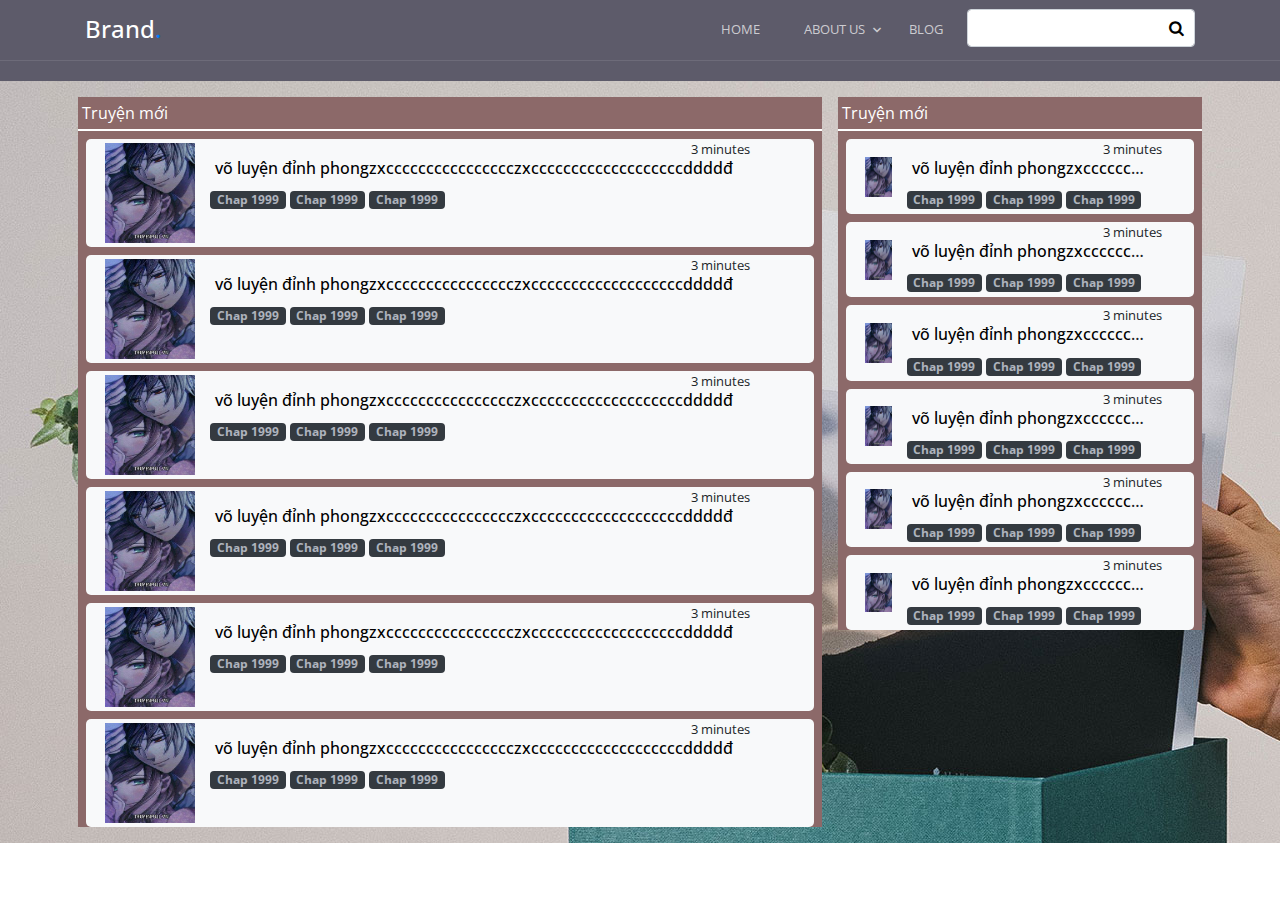
==== index.html @ face268f "version 1.0" ====
<!doctype html>
<html lang="en">
  <head>
    <!-- Required meta tags -->
    <meta charset="utf-8">
    <meta name="viewport" content="width=device-width, initial-scale=1, shrink-to-fit=no">
    
    <link href="https://fonts.googleapis.com/css?family=Open+Sans:300,400,700" rel="stylesheet">

    <link rel="stylesheet" href="fonts/icomoon/style.css">

    <link rel="stylesheet" href="css/owl.carousel.min.css">

    <!-- Bootstrap CSS -->
    <link rel="stylesheet" href="css/bootstrap.min.css">
    
    <!-- Style -->
    <link rel="stylesheet" href="css/style.css">

    <link rel="stylesheet" href="https://pro.fontawesome.com/releases/v5.10.0/css/all.css" integrity="sha384-AYmEC3Yw5cVb3ZcuHtOA93w35dYTsvhLPVnYs9eStHfGJvOvKxVfELGroGkvsg+p" crossorigin="anonymous"/>

    <title>Website Menu #1</title>
  </head>
  <body>


    <div class="site-mobile-menu site-navbar-target">
      <div class="site-mobile-menu-header">
        <div class="site-mobile-menu-close mt-3">
          <span class="icon-close2 js-menu-toggle"></span>
        </div>
      </div>
      <div class="site-mobile-menu-body"></div>
    </div>
   
    
    <header class="site-navbar js-sticky-header site-navbar-target" role="banner">

      <div class="container">
        <div class="row align-items-center">
          
          <div class="col-6 col-xl-2">
            <h1 class="mb-0 site-logo"><a href="index.html">Brand<span class="text-primary">.</span> </a></h1>
          </div>

          <div class="col-12 col-md-10 d-none d-xl-block">
            <nav class="site-navigation position-relative text-right" role="navigation">

              <ul class="site-menu main-menu js-clone-nav mr-auto d-none d-lg-block">
                
                <li><a href="#home-section" class="nav-link">Home</a></li>
                <li class="has-children">
                  <a href="#about-section" class="nav-link">About Us</a>
                  <ul class="dropdown">
                    <li><a href="#team-section" class="nav-link">Team</a></li>
                    <li><a href="#pricing-section" class="nav-link">Pricing</a></li>
                    <li><a href="#faq-section" class="nav-link">FAQ</a></li>
                    <li><a href="#gallery-section" class="nav-link">Gallery</a></li>
                    <li><a href="#services-section" class="nav-link">Services</a></li>
                    <li><a href="#testimonials-section" class="nav-link">Testimonials</a></li>
                    <li class="has-children">
                      <a href="#">More Links</a>
                      <ul class="dropdown">
                        <li><a href="#">Menu One</a></li>
                        <li><a href="#">Menu Two</a></li>
                        <li><a href="#">Menu Three</a></li>
                      </ul>
                    </li>
                  </ul>
                </li>
                
                
                <li><a href="#blog-section " class="nav-link">Blog</a></li>
                <li class="position-relative "><button class="icon-search position-absolute" style="right: 5px;top: 10px;border:none;background: #ffffff"></button><input class="form-control" type="text" style="display: inline-block;"></li>
                
                
              </ul>
            </nav>
          </div>
          

          <div class="col-6 d-inline-block d-xl-none ml-md-0 py-3" style="position: relative; top: 3px;"><a href="#" class="site-menu-toggle js-menu-toggle float-right"><span class="icon-menu h3"></span></a></div>

        </div>
      </div>
      
    </header>

    <div class="hero">
      
    </div>
    <div class="container-fluid" style="height:auto;background: url(images/hero_2.jpg); background-repeat: no-repeat;
  background-attachment: fixed;">
      
    <section class="container main">
      <div class="row">
          <div class="col-md-8 p-2 mt-2">
            <div class="left" style="background:#8c6969;">
                <div class="title p-1 text-white">
                  <i class="fas fa-tag"></i>
                  <span>Truyện mới</span> 
                </div>
                <div style="border: 1px solid white;"></div>
                <div class="content">
                  <div class=" row post p-1 bg-light m-2" style="border-radius: 5px;">
                    <div class="col-3 col-sm-3 col-md-3 col-lg-2 img-post d-flex align-items-center" class="test">
                      <a href="" style="width: 100%;"><img style="max-height: 100px;width: 100%;" src="images/asktoH1OrJ8Cqa0BngI2.jpg" alt=""></a>
                    </div>
                    
                    <div class="col-9 col-sm-9 col-md-9 col-lg-9 mt-3 pl-0 content-post">
                      
                      <h2 class="h6 title-post" style="width: 100%;white-space: nowrap; overflow: hidden;text-overflow: ellipsis;padding-left: 5px;" ><a style="color: black;"  href="detail.html">võ luyện đỉnh phongzxcccccccccccccccczxcccccccccccccccccccddddđ</a></h2>
                      
                      
                      <span class="badge badge-dark"><a class="chap-link" style="color: #e7ecf7b0;padding: 2px;" href="">Chap 1999</a></span>
                      <span class="badge badge-dark"><a class="chap-link" style="color: #e7ecf7b0;padding: 2px;" href="">Chap 1999</a></span>
                      <span class="badge badge-dark"><a class="chap-link" style="color: #e7ecf7b0;padding: 2px;" href="">Chap 1999</a></span>
                      
                       <small class="position-absolute"  style="top:-19px;right: 0px;" ><i class="far fa-bell"></i> 3 minutes</small> 
                    </div>

                  </div>
                  <div class=" row post p-1 bg-light m-2" style="border-radius: 5px;">
                    <div class="col-3 col-sm-3 col-md-3 col-lg-2 img-post d-flex align-items-center" class="test">
                      <a href="" style="width: 100%;"><img style="max-height: 100px;width: 100%;" src="images/asktoH1OrJ8Cqa0BngI2.jpg" alt=""></a>
                    </div>
                    
                    <div class="col-9 col-sm-9 col-md-9 col-lg-9 mt-3 pl-0">
                      
                      <h2 class="h6 title-post" style="width: 100%;white-space: nowrap; overflow: hidden;text-overflow: ellipsis;padding-left: 5px;" ><a style="color: black;"  href="">võ luyện đỉnh phongzxcccccccccccccccczxcccccccccccccccccccddddđ</a></h2>
                      
                      
                      <span class="badge badge-dark"><a class="chap-link" style="color: #e7ecf7b0;padding: 2px;" href="">Chap 1999</a></span>
                      <span class="badge badge-dark"><a class="chap-link" style="color: #e7ecf7b0;padding: 2px;" href="">Chap 1999</a></span>
                      <span class="badge badge-dark"><a class="chap-link" style="color: #e7ecf7b0;padding: 2px;" href="">Chap 1999</a></span>
                      
                       <small class="position-absolute"  style="top:-19px;right: 0px;" ><i class="far fa-bell"></i> 3 minutes</small> 
                    </div>
                    
                  </div>
                  <div class=" row post p-1 bg-light m-2" style="border-radius: 5px;">
                    <div class="col-3 col-sm-3 col-md-3 col-lg-2 img-post d-flex align-items-center" class="test">
                      <a href="" style="width: 100%;"><img style="max-height: 100px;width: 100%;" src="images/asktoH1OrJ8Cqa0BngI2.jpg" alt=""></a>
                    </div>
                    
                    <div class="col-9 col-sm-9 col-md-9 col-lg-9 mt-3 pl-0">
                      
                      <h2 class="h6 title-post" style="width: 100%;white-space: nowrap; overflow: hidden;text-overflow: ellipsis;padding-left: 5px;" ><a style="color: black;"  href="">võ luyện đỉnh phongzxcccccccccccccccczxcccccccccccccccccccddddđ</a></h2>
                      
                      
                      <span class="badge badge-dark"><a class="chap-link" style="color: #e7ecf7b0;padding: 2px;" href="">Chap 1999</a></span>
                      <span class="badge badge-dark"><a class="chap-link" style="color: #e7ecf7b0;padding: 2px;" href="">Chap 1999</a></span>
                      <span class="badge badge-dark"><a class="chap-link" style="color: #e7ecf7b0;padding: 2px;" href="">Chap 1999</a></span>
                      
                       <small class="position-absolute"  style="top:-19px;right: 0px;" ><i class="far fa-bell"></i> 3 minutes</small> 
                    </div>
                    
                  </div>
                  <div class=" row post p-1 bg-light m-2" style="border-radius: 5px;">
                    <div class="col-3 col-sm-3 col-md-3 col-lg-2 img-post d-flex align-items-center" class="test">
                      <a href="" style="width: 100%;"><img style="max-height: 100px;width: 100%;" src="images/asktoH1OrJ8Cqa0BngI2.jpg" alt=""></a>
                    </div>
                    
                    <div class="col-9 col-sm-9 col-md-9 col-lg-9 mt-3 pl-0">
                      
                      <h2 class="h6 title-post" style="width: 100%;white-space: nowrap; overflow: hidden;text-overflow: ellipsis;padding-left: 5px;" ><a style="color: black;"  href="">võ luyện đỉnh phongzxcccccccccccccccczxcccccccccccccccccccddddđ</a></h2>
                      
                      
                      <span class="badge badge-dark"><a class="chap-link" style="color: #e7ecf7b0;padding: 2px;" href="">Chap 1999</a></span>
                      <span class="badge badge-dark"><a class="chap-link" style="color: #e7ecf7b0;padding: 2px;" href="">Chap 1999</a></span>
                      <span class="badge badge-dark"><a class="chap-link" style="color: #e7ecf7b0;padding: 2px;" href="">Chap 1999</a></span>
                      
                       <small class="position-absolute"  style="top:-19px;right: 0px;" ><i class="far fa-bell"></i> 3 minutes</small> 
                    </div>
                    
                  </div>
                  <div class=" row post p-1 bg-light m-2" style="border-radius: 5px;">
                    <div class="col-3 col-sm-3 col-md-3 col-lg-2 img-post d-flex align-items-center" class="test">
                      <a href="" style="width: 100%;"><img style="max-height: 100px;width: 100%;" src="images/asktoH1OrJ8Cqa0BngI2.jpg" alt=""></a>
                    </div>
                    
                    <div class="col-9 col-sm-9 col-md-9 col-lg-9 mt-3 pl-0">
                      
                      <h2 class="h6 title-post" style="width: 100%;white-space: nowrap; overflow: hidden;text-overflow: ellipsis;padding-left: 5px;" ><a style="color: black;"  href="">võ luyện đỉnh phongzxcccccccccccccccczxcccccccccccccccccccddddđ</a></h2>
                      
                      
                      <span class="badge badge-dark"><a class="chap-link" style="color: #e7ecf7b0;padding: 2px;" href="">Chap 1999</a></span>
                      <span class="badge badge-dark"><a class="chap-link" style="color: #e7ecf7b0;padding: 2px;" href="">Chap 1999</a></span>
                      <span class="badge badge-dark"><a class="chap-link" style="color: #e7ecf7b0;padding: 2px;" href="">Chap 1999</a></span>
                      
                       <small class="position-absolute"  style="top:-19px;right: 0px;" ><i class="far fa-bell"></i> 3 minutes</small> 
                    </div>
                    
                  </div>
                  <div class=" row post p-1 bg-light m-2" style="border-radius: 5px;">
                    <div class="col-3 col-sm-3 col-md-3 col-lg-2 img-post d-flex align-items-center" class="test">
                      <a href="" style="width: 100%;"><img style="max-height: 100px;width: 100%;" src="images/asktoH1OrJ8Cqa0BngI2.jpg" alt=""></a>
                    </div>
                    
                    <div class="col-9 col-sm-9 col-md-9 col-lg-9 mt-3 pl-0">
                      
                      <h2 class="h6 title-post" style="width: 100%;white-space: nowrap; overflow: hidden;text-overflow: ellipsis;padding-left: 5px;" ><a style="color: black;"  href="">võ luyện đỉnh phongzxcccccccccccccccczxcccccccccccccccccccddddđ</a></h2>
                      
                      
                      <span class="badge badge-dark"><a class="chap-link" style="color: #e7ecf7b0;padding: 2px;" href="">Chap 1999</a></span>
                      <span class="badge badge-dark"><a class="chap-link" style="color: #e7ecf7b0;padding: 2px;" href="">Chap 1999</a></span>
                      <span class="badge badge-dark"><a class="chap-link" style="color: #e7ecf7b0;padding: 2px;" href="">Chap 1999</a></span>
                      
                       <small class="position-absolute"  style="top:-19px;right: 0px;" ><i class="far fa-bell"></i> 3 minutes</small> 
                    </div>
                    
                  </div>
                 
                </div> 
              
            </div>
          </div>
          <div class="col-md-4 p-2 main-right mt-2">
            <div class="right" style="background: #8c6969;">
                <div class="title p-1 text-white">
                  <i class="fas fa-tag"></i>
                  <span>Truyện mới</span> 
                </div>
                <div style="border: 1px solid white;"></div>
                <div class="content">
                  <div class=" row post p-1 bg-light m-2" style="border-radius: 5px;">
                    <div class="col-3 col-sm-3 col-md-3 col-lg-2 img-post d-flex align-items-center" class="test">
                      <a href="" style="width: 100%;"><img style="max-height: 100px;width: 100%;" src="images/asktoH1OrJ8Cqa0BngI2.jpg" alt=""></a>
                    </div>
                    
                    <div class="col-9 col-sm-9 col-md-9 col-lg-9 mt-3 pl-0">
                      
                      <h2 class="h6 title-post" style="width: 100%;white-space: nowrap; overflow: hidden;text-overflow: ellipsis;padding-left: 5px;" ><a style="color: black;"  href="">võ luyện đỉnh phongzxcccccccccccccccczxcccccccccccccccccccddddđ</a></h2>
                      
                      
                      <span class="badge badge-dark"><a class="chap-link" style="color: #e7ecf7b0;padding: 2px;" href="">Chap 1999</a></span>
                      <span class="badge badge-dark"><a class="chap-link" style="color: #e7ecf7b0;padding: 2px;" href="">Chap 1999</a></span>
                      <span class="badge badge-dark"><a class="chap-link" style="color: #e7ecf7b0;padding: 2px;" href="">Chap 1999</a></span>
                      
                       <small class="position-absolute"  style="top:-19px;right: 0px;" ><i class="far fa-bell"></i> 3 minutes</small> 
                    </div>
                  </div>
                  <div class=" row post p-1 bg-light m-2" style="border-radius: 5px;">
                    <div class="col-3 col-sm-3 col-md-3 col-lg-2 img-post d-flex align-items-center" class="test">
                      <a href="" style="width: 100%;"><img style="max-height: 100px;width: 100%;" src="images/asktoH1OrJ8Cqa0BngI2.jpg" alt=""></a>
                    </div>
                    
                    <div class="col-9 col-sm-9 col-md-9 col-lg-9 mt-3 pl-0">
                      
                      <h2 class="h6 title-post" style="width: 100%;white-space: nowrap; overflow: hidden;text-overflow: ellipsis;padding-left: 5px;" ><a style="color: black;"  href="">võ luyện đỉnh phongzxcccccccccccccccczxcccccccccccccccccccddddđ</a></h2>
                      
                      
                      <span class="badge badge-dark"><a class="chap-link" style="color: #e7ecf7b0;padding: 2px;" href="">Chap 1999</a></span>
                      <span class="badge badge-dark"><a class="chap-link" style="color: #e7ecf7b0;padding: 2px;" href="">Chap 1999</a></span>
                      <span class="badge badge-dark"><a class="chap-link" style="color: #e7ecf7b0;padding: 2px;" href="">Chap 1999</a></span>
                      
                       <small class="position-absolute"  style="top:-19px;right: 0px;" ><i class="far fa-bell"></i> 3 minutes</small> 
                    </div>
                  </div>
                  <div class=" row post p-1 bg-light m-2" style="border-radius: 5px;">
                    <div class="col-3 col-sm-3 col-md-3 col-lg-2 img-post d-flex align-items-center" class="test">
                      <a href="" style="width: 100%;"><img style="max-height: 100px;width: 100%;" src="images/asktoH1OrJ8Cqa0BngI2.jpg" alt=""></a>
                    </div>
                    
                    <div class="col-9 col-sm-9 col-md-9 col-lg-9 mt-3 pl-0">
                      
                      <h2 class="h6 title-post" style="width: 100%;white-space: nowrap; overflow: hidden;text-overflow: ellipsis;padding-left: 5px;" ><a style="color: black;"  href="">võ luyện đỉnh phongzxcccccccccccccccczxcccccccccccccccccccddddđ</a></h2>
                      
                      
                      <span class="badge badge-dark"><a class="chap-link" style="color: #e7ecf7b0;padding: 2px;" href="">Chap 1999</a></span>
                      <span class="badge badge-dark"><a class="chap-link" style="color: #e7ecf7b0;padding: 2px;" href="">Chap 1999</a></span>
                      <span class="badge badge-dark"><a class="chap-link" style="color: #e7ecf7b0;padding: 2px;" href="">Chap 1999</a></span>
                      
                       <small class="position-absolute"  style="top:-19px;right: 0px;" ><i class="far fa-bell"></i> 3 minutes</small> 
                    </div>
                  </div>
                  <div class=" row post p-1 bg-light m-2" style="border-radius: 5px;">
                    <div class="col-3 col-sm-3 col-md-3 col-lg-2 img-post d-flex align-items-center" class="test">
                      <a href="" style="width: 100%;"><img style="max-height: 100px;width: 100%;" src="images/asktoH1OrJ8Cqa0BngI2.jpg" alt=""></a>
                    </div>
                    
                    <div class="col-9 col-sm-9 col-md-9 col-lg-9 mt-3 pl-0">
                      
                      <h2 class="h6 title-post" style="width: 100%;white-space: nowrap; overflow: hidden;text-overflow: ellipsis;padding-left: 5px;" ><a style="color: black;"  href="">võ luyện đỉnh phongzxcccccccccccccccczxcccccccccccccccccccddddđ</a></h2>
                      
                      
                      <span class="badge badge-dark"><a class="chap-link" style="color: #e7ecf7b0;padding: 2px;" href="">Chap 1999</a></span>
                      <span class="badge badge-dark"><a class="chap-link" style="color: #e7ecf7b0;padding: 2px;" href="">Chap 1999</a></span>
                      <span class="badge badge-dark"><a class="chap-link" style="color: #e7ecf7b0;padding: 2px;" href="">Chap 1999</a></span>
                      
                       <small class="position-absolute"  style="top:-19px;right: 0px;" ><i class="far fa-bell"></i> 3 minutes</small> 
                    </div>
                  </div>
                  <div class=" row post p-1 bg-light m-2" style="border-radius: 5px;">
                    <div class="col-3 col-sm-3 col-md-3 col-lg-2 img-post d-flex align-items-center" class="test">
                      <a href="" style="width: 100%;"><img style="max-height: 100px;width: 100%;" src="images/asktoH1OrJ8Cqa0BngI2.jpg" alt=""></a>
                    </div>
                    
                    <div class="col-9 col-sm-9 col-md-9 col-lg-9 mt-3 pl-0">
                      
                      <h2 class="h6 title-post" style="width: 100%;white-space: nowrap; overflow: hidden;text-overflow: ellipsis;padding-left: 5px;" ><a style="color: black;"  href="">võ luyện đỉnh phongzxcccccccccccccccczxcccccccccccccccccccddddđ</a></h2>
                      
                      
                      <span class="badge badge-dark"><a class="chap-link" style="color: #e7ecf7b0;padding: 2px;" href="">Chap 1999</a></span>
                      <span class="badge badge-dark"><a class="chap-link" style="color: #e7ecf7b0;padding: 2px;" href="">Chap 1999</a></span>
                      <span class="badge badge-dark"><a class="chap-link" style="color: #e7ecf7b0;padding: 2px;" href="">Chap 1999</a></span>
                      
                       <small class="position-absolute"  style="top:-19px;right: 0px;" ><i class="far fa-bell"></i> 3 minutes</small> 
                    </div>
                  </div>
                  <div class=" row post p-1 bg-light m-2" style="border-radius: 5px;">
                    <div class="col-3 col-sm-3 col-md-3 col-lg-2 img-post d-flex align-items-center" class="test">
                      <a href="" style="width: 100%;"><img style="max-height: 100px;width: 100%;" src="images/asktoH1OrJ8Cqa0BngI2.jpg" alt=""></a>
                    </div>
                    
                    <div class="col-9 col-sm-9 col-md-9 col-lg-9 mt-3 pl-0">
                      
                      <h2 class="h6 title-post" style="width: 100%;white-space: nowrap; overflow: hidden;text-overflow: ellipsis;padding-left: 5px;" ><a style="color: black;"  href="">võ luyện đỉnh phongzxcccccccccccccccczxcccccccccccccccccccddddđ</a></h2>
                      
                      
                      <span class="badge badge-dark"><a class="chap-link" style="color: #e7ecf7b0;padding: 2px;" href="">Chap 1999</a></span>
                      <span class="badge badge-dark"><a class="chap-link" style="color: #e7ecf7b0;padding: 2px;" href="">Chap 1999</a></span>
                      <span class="badge badge-dark"><a class="chap-link" style="color: #e7ecf7b0;padding: 2px;" href="">Chap 1999</a></span>
                      
                       <small class="position-absolute"  style="top:-19px;right: 0px;" ><i class="far fa-bell"></i> 3 minutes</small> 
                    </div>
                  </div>
                 
                </div> 
              
            </div>
          </div>
      </div>
        
    </section>
    </div>

  
    
    

    <script src="js/jquery-3.3.1.min.js"></script>
    <script src="js/popper.min.js"></script>
    <script src="js/bootstrap.min.js"></script>
    <script src="js/jquery.sticky.js"></script>
    <script src="js/main.js"></script>
  </body>
</html>
---- fonts/icomoon/style.css ----
@font-face {
  font-family: 'icomoon';
  src:  url('fonts/icomoon.eot?10si43');
  src:  url('fonts/icomoon.eot?10si43#iefix') format('embedded-opentype'),
    url('fonts/icomoon.ttf?10si43') format('truetype'),
    url('fonts/icomoon.woff?10si43') format('woff'),
    url('fonts/icomoon.svg?10si43#icomoon') format('svg');
  font-weight: normal;
  font-style: normal;
}

[class^="icon-"], [class*=" icon-"] {
  /* use !important to prevent issues with browser extensions that change fonts */
  font-family: 'icomoon' !important;
  speak: none;
  font-style: normal;
  font-weight: normal;
  font-variant: normal;
  text-transform: none;
  line-height: 1;

  /* Better Font Rendering =========== */
  -webkit-font-smoothing: antialiased;
  -moz-osx-font-smoothing: grayscale;
}

.icon-asterisk:before {
  content: "\f069";
}
.icon-plus:before {
  content: "\f067";
}
.icon-question:before {
  content: "\f128";
}
.icon-minus:before {
  content: "\f068";
}
.icon-glass:before {
  content: "\f000";
}
.icon-music:before {
  content: "\f001";
}
.icon-search:before {
  content: "\f002";
}
.icon-envelope-o:before {
  content: "\f003";
}
.icon-heart:before {
  content: "\f004";
}
.icon-star:before {
  content: "\f005";
}
.icon-star-o:before {
  content: "\f006";
}
.icon-user:before {
  content: "\f007";
}
.icon-film:before {
  content: "\f008";
}
.icon-th-large:before {
  content: "\f009";
}
.icon-th:before {
  content: "\f00a";
}
.icon-th-list:before {
  content: "\f00b";
}
.icon-check:before {
  content: "\f00c";
}
.icon-close:before {
  content: "\f00d";
}
.icon-remove:before {
  content: "\f00d";
}
.icon-times:before {
  content: "\f00d";
}
.icon-search-plus:before {
  content: "\f00e";
}
.icon-search-minus:before {
  content: "\f010";
}
.icon-power-off:before {
  content: "\f011";
}
.icon-signal:before {
  content: "\f012";
}
.icon-cog:before {
  content: "\f013";
}
.icon-gear:before {
  content: "\f013";
}
.icon-trash-o:before {
  content: "\f014";
}
.icon-home:before {
  content: "\f015";
}
.icon-file-o:before {
  content: "\f016";
}
.icon-clock-o:before {
  content: "\f017";
}
.icon-road:before {
  content: "\f018";
}
.icon-download:before {
  content: "\f019";
}
.icon-arrow-circle-o-down:before {
  content: "\f01a";
}
.icon-arrow-circle-o-up:before {
  content: "\f01b";
}
.icon-inbox:before {
  content: "\f01c";
}
.icon-play-circle-o:before {
  content: "\f01d";
}
.icon-repeat:before {
  content: "\f01e";
}
.icon-rotate-right:before {
  content: "\f01e";
}
.icon-refresh:before {
  content: "\f021";
}
.icon-list-alt:before {
  content: "\f022";
}
.icon-lock:before {
  content: "\f023";
}
.icon-flag:before {
  content: "\f024";
}
.icon-headphones:before {
  content: "\f025";
}
.icon-volume-off:before {
  content: "\f026";
}
.icon-volume-down:before {
  content: "\f027";
}
.icon-volume-up:before {
  content: "\f028";
}
.icon-qrcode:before {
  content: "\f029";
}
.icon-barcode:before {
  content: "\f02a";
}
.icon-tag:before {
  content: "\f02b";
}
.icon-tags:before {
  content: "\f02c";
}
.icon-book:before {
  content: "\f02d";
}
.icon-bookmark:before {
  content: "\f02e";
}
.icon-print:before {
  content: "\f02f";
}
.icon-camera:before {
  content: "\f030";
}
.icon-font:before {
  content: "\f031";
}
.icon-bold:before {
  content: "\f032";
}
.icon-italic:before {
  content: "\f033";
}
.icon-text-height:before {
  content: "\f034";
}
.icon-text-width:before {
  content: "\f035";
}
.icon-align-left:before {
  content: "\f036";
}
.icon-align-center:before {
  content: "\f037";
}
.icon-align-right:before {
  content: "\f038";
}
.icon-align-justify:before {
  content: "\f039";
}
.icon-list:before {
  content: "\f03a";
}
.icon-dedent:before {
  content: "\f03b";
}
.icon-outdent:before {
  content: "\f03b";
}
.icon-indent:before {
  content: "\f03c";
}
.icon-video-camera:before {
  content: "\f03d";
}
.icon-image:before {
  content: "\f03e";
}
.icon-photo:before {
  content: "\f03e";
}
.icon-picture-o:before {
  content: "\f03e";
}
.icon-pencil:before {
  content: "\f040";
}
.icon-map-marker:before {
  content: "\f041";
}
.icon-adjust:before {
  content: "\f042";
}
.icon-tint:before {
  content: "\f043";
}
.icon-edit:before {
  content: "\f044";
}
.icon-pencil-square-o:before {
  content: "\f044";
}
.icon-share-square-o:before {
  content: "\f045";
}
.icon-check-square-o:before {
  content: "\f046";
}
.icon-arrows:before {
  content: "\f047";
}
.icon-step-backward:before {
  content: "\f048";
}
.icon-fast-backward:before {
  content: "\f049";
}
.icon-backward:before {
  content: "\f04a";
}
.icon-play:before {
  content: "\f04b";
}
.icon-pause:before {
  content: "\f04c";
}
.icon-stop:before {
  content: "\f04d";
}
.icon-forward:before {
  content: "\f04e";
}
.icon-fast-forward:before {
  content: "\f050";
}
.icon-step-forward:before {
  content: "\f051";
}
.icon-eject:before {
  content: "\f052";
}
.icon-chevron-left:before {
  content: "\f053";
}
.icon-chevron-right:before {
  content: "\f054";
}
.icon-plus-circle:before {
  content: "\f055";
}
.icon-minus-circle:before {
  content: "\f056";
}
.icon-times-circle:before {
  content: "\f057";
}
.icon-check-circle:before {
  content: "\f058";
}
.icon-question-circle:before {
  content: "\f059";
}
.icon-info-circle:before {
  content: "\f05a";
}
.icon-crosshairs:before {
  content: "\f05b";
}
.icon-times-circle-o:before {
  content: "\f05c";
}
.icon-check-circle-o:before {
  content: "\f05d";
}
.icon-ban:before {
  content: "\f05e";
}
.icon-arrow-left:before {
  content: "\f060";
}
.icon-arrow-right:before {
  content: "\f061";
}
.icon-arrow-up:before {
  content: "\f062";
}
.icon-arrow-down:before {
  content: "\f063";
}
.icon-mail-forward:before {
  content: "\f064";
}
.icon-share:before {
  content: "\f064";
}
.icon-expand:before {
  content: "\f065";
}
.icon-compress:before {
  content: "\f066";
}
.icon-exclamation-circle:before {
  content: "\f06a";
}
.icon-gift:before {
  content: "\f06b";
}
.icon-leaf:before {
  content: "\f06c";
}
.icon-fire:before {
  content: "\f06d";
}
.icon-eye:before {
  content: "\f06e";
}
.icon-eye-slash:before {
  content: "\f070";
}
.icon-exclamation-triangle:before {
  content: "\f071";
}
.icon-warning:before {
  content: "\f071";
}
.icon-plane:before {
  content: "\f072";
}
.icon-calendar:before {
  content: "\f073";
}
.icon-random:before {
  content: "\f074";
}
.icon-comment:before {
  content: "\f075";
}
.icon-magnet:before {
  content: "\f076";
}
.icon-chevron-up:before {
  content: "\f077";
}
.icon-chevron-down:before {
  content: "\f078";
}
.icon-retweet:before {
  content: "\f079";
}
.icon-shopping-cart:before {
  content: "\f07a";
}
.icon-folder:before {
  content: "\f07b";
}
.icon-folder-open:before {
  content: "\f07c";
}
.icon-arrows-v:before {
  content: "\f07d";
}
.icon-arrows-h:before {
  content: "\f07e";
}
.icon-bar-chart:before {
  content: "\f080";
}
.icon-bar-chart-o:before {
  content: "\f080";
}
.icon-twitter-square:before {
  content: "\f081";
}
.icon-facebook-square:before {
  content: "\f082";
}
.icon-camera-retro:before {
  content: "\f083";
}
.icon-key:before {
  content: "\f084";
}
.icon-cogs:before {
  content: "\f085";
}
.icon-gears:before {
  content: "\f085";
}
.icon-comments:before {
  content: "\f086";
}
.icon-thumbs-o-up:before {
  content: "\f087";
}
.icon-thumbs-o-down:before {
  content: "\f088";
}
.icon-star-half:before {
  content: "\f089";
}
.icon-heart-o:before {
  content: "\f08a";
}
.icon-sign-out:before {
  content: "\f08b";
}
.icon-linkedin-square:before {
  content: "\f08c";
}
.icon-thumb-tack:before {
  content: "\f08d";
}
.icon-external-link:before {
  content: "\f08e";
}
.icon-sign-in:before {
  content: "\f090";
}
.icon-trophy:before {
  content: "\f091";
}
.icon-github-square:before {
  content: "\f092";
}
.icon-upload:before {
  content: "\f093";
}
.icon-lemon-o:before {
  content: "\f094";
}
.icon-phone:before {
  content: "\f095";
}
.icon-square-o:before {
  content: "\f096";
}
.icon-bookmark-o:before {
  content: "\f097";
}
.icon-phone-square:before {
  content: "\f098";
}
.icon-twitter:before {
  content: "\f099";
}
.icon-facebook:before {
  content: "\f09a";
}
.icon-facebook-f:before {
  content: "\f09a";
}
.icon-github:before {
  content: "\f09b";
}
.icon-unlock:before {
  content: "\f09c";
}
.icon-credit-card:before {
  content: "\f09d";
}
.icon-feed:before {
  content: "\f09e";
}
.icon-rss:before {
  content: "\f09e";
}
.icon-hdd-o:before {
  content: "\f0a0";
}
.icon-bullhorn:before {
  content: "\f0a1";
}
.icon-bell-o:before {
  content: "\f0a2";
}
.icon-certificate:before {
  content: "\f0a3";
}
.icon-hand-o-right:before {
  content: "\f0a4";
}
.icon-hand-o-left:before {
  content: "\f0a5";
}
.icon-hand-o-up:before {
  content: "\f0a6";
}
.icon-hand-o-down:before {
  content: "\f0a7";
}
.icon-arrow-circle-left:before {
  content: "\f0a8";
}
.icon-arrow-circle-right:before {
  content: "\f0a9";
}
.icon-arrow-circle-up:before {
  content: "\f0aa";
}
.icon-arrow-circle-down:before {
  content: "\f0ab";
}
.icon-globe:before {
  content: "\f0ac";
}
.icon-wrench:before {
  content: "\f0ad";
}
.icon-tasks:before {
  content: "\f0ae";
}
.icon-filter:before {
  content: "\f0b0";
}
.icon-briefcase:before {
  content: "\f0b1";
}
.icon-arrows-alt:before {
  content: "\f0b2";
}
.icon-group:before {
  content: "\f0c0";
}
.icon-users:before {
  content: "\f0c0";
}
.icon-chain:before {
  content: "\f0c1";
}
.icon-link:before {
  content: "\f0c1";
}
.icon-cloud:before {
  content: "\f0c2";
}
.icon-flask:before {
  content: "\f0c3";
}
.icon-cut:before {
  content: "\f0c4";
}
.icon-scissors:before {
  content: "\f0c4";
}
.icon-copy:before {
  content: "\f0c5";
}
.icon-files-o:before {
  content: "\f0c5";
}
.icon-paperclip:before {
  content: "\f0c6";
}
.icon-floppy-o:before {
  content: "\f0c7";
}
.icon-save:before {
  content: "\f0c7";
}
.icon-square:before {
  content: "\f0c8";
}
.icon-bars:before {
  content: "\f0c9";
}
.icon-navicon:before {
  content: "\f0c9";
}
.icon-reorder:before {
  content: "\f0c9";
}
.icon-list-ul:before {
  content: "\f0ca";
}
.icon-list-ol:before {
  content: "\f0cb";
}
.icon-strikethrough:before {
  content: "\f0cc";
}
.icon-underline:before {
  content: "\f0cd";
}
.icon-table:before {
  content: "\f0ce";
}
.icon-magic:before {
  content: "\f0d0";
}
.icon-truck:before {
  content: "\f0d1";
}
.icon-pinterest:before {
  content: "\f0d2";
}
.icon-pinterest-square:before {
  content: "\f0d3";
}
.icon-google-plus-square:before {
  content: "\f0d4";
}
.icon-google-plus:before {
  content: "\f0d5";
}
.icon-money:before {
  content: "\f0d6";
}
.icon-caret-down:before {
  content: "\f0d7";
}
.icon-caret-up:before {
  content: "\f0d8";
}
.icon-caret-left:before {
  content: "\f0d9";
}
.icon-caret-right:before {
  content: "\f0da";
}
.icon-columns:before {
  content: "\f0db";
}
.icon-sort:before {
  content: "\f0dc";
}
.icon-unsorted:before {
  content: "\f0dc";
}
.icon-sort-desc:before {
  content: "\f0dd";
}
.icon-sort-down:before {
  content: "\f0dd";
}
.icon-sort-asc:before {
  content: "\f0de";
}
.icon-sort-up:before {
  content: "\f0de";
}
.icon-envelope:before {
  content: "\f0e0";
}
.icon-linkedin:before {
  content: "\f0e1";
}
.icon-rotate-left:before {
  content: "\f0e2";
}
.icon-undo:before {
  content: "\f0e2";
}
.icon-gavel:before {
  content: "\f0e3";
}
.icon-legal:before {
  content: "\f0e3";
}
.icon-dashboard:before {
  content: "\f0e4";
}
.icon-tachometer:before {
  content: "\f0e4";
}
.icon-comment-o:before {
  content: "\f0e5";
}
.icon-comments-o:before {
  content: "\f0e6";
}
.icon-bolt:before {
  content: "\f0e7";
}
.icon-flash:before {
  content: "\f0e7";
}
.icon-sitemap:before {
  content: "\f0e8";
}
.icon-umbrella:before {
  content: "\f0e9";
}
.icon-clipboard:before {
  content: "\f0ea";
}
.icon-paste:before {
  content: "\f0ea";
}
.icon-lightbulb-o:before {
  content: "\f0eb";
}
.icon-exchange:before {
  content: "\f0ec";
}
.icon-cloud-download:before {
  content: "\f0ed";
}
.icon-cloud-upload:before {
  content: "\f0ee";
}
.icon-user-md:before {
  content: "\f0f0";
}
.icon-stethoscope:before {
  content: "\f0f1";
}
.icon-suitcase:before {
  content: "\f0f2";
}
.icon-bell:before {
  content: "\f0f3";
}
.icon-coffee:before {
  content: "\f0f4";
}
.icon-cutlery:before {
  content: "\f0f5";
}
.icon-file-text-o:before {
  content: "\f0f6";
}
.icon-building-o:before {
  content: "\f0f7";
}
.icon-hospital-o:before {
  content: "\f0f8";
}
.icon-ambulance:before {
  content: "\f0f9";
}
.icon-medkit:before {
  content: "\f0fa";
}
.icon-fighter-jet:before {
  content: "\f0fb";
}
.icon-beer:before {
  content: "\f0fc";
}
.icon-h-square:before {
  content: "\f0fd";
}
.icon-plus-square:before {
  content: "\f0fe";
}
.icon-angle-double-left:before {
  content: "\f100";
}
.icon-angle-double-right:before {
  content: "\f101";
}
.icon-angle-double-up:before {
  content: "\f102";
}
.icon-angle-double-down:before {
  content: "\f103";
}
.icon-angle-left:before {
  content: "\f104";
}
.icon-angle-right:before {
  content: "\f105";
}
.icon-angle-up:before {
  content: "\f106";
}
.icon-angle-down:before {
  content: "\f107";
}
.icon-desktop:before {
  content: "\f108";
}
.icon-laptop:before {
  content: "\f109";
}
.icon-tablet:before {
  content: "\f10a";
}
.icon-mobile:before {
  content: "\f10b";
}
.icon-mobile-phone:before {
  content: "\f10b";
}
.icon-circle-o:before {
  content: "\f10c";
}
.icon-quote-left:before {
  content: "\f10d";
}
.icon-quote-right:before {
  content: "\f10e";
}
.icon-spinner:before {
  content: "\f110";
}
.icon-circle:before {
  content: "\f111";
}
.icon-mail-reply:before {
  content: "\f112";
}
.icon-reply:before {
  content: "\f112";
}
.icon-github-alt:before {
  content: "\f113";
}
.icon-folder-o:before {
  content: "\f114";
}
.icon-folder-open-o:before {
  content: "\f115";
}
.icon-smile-o:before {
  content: "\f118";
}
.icon-frown-o:before {
  content: "\f119";
}
.icon-meh-o:before {
  content: "\f11a";
}
.icon-gamepad:before {
  content: "\f11b";
}
.icon-keyboard-o:before {
  content: "\f11c";
}
.icon-flag-o:before {
  content: "\f11d";
}
.icon-flag-checkered:before {
  content: "\f11e";
}
.icon-terminal:before {
  content: "\f120";
}
.icon-code:before {
  content: "\f121";
}
.icon-mail-reply-all:before {
  content: "\f122";
}
.icon-reply-all:before {
  content: "\f122";
}
.icon-star-half-empty:before {
  content: "\f123";
}
.icon-star-half-full:before {
  content: "\f123";
}
.icon-star-half-o:before {
  content: "\f123";
}
.icon-location-arrow:before {
  content: "\f124";
}
.icon-crop:before {
  content: "\f125";
}
.icon-code-fork:before {
  content: "\f126";
}
.icon-chain-broken:before {
  content: "\f127";
}
.icon-unlink:before {
  content: "\f127";
}
.icon-info:before {
  content: "\f129";
}
.icon-exclamation:before {
  content: "\f12a";
}
.icon-superscript:before {
  content: "\f12b";
}
.icon-subscript:before {
  content: "\f12c";
}
.icon-eraser:before {
  content: "\f12d";
}
.icon-puzzle-piece:before {
  content: "\f12e";
}
.icon-microphone:before {
  content: "\f130";
}
.icon-microphone-slash:before {
  content: "\f131";
}
.icon-shield:before {
  content: "\f132";
}
.icon-calendar-o:before {
  content: "\f133";
}
.icon-fire-extinguisher:before {
  content: "\f134";
}
.icon-rocket:before {
  content: "\f135";
}
.icon-maxcdn:before {
  content: "\f136";
}
.icon-chevron-circle-left:before {
  content: "\f137";
}
.icon-chevron-circle-right:before {
  content: "\f138";
}
.icon-chevron-circle-up:before {
  content: "\f139";
}
.icon-chevron-circle-down:before {
  content: "\f13a";
}
.icon-html5:before {
  content: "\f13b";
}
.icon-css3:before {
  content: "\f13c";
}
.icon-anchor:before {
  content: "\f13d";
}
.icon-unlock-alt:before {
  content: "\f13e";
}
.icon-bullseye:before {
  content: "\f140";
}
.icon-ellipsis-h:before {
  content: "\f141";
}
.icon-ellipsis-v:before {
  content: "\f142";
}
.icon-rss-square:before {
  content: "\f143";
}
.icon-play-circle:before {
  content: "\f144";
}
.icon-ticket:before {
  content: "\f145";
}
.icon-minus-square:before {
  content: "\f146";
}
.icon-minus-square-o:before {
  content: "\f147";
}
.icon-level-up:before {
  content: "\f148";
}
.icon-level-down:before {
  content: "\f149";
}
.icon-check-square:before {
  content: "\f14a";
}
.icon-pencil-square:before {
  content: "\f14b";
}
.icon-external-link-square:before {
  content: "\f14c";
}
.icon-share-square:before {
  content: "\f14d";
}
.icon-compass:before {
  content: "\f14e";
}
.icon-caret-square-o-down:before {
  content: "\f150";
}
.icon-toggle-down:before {
  content: "\f150";
}
.icon-caret-square-o-up:before {
  content: "\f151";
}
.icon-toggle-up:before {
  content: "\f151";
}
.icon-caret-square-o-right:before {
  content: "\f152";
}
.icon-toggle-right:before {
  content: "\f152";
}
.icon-eur:before {
  content: "\f153";
}
.icon-euro:before {
  content: "\f153";
}
.icon-gbp:before {
  content: "\f154";
}
.icon-dollar:before {
  content: "\f155";
}
.icon-usd:before {
  content: "\f155";
}
.icon-inr:before {
  content: "\f156";
}
.icon-rupee:before {
  content: "\f156";
}
.icon-cny:before {
  content: "\f157";
}
.icon-jpy:before {
  content: "\f157";
}
.icon-rmb:before {
  content: "\f157";
}
.icon-yen:before {
  content: "\f157";
}
.icon-rouble:before {
  content: "\f158";
}
.icon-rub:before {
  content: "\f158";
}
.icon-ruble:before {
  content: "\f158";
}
.icon-krw:before {
  content: "\f159";
}
.icon-won:before {
  content: "\f159";
}
.icon-bitcoin:before {
  content: "\f15a";
}
.icon-btc:before {
  content: "\f15a";
}
.icon-file:before {
  content: "\f15b";
}
.icon-file-text:before {
  content: "\f15c";
}
.icon-sort-alpha-asc:before {
  content: "\f15d";
}
.icon-sort-alpha-desc:before {
  content: "\f15e";
}
.icon-sort-amount-asc:before {
  content: "\f160";
}
.icon-sort-amount-desc:before {
  content: "\f161";
}
.icon-sort-numeric-asc:before {
  content: "\f162";
}
.icon-sort-numeric-desc:before {
  content: "\f163";
}
.icon-thumbs-up:before {
  content: "\f164";
}
.icon-thumbs-down:before {
  content: "\f165";
}
.icon-youtube-square:before {
  content: "\f166";
}
.icon-youtube:before {
  content: "\f167";
}
.icon-xing:before {
  content: "\f168";
}
.icon-xing-square:before {
  content: "\f169";
}
.icon-youtube-play:before {
  content: "\f16a";
}
.icon-dropbox:before {
  content: "\f16b";
}
.icon-stack-overflow:before {
  content: "\f16c";
}
.icon-instagram:before {
  content: "\f16d";
}
.icon-flickr:before {
  content: "\f16e";
}
.icon-adn:before {
  content: "\f170";
}
.icon-bitbucket:before {
  content: "\f171";
}
.icon-bitbucket-square:before {
  content: "\f172";
}
.icon-tumblr:before {
  content: "\f173";
}
.icon-tumblr-square:before {
  content: "\f174";
}
.icon-long-arrow-down:before {
  content: "\f175";
}
.icon-long-arrow-up:before {
  content: "\f176";
}
.icon-long-arrow-left:before {
  content: "\f177";
}
.icon-long-arrow-right:before {
  content: "\f178";
}
.icon-apple:before {
  content: "\f179";
}
.icon-windows:before {
  content: "\f17a";
}
.icon-android:before {
  content: "\f17b";
}
.icon-linux:before {
  content: "\f17c";
}
.icon-dribbble:before {
  content: "\f17d";
}
.icon-skype:before {
  content: "\f17e";
}
.icon-foursquare:before {
  content: "\f180";
}
.icon-trello:before {
  content: "\f181";
}
.icon-female:before {
  content: "\f182";
}
.icon-male:before {
  content: "\f183";
}
.icon-gittip:before {
  content: "\f184";
}
.icon-gratipay:before {
  content: "\f184";
}
.icon-sun-o:before {
  content: "\f185";
}
.icon-moon-o:before {
  content: "\f186";
}
.icon-archive:before {
  content: "\f187";
}
.icon-bug:before {
  content: "\f188";
}
.icon-vk:before {
  content: "\f189";
}
.icon-weibo:before {
  content: "\f18a";
}
.icon-renren:before {
  content: "\f18b";
}
.icon-pagelines:before {
  content: "\f18c";
}
.icon-stack-exchange:before {
  content: "\f18d";
}
.icon-arrow-circle-o-right:before {
  content: "\f18e";
}
.icon-arrow-circle-o-left:before {
  content: "\f190";
}
.icon-caret-square-o-left:before {
  content: "\f191";
}
.icon-toggle-left:before {
  content: "\f191";
}
.icon-dot-circle-o:before {
  content: "\f192";
}
.icon-wheelchair:before {
  content: "\f193";
}
.icon-vimeo-square:before {
  content: "\f194";
}
.icon-try:before {
  content: "\f195";
}
.icon-turkish-lira:before {
  content: "\f195";
}
.icon-plus-square-o:before {
  content: "\f196";
}
.icon-space-shuttle:before {
  content: "\f197";
}
.icon-slack:before {
  content: "\f198";
}
.icon-envelope-square:before {
  content: "\f199";
}
.icon-wordpress:before {
  content: "\f19a";
}
.icon-openid:before {
  content: "\f19b";
}
.icon-bank:before {
  content: "\f19c";
}
.icon-institution:before {
  content: "\f19c";
}
.icon-university:before {
  content: "\f19c";
}
.icon-graduation-cap:before {
  content: "\f19d";
}
.icon-mortar-board:before {
  content: "\f19d";
}
.icon-yahoo:before {
  content: "\f19e";
}
.icon-google:before {
  content: "\f1a0";
}
.icon-reddit:before {
  content: "\f1a1";
}
.icon-reddit-square:before {
  content: "\f1a2";
}
.icon-stumbleupon-circle:before {
  content: "\f1a3";
}
.icon-stumbleupon:before {
  content: "\f1a4";
}
.icon-delicious:before {
  content: "\f1a5";
}
.icon-digg:before {
  content: "\f1a6";
}
.icon-pied-piper-pp:before {
  content: "\f1a7";
}
.icon-pied-piper-alt:before {
  content: "\f1a8";
}
.icon-drupal:before {
  content: "\f1a9";
}
.icon-joomla:before {
  content: "\f1aa";
}
.icon-language:before {
  content: "\f1ab";
}
.icon-fax:before {
  content: "\f1ac";
}
.icon-building:before {
  content: "\f1ad";
}
.icon-child:before {
  content: "\f1ae";
}
.icon-paw:before {
  content: "\f1b0";
}
.icon-spoon:before {
  content: "\f1b1";
}
.icon-cube:before {
  content: "\f1b2";
}
.icon-cubes:before {
  content: "\f1b3";
}
.icon-behance:before {
  content: "\f1b4";
}
.icon-behance-square:before {
  content: "\f1b5";
}
.icon-steam:before {
  content: "\f1b6";
}
.icon-steam-square:before {
  content: "\f1b7";
}
.icon-recycle:before {
  content: "\f1b8";
}
.icon-automobile:before {
  content: "\f1b9";
}
.icon-car:before {
  content: "\f1b9";
}
.icon-cab:before {
  content: "\f1ba";
}
.icon-taxi:before {
  content: "\f1ba";
}
.icon-tree:before {
  content: "\f1bb";
}
.icon-spotify:before {
  content: "\f1bc";
}
.icon-deviantart:before {
  content: "\f1bd";
}
.icon-soundcloud:before {
  content: "\f1be";
}
.icon-database:before {
  content: "\f1c0";
}
.icon-file-pdf-o:before {
  content: "\f1c1";
}
.icon-file-word-o:before {
  content: "\f1c2";
}
.icon-file-excel-o:before {
  content: "\f1c3";
}
.icon-file-powerpoint-o:before {
  content: "\f1c4";
}
.icon-file-image-o:before {
  content: "\f1c5";
}
.icon-file-photo-o:before {
  content: "\f1c5";
}
.icon-file-picture-o:before {
  content: "\f1c5";
}
.icon-file-archive-o:before {
  content: "\f1c6";
}
.icon-file-zip-o:before {
  content: "\f1c6";
}
.icon-file-audio-o:before {
  content: "\f1c7";
}
.icon-file-sound-o:before {
  content: "\f1c7";
}
.icon-file-movie-o:before {
  content: "\f1c8";
}
.icon-file-video-o:before {
  content: "\f1c8";
}
.icon-file-code-o:before {
  content: "\f1c9";
}
.icon-vine:before {
  content: "\f1ca";
}
.icon-codepen:before {
  content: "\f1cb";
}
.icon-jsfiddle:before {
  content: "\f1cc";
}
.icon-life-bouy:before {
  content: "\f1cd";
}
.icon-life-buoy:before {
  content: "\f1cd";
}
.icon-life-ring:before {
  content: "\f1cd";
}
.icon-life-saver:before {
  content: "\f1cd";
}
.icon-support:before {
  content: "\f1cd";
}
.icon-circle-o-notch:before {
  content: "\f1ce";
}
.icon-ra:before {
  content: "\f1d0";
}
.icon-rebel:before {
  content: "\f1d0";
}
.icon-resistance:before {
  content: "\f1d0";
}
.icon-empire:before {
  content: "\f1d1";
}
.icon-ge:before {
  content: "\f1d1";
}
.icon-git-square:before {
  content: "\f1d2";
}
.icon-git:before {
  content: "\f1d3";
}
.icon-hacker-news:before {
  content: "\f1d4";
}
.icon-y-combinator-square:before {
  content: "\f1d4";
}
.icon-yc-square:before {
  content: "\f1d4";
}
.icon-tencent-weibo:before {
  content: "\f1d5";
}
.icon-qq:before {
  content: "\f1d6";
}
.icon-wechat:before {
  content: "\f1d7";
}
.icon-weixin:before {
  content: "\f1d7";
}
.icon-paper-plane:before {
  content: "\f1d8";
}
.icon-send:before {
  content: "\f1d8";
}
.icon-paper-plane-o:before {
  content: "\f1d9";
}
.icon-send-o:before {
  content: "\f1d9";
}
.icon-history:before {
  content: "\f1da";
}
.icon-circle-thin:before {
  content: "\f1db";
}
.icon-header:before {
  content: "\f1dc";
}
.icon-paragraph:before {
  content: "\f1dd";
}
.icon-sliders:before {
  content: "\f1de";
}
.icon-share-alt:before {
  content: "\f1e0";
}
.icon-share-alt-square:before {
  content: "\f1e1";
}
.icon-bomb:before {
  content: "\f1e2";
}
.icon-futbol-o:before {
  content: "\f1e3";
}
.icon-soccer-ball-o:before {
  content: "\f1e3";
}
.icon-tty:before {
  content: "\f1e4";
}
.icon-binoculars:before {
  content: "\f1e5";
}
.icon-plug:before {
  content: "\f1e6";
}
.icon-slideshare:before {
  content: "\f1e7";
}
.icon-twitch:before {
  content: "\f1e8";
}
.icon-yelp:before {
  content: "\f1e9";
}
.icon-newspaper-o:before {
  content: "\f1ea";
}
.icon-wifi:before {
  content: "\f1eb";
}
.icon-calculator:before {
  content: "\f1ec";
}
.icon-paypal:before {
  content: "\f1ed";
}
.icon-google-wallet:before {
  content: "\f1ee";
}
.icon-cc-visa:before {
  content: "\f1f0";
}
.icon-cc-mastercard:before {
  content: "\f1f1";
}
.icon-cc-discover:before {
  content: "\f1f2";
}
.icon-cc-amex:before {
  content: "\f1f3";
}
.icon-cc-paypal:before {
  content: "\f1f4";
}
.icon-cc-stripe:before {
  content: "\f1f5";
}
.icon-bell-slash:before {
  content: "\f1f6";
}
.icon-bell-slash-o:before {
  content: "\f1f7";
}
.icon-trash:before {
  content: "\f1f8";
}
.icon-copyright:before {
  content: "\f1f9";
}
.icon-at:before {
  content: "\f1fa";
}
.icon-eyedropper:before {
  content: "\f1fb";
}
.icon-paint-brush:before {
  content: "\f1fc";
}
.icon-birthday-cake:before {
  content: "\f1fd";
}
.icon-area-chart:before {
  content: "\f1fe";
}
.icon-pie-chart:before {
  content: "\f200";
}
.icon-line-chart:before {
  content: "\f201";
}
.icon-lastfm:before {
  content: "\f202";
}
.icon-lastfm-square:before {
  content: "\f203";
}
.icon-toggle-off:before {
  content: "\f204";
}
.icon-toggle-on:before {
  content: "\f205";
}
.icon-bicycle:before {
  content: "\f206";
}
.icon-bus:before {
  content: "\f207";
}
.icon-ioxhost:before {
  content: "\f208";
}
.icon-angellist:before {
  content: "\f209";
}
.icon-cc:before {
  content: "\f20a";
}
.icon-ils:before {
  content: "\f20b";
}
.icon-shekel:before {
  content: "\f20b";
}
.icon-sheqel:before {
  content: "\f20b";
}
.icon-meanpath:before {
  content: "\f20c";
}
.icon-buysellads:before {
  content: "\f20d";
}
.icon-connectdevelop:before {
  content: "\f20e";
}
.icon-dashcube:before {
  content: "\f210";
}
.icon-forumbee:before {
  content: "\f211";
}
.icon-leanpub:before {
  content: "\f212";
}
.icon-sellsy:before {
  content: "\f213";
}
.icon-shirtsinbulk:before {
  content: "\f214";
}
.icon-simplybuilt:before {
  content: "\f215";
}
.icon-skyatlas:before {
  content: "\f216";
}
.icon-cart-plus:before {
  content: "\f217";
}
.icon-cart-arrow-down:before {
  content: "\f218";
}
.icon-diamond:before {
  content: "\f219";
}
.icon-ship:before {
  content: "\f21a";
}
.icon-user-secret:before {
  content: "\f21b";
}
.icon-motorcycle:before {
  content: "\f21c";
}
.icon-street-view:before {
  content: "\f21d";
}
.icon-heartbeat:before {
  content: "\f21e";
}
.icon-venus:before {
  content: "\f221";
}
.icon-mars:before {
  content: "\f222";
}
.icon-mercury:before {
  content: "\f223";
}
.icon-intersex:before {
  content: "\f224";
}
.icon-transgender:before {
  content: "\f224";
}
.icon-transgender-alt:before {
  content: "\f225";
}
.icon-venus-double:before {
  content: "\f226";
}
.icon-mars-double:before {
  content: "\f227";
}
.icon-venus-mars:before {
  content: "\f228";
}
.icon-mars-stroke:before {
  content: "\f229";
}
.icon-mars-stroke-v:before {
  content: "\f22a";
}
.icon-mars-stroke-h:before {
  content: "\f22b";
}
.icon-neuter:before {
  content: "\f22c";
}
.icon-genderless:before {
  content: "\f22d";
}
.icon-facebook-official:before {
  content: "\f230";
}
.icon-pinterest-p:before {
  content: "\f231";
}
.icon-whatsapp:before {
  content: "\f232";
}
.icon-server:before {
  content: "\f233";
}
.icon-user-plus:before {
  content: "\f234";
}
.icon-user-times:before {
  content: "\f235";
}
.icon-bed:before {
  content: "\f236";
}
.icon-hotel:before {
  content: "\f236";
}
.icon-viacoin:before {
  content: "\f237";
}
.icon-train:before {
  content: "\f238";
}
.icon-subway:before {
  content: "\f239";
}
.icon-medium:before {
  content: "\f23a";
}
.icon-y-combinator:before {
  content: "\f23b";
}
.icon-yc:before {
  content: "\f23b";
}
.icon-optin-monster:before {
  content: "\f23c";
}
.icon-opencart:before {
  content: "\f23d";
}
.icon-expeditedssl:before {
  content: "\f23e";
}
.icon-battery:before {
  content: "\f240";
}
.icon-battery-4:before {
  content: "\f240";
}
.icon-battery-full:before {
  content: "\f240";
}
.icon-battery-3:before {
  content: "\f241";
}
.icon-battery-three-quarters:before {
  content: "\f241";
}
.icon-battery-2:before {
  content: "\f242";
}
.icon-battery-half:before {
  content: "\f242";
}
.icon-battery-1:before {
  content: "\f243";
}
.icon-battery-quarter:before {
  content: "\f243";
}
.icon-battery-0:before {
  content: "\f244";
}
.icon-battery-empty:before {
  content: "\f244";
}
.icon-mouse-pointer:before {
  content: "\f245";
}
.icon-i-cursor:before {
  content: "\f246";
}
.icon-object-group:before {
  content: "\f247";
}
.icon-object-ungroup:before {
  content: "\f248";
}
.icon-sticky-note:before {
  content: "\f249";
}
.icon-sticky-note-o:before {
  content: "\f24a";
}
.icon-cc-jcb:before {
  content: "\f24b";
}
.icon-cc-diners-club:before {
  content: "\f24c";
}
.icon-clone:before {
  content: "\f24d";
}
.icon-balance-scale:before {
  content: "\f24e";
}
.icon-hourglass-o:before {
  content: "\f250";
}
.icon-hourglass-1:before {
  content: "\f251";
}
.icon-hourglass-start:before {
  content: "\f251";
}
.icon-hourglass-2:before {
  content: "\f252";
}
.icon-hourglass-half:before {
  content: "\f252";
}
.icon-hourglass-3:before {
  content: "\f253";
}
.icon-hourglass-end:before {
  content: "\f253";
}
.icon-hourglass:before {
  content: "\f254";
}
.icon-hand-grab-o:before {
  content: "\f255";
}
.icon-hand-rock-o:before {
  content: "\f255";
}
.icon-hand-paper-o:before {
  content: "\f256";
}
.icon-hand-stop-o:before {
  content: "\f256";
}
.icon-hand-scissors-o:before {
  content: "\f257";
}
.icon-hand-lizard-o:before {
  content: "\f258";
}
.icon-hand-spock-o:before {
  content: "\f259";
}
.icon-hand-pointer-o:before {
  content: "\f25a";
}
.icon-hand-peace-o:before {
  content: "\f25b";
}
.icon-trademark:before {
  content: "\f25c";
}
.icon-registered:before {
  content: "\f25d";
}
.icon-creative-commons:before {
  content: "\f25e";
}
.icon-gg:before {
  content: "\f260";
}
.icon-gg-circle:before {
  content: "\f261";
}
.icon-tripadvisor:before {
  content: "\f262";
}
.icon-odnoklassniki:before {
  content: "\f263";
}
.icon-odnoklassniki-square:before {
  content: "\f264";
}
.icon-get-pocket:before {
  content: "\f265";
}
.icon-wikipedia-w:before {
  content: "\f266";
}
.icon-safari:before {
  content: "\f267";
}
.icon-chrome:before {
  content: "\f268";
}
.icon-firefox:before {
  content: "\f269";
}
.icon-opera:before {
  content: "\f26a";
}
.icon-internet-explorer:before {
  content: "\f26b";
}
.icon-television:before {
  content: "\f26c";
}
.icon-tv:before {
  content: "\f26c";
}
.icon-contao:before {
  content: "\f26d";
}
.icon-500px:before {
  content: "\f26e";
}
.icon-amazon:before {
  content: "\f270";
}
.icon-calendar-plus-o:before {
  content: "\f271";
}
.icon-calendar-minus-o:before {
  content: "\f272";
}
.icon-calendar-times-o:before {
  content: "\f273";
}
.icon-calendar-check-o:before {
  content: "\f274";
}
.icon-industry:before {
  content: "\f275";
}
.icon-map-pin:before {
  content: "\f276";
}
.icon-map-signs:before {
  content: "\f277";
}
.icon-map-o:before {
  content: "\f278";
}
.icon-map:before {
  content: "\f279";
}
.icon-commenting:before {
  content: "\f27a";
}
.icon-commenting-o:before {
  content: "\f27b";
}
.icon-houzz:before {
  content: "\f27c";
}
.icon-vimeo:before {
  content: "\f27d";
}
.icon-black-tie:before {
  content: "\f27e";
}
.icon-fonticons:before {
  content: "\f280";
}
.icon-reddit-alien:before {
  content: "\f281";
}
.icon-edge:before {
  content: "\f282";
}
.icon-credit-card-alt:before {
  content: "\f283";
}
.icon-codiepie:before {
  content: "\f284";
}
.icon-modx:before {
  content: "\f285";
}
.icon-fort-awesome:before {
  content: "\f286";
}
.icon-usb:before {
  content: "\f287";
}
.icon-product-hunt:before {
  content: "\f288";
}
.icon-mixcloud:before {
  content: "\f289";
}
.icon-scribd:before {
  content: "\f28a";
}
.icon-pause-circle:before {
  content: "\f28b";
}
.icon-pause-circle-o:before {
  content: "\f28c";
}
.icon-stop-circle:before {
  content: "\f28d";
}
.icon-stop-circle-o:before {
  content: "\f28e";
}
.icon-shopping-bag:before {
  content: "\f290";
}
.icon-shopping-basket:before {
  content: "\f291";
}
.icon-hashtag:before {
  content: "\f292";
}
.icon-bluetooth:before {
  content: "\f293";
}
.icon-bluetooth-b:before {
  content: "\f294";
}
.icon-percent:before {
  content: "\f295";
}
.icon-gitlab:before {
  content: "\f296";
}
.icon-wpbeginner:before {
  content: "\f297";
}
.icon-wpforms:before {
  content: "\f298";
}
.icon-envira:before {
  content: "\f299";
}
.icon-universal-access:before {
  content: "\f29a";
}
.icon-wheelchair-alt:before {
  content: "\f29b";
}
.icon-question-circle-o:before {
  content: "\f29c";
}
.icon-blind:before {
  content: "\f29d";
}
.icon-audio-description:before {
  content: "\f29e";
}
.icon-volume-control-phone:before {
  content: "\f2a0";
}
.icon-braille:before {
  content: "\f2a1";
}
.icon-assistive-listening-systems:before {
  content: "\f2a2";
}
.icon-american-sign-language-interpreting:before {
  content: "\f2a3";
}
.icon-asl-interpreting:before {
  content: "\f2a3";
}
.icon-deaf:before {
  content: "\f2a4";
}
.icon-deafness:before {
  content: "\f2a4";
}
.icon-hard-of-hearing:before {
  content: "\f2a4";
}
.icon-glide:before {
  content: "\f2a5";
}
.icon-glide-g:before {
  content: "\f2a6";
}
.icon-sign-language:before {
  content: "\f2a7";
}
.icon-signing:before {
  content: "\f2a7";
}
.icon-low-vision:before {
  content: "\f2a8";
}
.icon-viadeo:before {
  content: "\f2a9";
}
.icon-viadeo-square:before {
  content: "\f2aa";
}
.icon-snapchat:before {
  content: "\f2ab";
}
.icon-snapchat-ghost:before {
  content: "\f2ac";
}
.icon-snapchat-square:before {
  content: "\f2ad";
}
.icon-pied-piper:before {
  content: "\f2ae";
}
.icon-first-order:before {
  content: "\f2b0";
}
.icon-yoast:before {
  content: "\f2b1";
}
.icon-themeisle:before {
  content: "\f2b2";
}
.icon-google-plus-circle:before {
  content: "\f2b3";
}
.icon-google-plus-official:before {
  content: "\f2b3";
}
.icon-fa:before {
  content: "\f2b4";
}
.icon-font-awesome:before {
  content: "\f2b4";
}
.icon-handshake-o:before {
  content: "\f2b5";
}
.icon-envelope-open:before {
  content: "\f2b6";
}
.icon-envelope-open-o:before {
  content: "\f2b7";
}
.icon-linode:before {
  content: "\f2b8";
}
.icon-address-book:before {
  content: "\f2b9";
}
.icon-address-book-o:before {
  content: "\f2ba";
}
.icon-address-card:before {
  content: "\f2bb";
}
.icon-vcard:before {
  content: "\f2bb";
}
.icon-address-card-o:before {
  content: "\f2bc";
}
.icon-vcard-o:before {
  content: "\f2bc";
}
.icon-user-circle:before {
  content: "\f2bd";
}
.icon-user-circle-o:before {
  content: "\f2be";
}
.icon-user-o:before {
  content: "\f2c0";
}
.icon-id-badge:before {
  content: "\f2c1";
}
.icon-drivers-license:before {
  content: "\f2c2";
}
.icon-id-card:before {
  content: "\f2c2";
}
.icon-drivers-license-o:before {
  content: "\f2c3";
}
.icon-id-card-o:before {
  content: "\f2c3";
}
.icon-quora:before {
  content: "\f2c4";
}
.icon-free-code-camp:before {
  content: "\f2c5";
}
.icon-telegram:before {
  content: "\f2c6";
}
.icon-thermometer:before {
  content: "\f2c7";
}
.icon-thermometer-4:before {
  content: "\f2c7";
}
.icon-thermometer-full:before {
  content: "\f2c7";
}
.icon-thermometer-3:before {
  content: "\f2c8";
}
.icon-thermometer-three-quarters:before {
  content: "\f2c8";
}
.icon-thermometer-2:before {
  content: "\f2c9";
}
.icon-thermometer-half:before {
  content: "\f2c9";
}
.icon-thermometer-1:before {
  content: "\f2ca";
}
.icon-thermometer-quarter:before {
  content: "\f2ca";
}
.icon-thermometer-0:before {
  content: "\f2cb";
}
.icon-thermometer-empty:before {
  content: "\f2cb";
}
.icon-shower:before {
  content: "\f2cc";
}
.icon-bath:before {
  content: "\f2cd";
}
.icon-bathtub:before {
  content: "\f2cd";
}
.icon-s15:before {
  content: "\f2cd";
}
.icon-podcast:before {
  content: "\f2ce";
}
.icon-window-maximize:before {
  content: "\f2d0";
}
.icon-window-minimize:before {
  content: "\f2d1";
}
.icon-window-restore:before {
  content: "\f2d2";
}
.icon-times-rectangle:before {
  content: "\f2d3";
}
.icon-window-close:before {
  content: "\f2d3";
}
.icon-times-rectangle-o:before {
  content: "\f2d4";
}
.icon-window-close-o:before {
  content: "\f2d4";
}
.icon-bandcamp:before {
  content: "\f2d5";
}
.icon-grav:before {
  content: "\f2d6";
}
.icon-etsy:before {
  content: "\f2d7";
}
.icon-imdb:before {
  content: "\f2d8";
}
.icon-ravelry:before {
  content: "\f2d9";
}
.icon-eercast:before {
  content: "\f2da";
}
.icon-microchip:before {
  content: "\f2db";
}
.icon-snowflake-o:before {
  content: "\f2dc";
}
.icon-superpowers:before {
  content: "\f2dd";
}
.icon-wpexplorer:before {
  content: "\f2de";
}
.icon-meetup:before {
  content: "\f2e0";
}
.icon-3d_rotation:before {
  content: "\e84d";
}
.icon-ac_unit:before {
  content: "\eb3b";
}
.icon-alarm:before {
  content: "\e855";
}
.icon-access_alarms:before {
  content: "\e191";
}
.icon-schedule:before {
  content: "\e8b5";
}
.icon-accessibility:before {
  content: "\e84e";
}
.icon-accessible:before {
  content: "\e914";
}
.icon-account_balance:before {
  content: "\e84f";
}
.icon-account_balance_wallet:before {
  content: "\e850";
}
.icon-account_box:before {
  content: "\e851";
}
.icon-account_circle:before {
  content: "\e853";
}
.icon-adb:before {
  content: "\e60e";
}
.icon-add:before {
  content: "\e145";
}
.icon-add_a_photo:before {
  content: "\e439";
}
.icon-alarm_add:before {
  content: "\e856";
}
.icon-add_alert:before {
  content: "\e003";
}
.icon-add_box:before {
  content: "\e146";
}
.icon-add_circle:before {
  content: "\e147";
}
.icon-control_point:before {
  content: "\e3ba";
}
.icon-add_location:before {
  content: "\e567";
}
.icon-add_shopping_cart:before {
  content: "\e854";
}
.icon-queue:before {
  content: "\e03c";
}
.icon-add_to_queue:before {
  content: "\e05c";
}
.icon-adjust2:before {
  content: "\e39e";
}
.icon-airline_seat_flat:before {
  content: "\e630";
}
.icon-airline_seat_flat_angled:before {
  content: "\e631";
}
.icon-airline_seat_individual_suite:before {
  content: "\e632";
}
.icon-airline_seat_legroom_extra:before {
  content: "\e633";
}
.icon-airline_seat_legroom_normal:before {
  content: "\e634";
}
.icon-airline_seat_legroom_reduced:before {
  content: "\e635";
}
.icon-airline_seat_recline_extra:before {
  content: "\e636";
}
.icon-airline_seat_recline_normal:before {
  content: "\e637";
}
.icon-flight:before {
  content: "\e539";
}
.icon-airplanemode_inactive:before {
  content: "\e194";
}
.icon-airplay:before {
  content: "\e055";
}
.icon-airport_shuttle:before {
  content: "\eb3c";
}
.icon-alarm_off:before {
  content: "\e857";
}
.icon-alarm_on:before {
  content: "\e858";
}
.icon-album:before {
  content: "\e019";
}
.icon-all_inclusive:before {
  content: "\eb3d";
}
.icon-all_out:before {
  content: "\e90b";
}
.icon-android2:before {
  content: "\e859";
}
.icon-announcement:before {
  content: "\e85a";
}
.icon-apps:before {
  content: "\e5c3";
}
.icon-archive2:before {
  content: "\e149";
}
.icon-arrow_back:before {
  content: "\e5c4";
}
.icon-arrow_downward:before {
  content: "\e5db";
}
.icon-arrow_drop_down:before {
  content: "\e5c5";
}
.icon-arrow_drop_down_circle:before {
  content: "\e5c6";
}
.icon-arrow_drop_up:before {
  content: "\e5c7";
}
.icon-arrow_forward:before {
  content: "\e5c8";
}
.icon-arrow_upward:before {
  content: "\e5d8";
}
.icon-art_track:before {
  content: "\e060";
}
.icon-aspect_ratio:before {
  content: "\e85b";
}
.icon-poll:before {
  content: "\e801";
}
.icon-assignment:before {
  content: "\e85d";
}
.icon-assignment_ind:before {
  content: "\e85e";
}
.icon-assignment_late:before {
  content: "\e85f";
}
.icon-assignment_return:before {
  content: "\e860";
}
.icon-assignment_returned:before {
  content: "\e861";
}
.icon-assignment_turned_in:before {
  content: "\e862";
}
.icon-assistant:before {
  content: "\e39f";
}
.icon-flag2:before {
  content: "\e153";
}
.icon-attach_file:before {
  content: "\e226";
}
.icon-attach_money:before {
  content: "\e227";
}
.icon-attachment:before {
  content: "\e2bc";
}
.icon-audiotrack:before {
  content: "\e3a1";
}
.icon-autorenew:before {
  content: "\e863";
}
.icon-av_timer:before {
  content: "\e01b";
}
.icon-backspace:before {
  content: "\e14a";
}
.icon-cloud_upload:before {
  content: "\e2c3";
}
.icon-battery_alert:before {
  content: "\e19c";
}
.icon-battery_charging_full:before {
  content: "\e1a3";
}
.icon-battery_std:before {
  content: "\e1a5";
}
.icon-battery_unknown:before {
  content: "\e1a6";
}
.icon-beach_access:before {
  content: "\eb3e";
}
.icon-beenhere:before {
  content: "\e52d";
}
.icon-block:before {
  content: "\e14b";
}
.icon-bluetooth2:before {
  content: "\e1a7";
}
.icon-bluetooth_searching:before {
  content: "\e1aa";
}
.icon-bluetooth_connected:before {
  content: "\e1a8";
}
.icon-bluetooth_disabled:before {
  content: "\e1a9";
}
.icon-blur_circular:before {
  content: "\e3a2";
}
.icon-blur_linear:before {
  content: "\e3a3";
}
.icon-blur_off:before {
  content: "\e3a4";
}
.icon-blur_on:before {
  content: "\e3a5";
}
.icon-class:before {
  content: "\e86e";
}
.icon-turned_in:before {
  content: "\e8e6";
}
.icon-turned_in_not:before {
  content: "\e8e7";
}
.icon-border_all:before {
  content: "\e228";
}
.icon-border_bottom:before {
  content: "\e229";
}
.icon-border_clear:before {
  content: "\e22a";
}
.icon-border_color:before {
  content: "\e22b";
}
.icon-border_horizontal:before {
  content: "\e22c";
}
.icon-border_inner:before {
  content: "\e22d";
}
.icon-border_left:before {
  content: "\e22e";
}
.icon-border_outer:before {
  content: "\e22f";
}
.icon-border_right:before {
  content: "\e230";
}
.icon-border_style:before {
  content: "\e231";
}
.icon-border_top:before {
  content: "\e232";
}
.icon-border_vertical:before {
  content: "\e233";
}
.icon-branding_watermark:before {
  content: "\e06b";
}
.icon-brightness_1:before {
  content: "\e3a6";
}
.icon-brightness_2:before {
  content: "\e3a7";
}
.icon-brightness_3:before {
  content: "\e3a8";
}
.icon-brightness_4:before {
  content: "\e3a9";
}
.icon-brightness_low:before {
  content: "\e1ad";
}
.icon-brightness_medium:before {
  content: "\e1ae";
}
.icon-brightness_high:before {
  content: "\e1ac";
}
.icon-brightness_auto:before {
  content: "\e1ab";
}
.icon-broken_image:before {
  content: "\e3ad";
}
.icon-brush:before {
  content: "\e3ae";
}
.icon-bubble_chart:before {
  content: "\e6dd";
}
.icon-bug_report:before {
  content: "\e868";
}
.icon-build:before {
  content: "\e869";
}
.icon-burst_mode:before {
  content: "\e43c";
}
.icon-domain:before {
  content: "\e7ee";
}
.icon-business_center:before {
  content: "\eb3f";
}
.icon-cached:before {
  content: "\e86a";
}
.icon-cake:before {
  content: "\e7e9";
}
.icon-phone2:before {
  content: "\e0cd";
}
.icon-call_end:before {
  content: "\e0b1";
}
.icon-call_made:before {
  content: "\e0b2";
}
.icon-merge_type:before {
  content: "\e252";
}
.icon-call_missed:before {
  content: "\e0b4";
}
.icon-call_missed_outgoing:before {
  content: "\e0e4";
}
.icon-call_received:before {
  content: "\e0b5";
}
.icon-call_split:before {
  content: "\e0b6";
}
.icon-call_to_action:before {
  content: "\e06c";
}
.icon-camera2:before {
  content: "\e3af";
}
.icon-photo_camera:before {
  content: "\e412";
}
.icon-camera_enhance:before {
  content: "\e8fc";
}
.icon-camera_front:before {
  content: "\e3b1";
}
.icon-camera_rear:before {
  content: "\e3b2";
}
.icon-camera_roll:before {
  content: "\e3b3";
}
.icon-cancel:before {
  content: "\e5c9";
}
.icon-redeem:before {
  content: "\e8b1";
}
.icon-card_membership:before {
  content: "\e8f7";
}
.icon-card_travel:before {
  content: "\e8f8";
}
.icon-casino:before {
  content: "\eb40";
}
.icon-cast:before {
  content: "\e307";
}
.icon-cast_connected:before {
  content: "\e308";
}
.icon-center_focus_strong:before {
  content: "\e3b4";
}
.icon-center_focus_weak:before {
  content: "\e3b5";
}
.icon-change_history:before {
  content: "\e86b";
}
.icon-chat:before {
  content: "\e0b7";
}
.icon-chat_bubble:before {
  content: "\e0ca";
}
.icon-chat_bubble_outline:before {
  content: "\e0cb";
}
.icon-check2:before {
  content: "\e5ca";
}
.icon-check_box:before {
  content: "\e834";
}
.icon-check_box_outline_blank:before {
  content: "\e835";
}
.icon-check_circle:before {
  content: "\e86c";
}
.icon-navigate_before:before {
  content: "\e408";
}
.icon-navigate_next:before {
  content: "\e409";
}
.icon-child_care:before {
  content: "\eb41";
}
.icon-child_friendly:before {
  content: "\eb42";
}
.icon-chrome_reader_mode:before {
  content: "\e86d";
}
.icon-close2:before {
  content: "\e5cd";
}
.icon-clear_all:before {
  content: "\e0b8";
}
.icon-closed_caption:before {
  content: "\e01c";
}
.icon-wb_cloudy:before {
  content: "\e42d";
}
.icon-cloud_circle:before {
  content: "\e2be";
}
.icon-cloud_done:before {
  content: "\e2bf";
}
.icon-cloud_download:before {
  content: "\e2c0";
}
.icon-cloud_off:before {
  content: "\e2c1";
}
.icon-cloud_queue:before {
  content: "\e2c2";
}
.icon-code2:before {
  content: "\e86f";
}
.icon-photo_library:before {
  content: "\e413";
}
.icon-collections_bookmark:before {
  content: "\e431";
}
.icon-palette:before {
  content: "\e40a";
}
.icon-colorize:before {
  content: "\e3b8";
}
.icon-comment2:before {
  content: "\e0b9";
}
.icon-compare:before {
  content: "\e3b9";
}
.icon-compare_arrows:before {
  content: "\e915";
}
.icon-laptop2:before {
  content: "\e31e";
}
.icon-confirmation_number:before {
  content: "\e638";
}
.icon-contact_mail:before {
  content: "\e0d0";
}
.icon-contact_phone:before {
  content: "\e0cf";
}
.icon-contacts:before {
  content: "\e0ba";
}
.icon-content_copy:before {
  content: "\e14d";
}
.icon-content_cut:before {
  content: "\e14e";
}
.icon-content_paste:before {
  content: "\e14f";
}
.icon-control_point_duplicate:before {
  content: "\e3bb";
}
.icon-copyright2:before {
  content: "\e90c";
}
.icon-mode_edit:before {
  content: "\e254";
}
.icon-create_new_folder:before {
  content: "\e2cc";
}
.icon-payment:before {
  content: "\e8a1";
}
.icon-crop2:before {
  content: "\e3be";
}
.icon-crop_16_9:before {
  content: "\e3bc";
}
.icon-crop_3_2:before {
  content: "\e3bd";
}
.icon-crop_landscape:before {
  content: "\e3c3";
}
.icon-crop_7_5:before {
  content: "\e3c0";
}
.icon-crop_din:before {
  content: "\e3c1";
}
.icon-crop_free:before {
  content: "\e3c2";
}
.icon-crop_original:before {
  content: "\e3c4";
}
.icon-crop_portrait:before {
  content: "\e3c5";
}
.icon-crop_rotate:before {
  content: "\e437";
}
.icon-crop_square:before {
  content: "\e3c6";
}
.icon-dashboard2:before {
  content: "\e871";
}
.icon-data_usage:before {
  content: "\e1af";
}
.icon-date_range:before {
  content: "\e916";
}
.icon-dehaze:before {
  content: "\e3c7";
}
.icon-delete:before {
  content: "\e872";
}
.icon-delete_forever:before {
  content: "\e92b";
}
.icon-delete_sweep:before {
  content: "\e16c";
}
.icon-description:before {
  content: "\e873";
}
.icon-desktop_mac:before {
  content: "\e30b";
}
.icon-desktop_windows:before {
  content: "\e30c";
}
.icon-details:before {
  content: "\e3c8";
}
.icon-developer_board:before {
  content: "\e30d";
}
.icon-developer_mode:before {
  content: "\e1b0";
}
.icon-device_hub:before {
  content: "\e335";
}
.icon-phonelink:before {
  content: "\e326";
}
.icon-devices_other:before {
  content: "\e337";
}
.icon-dialer_sip:before {
  content: "\e0bb";
}
.icon-dialpad:before {
  content: "\e0bc";
}
.icon-directions:before {
  content: "\e52e";
}
.icon-directions_bike:before {
  content: "\e52f";
}
.icon-directions_boat:before {
  content: "\e532";
}
.icon-directions_bus:before {
  content: "\e530";
}
.icon-directions_car:before {
  content: "\e531";
}
.icon-directions_railway:before {
  content: "\e534";
}
.icon-directions_run:before {
  content: "\e566";
}
.icon-directions_transit:before {
  content: "\e535";
}
.icon-directions_walk:before {
  content: "\e536";
}
.icon-disc_full:before {
  content: "\e610";
}
.icon-dns:before {
  content: "\e875";
}
.icon-not_interested:before {
  content: "\e033";
}
.icon-do_not_disturb_alt:before {
  content: "\e611";
}
.icon-do_not_disturb_off:before {
  content: "\e643";
}
.icon-remove_circle:before {
  content: "\e15c";
}
.icon-dock:before {
  content: "\e30e";
}
.icon-done:before {
  content: "\e876";
}
.icon-done_all:before {
  content: "\e877";
}
.icon-donut_large:before {
  content: "\e917";
}
.icon-donut_small:before {
  content: "\e918";
}
.icon-drafts:before {
  content: "\e151";
}
.icon-drag_handle:before {
  content: "\e25d";
}
.icon-time_to_leave:before {
  content: "\e62c";
}
.icon-dvr:before {
  content: "\e1b2";
}
.icon-edit_location:before {
  content: "\e568";
}
.icon-eject2:before {
  content: "\e8fb";
}
.icon-markunread:before {
  content: "\e159";
}
.icon-enhanced_encryption:before {
  content: "\e63f";
}
.icon-equalizer:before {
  content: "\e01d";
}
.icon-error:before {
  content: "\e000";
}
.icon-error_outline:before {
  content: "\e001";
}
.icon-euro_symbol:before {
  content: "\e926";
}
.icon-ev_station:before {
  content: "\e56d";
}
.icon-insert_invitation:before {
  content: "\e24f";
}
.icon-event_available:before {
  content: "\e614";
}
.icon-event_busy:before {
  content: "\e615";
}
.icon-event_note:before {
  content: "\e616";
}
.icon-event_seat:before {
  content: "\e903";
}
.icon-exit_to_app:before {
  content: "\e879";
}
.icon-expand_less:before {
  content: "\e5ce";
}
.icon-expand_more:before {
  content: "\e5cf";
}
.icon-explicit:before {
  content: "\e01e";
}
.icon-explore:before {
  content: "\e87a";
}
.icon-exposure:before {
  content: "\e3ca";
}
.icon-exposure_neg_1:before {
  content: "\e3cb";
}
.icon-exposure_neg_2:before {
  content: "\e3cc";
}
.icon-exposure_plus_1:before {
  content: "\e3cd";
}
.icon-exposure_plus_2:before {
  content: "\e3ce";
}
.icon-exposure_zero:before {
  content: "\e3cf";
}
.icon-extension:before {
  content: "\e87b";
}
.icon-face:before {
  content: "\e87c";
}
.icon-fast_forward:before {
  content: "\e01f";
}
.icon-fast_rewind:before {
  content: "\e020";
}
.icon-favorite:before {
  content: "\e87d";
}
.icon-favorite_border:before {
  content: "\e87e";
}
.icon-featured_play_list:before {
  content: "\e06d";
}
.icon-featured_video:before {
  content: "\e06e";
}
.icon-sms_failed:before {
  content: "\e626";
}
.icon-fiber_dvr:before {
  content: "\e05d";
}
.icon-fiber_manual_record:before {
  content: "\e061";
}
.icon-fiber_new:before {
  content: "\e05e";
}
.icon-fiber_pin:before {
  content: "\e06a";
}
.icon-fiber_smart_record:before {
  content: "\e062";
}
.icon-get_app:before {
  content: "\e884";
}
.icon-file_upload:before {
  content: "\e2c6";
}
.icon-filter2:before {
  content: "\e3d3";
}
.icon-filter_1:before {
  content: "\e3d0";
}
.icon-filter_2:before {
  content: "\e3d1";
}
.icon-filter_3:before {
  content: "\e3d2";
}
.icon-filter_4:before {
  content: "\e3d4";
}
.icon-filter_5:before {
  content: "\e3d5";
}
.icon-filter_6:before {
  content: "\e3d6";
}
.icon-filter_7:before {
  content: "\e3d7";
}
.icon-filter_8:before {
  content: "\e3d8";
}
.icon-filter_9:before {
  content: "\e3d9";
}
.icon-filter_9_plus:before {
  content: "\e3da";
}
.icon-filter_b_and_w:before {
  content: "\e3db";
}
.icon-filter_center_focus:before {
  content: "\e3dc";
}
.icon-filter_drama:before {
  content: "\e3dd";
}
.icon-filter_frames:before {
  content: "\e3de";
}
.icon-terrain:before {
  content: "\e564";
}
.icon-filter_list:before {
  content: "\e152";
}
.icon-filter_none:before {
  content: "\e3e0";
}
.icon-filter_tilt_shift:before {
  content: "\e3e2";
}
.icon-filter_vintage:before {
  content: "\e3e3";
}
.icon-find_in_page:before {
  content: "\e880";
}
.icon-find_replace:before {
  content: "\e881";
}
.icon-fingerprint:before {
  content: "\e90d";
}
.icon-first_page:before {
  content: "\e5dc";
}
.icon-fitness_center:before {
  content: "\eb43";
}
.icon-flare:before {
  content: "\e3e4";
}
.icon-flash_auto:before {
  content: "\e3e5";
}
.icon-flash_off:before {
  content: "\e3e6";
}
.icon-flash_on:before {
  content: "\e3e7";
}
.icon-flight_land:before {
  content: "\e904";
}
.icon-flight_takeoff:before {
  content: "\e905";
}
.icon-flip:before {
  content: "\e3e8";
}
.icon-flip_to_back:before {
  content: "\e882";
}
.icon-flip_to_front:before {
  content: "\e883";
}
.icon-folder2:before {
  content: "\e2c7";
}
.icon-folder_open:before {
  content: "\e2c8";
}
.icon-folder_shared:before {
  content: "\e2c9";
}
.icon-folder_special:before {
  content: "\e617";
}
.icon-font_download:before {
  content: "\e167";
}
.icon-format_align_center:before {
  content: "\e234";
}
.icon-format_align_justify:before {
  content: "\e235";
}
.icon-format_align_left:before {
  content: "\e236";
}
.icon-format_align_right:before {
  content: "\e237";
}
.icon-format_bold:before {
  content: "\e238";
}
.icon-format_clear:before {
  content: "\e239";
}
.icon-format_color_fill:before {
  content: "\e23a";
}
.icon-format_color_reset:before {
  content: "\e23b";
}
.icon-format_color_text:before {
  content: "\e23c";
}
.icon-format_indent_decrease:before {
  content: "\e23d";
}
.icon-format_indent_increase:before {
  content: "\e23e";
}
.icon-format_italic:before {
  content: "\e23f";
}
.icon-format_line_spacing:before {
  content: "\e240";
}
.icon-format_list_bulleted:before {
  content: "\e241";
}
.icon-format_list_numbered:before {
  content: "\e242";
}
.icon-format_paint:before {
  content: "\e243";
}
.icon-format_quote:before {
  content: "\e244";
}
.icon-format_shapes:before {
  content: "\e25e";
}
.icon-format_size:before {
  content: "\e245";
}
.icon-format_strikethrough:before {
  content: "\e246";
}
.icon-format_textdirection_l_to_r:before {
  content: "\e247";
}
.icon-format_textdirection_r_to_l:before {
  content: "\e248";
}
.icon-format_underlined:before {
  content: "\e249";
}
.icon-question_answer:before {
  content: "\e8af";
}
.icon-forward2:before {
  content: "\e154";
}
.icon-forward_10:before {
  content: "\e056";
}
.icon-forward_30:before {
  content: "\e057";
}
.icon-forward_5:before {
  content: "\e058";
}
.icon-free_breakfast:before {
  content: "\eb44";
}
.icon-fullscreen:before {
  content: "\e5d0";
}
.icon-fullscreen_exit:before {
  content: "\e5d1";
}
.icon-functions:before {
  content: "\e24a";
}
.icon-g_translate:before {
  content: "\e927";
}
.icon-games:before {
  content: "\e021";
}
.icon-gavel2:before {
  content: "\e90e";
}
.icon-gesture:before {
  content: "\e155";
}
.icon-gif:before {
  content: "\e908";
}
.icon-goat:before {
  content: "\e900";
}
.icon-golf_course:before {
  content: "\eb45";
}
.icon-my_location:before {
  content: "\e55c";
}
.icon-location_searching:before {
  content: "\e1b7";
}
.icon-location_disabled:before {
  content: "\e1b6";
}
.icon-star2:before {
  content: "\e838";
}
.icon-gradient:before {
  content: "\e3e9";
}
.icon-grain:before {
  content: "\e3ea";
}
.icon-graphic_eq:before {
  content: "\e1b8";
}
.icon-grid_off:before {
  content: "\e3eb";
}
.icon-grid_on:before {
  content: "\e3ec";
}
.icon-people:before {
  content: "\e7fb";
}
.icon-group_add:before {
  content: "\e7f0";
}
.icon-group_work:before {
  content: "\e886";
}
.icon-hd:before {
  content: "\e052";
}
.icon-hdr_off:before {
  content: "\e3ed";
}
.icon-hdr_on:before {
  content: "\e3ee";
}
.icon-hdr_strong:before {
  content: "\e3f1";
}
.icon-hdr_weak:before {
  content: "\e3f2";
}
.icon-headset:before {
  content: "\e310";
}
.icon-headset_mic:before {
  content: "\e311";
}
.icon-healing:before {
  content: "\e3f3";
}
.icon-hearing:before {
  content: "\e023";
}
.icon-help:before {
  content: "\e887";
}
.icon-help_outline:before {
  content: "\e8fd";
}
.icon-high_quality:before {
  content: "\e024";
}
.icon-highlight:before {
  content: "\e25f";
}
.icon-highlight_off:before {
  content: "\e888";
}
.icon-restore:before {
  content: "\e8b3";
}
.icon-home2:before {
  content: "\e88a";
}
.icon-hot_tub:before {
  content: "\eb46";
}
.icon-local_hotel:before {
  content: "\e549";
}
.icon-hourglass_empty:before {
  content: "\e88b";
}
.icon-hourglass_full:before {
  content: "\e88c";
}
.icon-http:before {
  content: "\e902";
}
.icon-lock2:before {
  content: "\e897";
}
.icon-photo2:before {
  content: "\e410";
}
.icon-image_aspect_ratio:before {
  content: "\e3f5";
}
.icon-import_contacts:before {
  content: "\e0e0";
}
.icon-import_export:before {
  content: "\e0c3";
}
.icon-important_devices:before {
  content: "\e912";
}
.icon-inbox2:before {
  content: "\e156";
}
.icon-indeterminate_check_box:before {
  content: "\e909";
}
.icon-info2:before {
  content: "\e88e";
}
.icon-info_outline:before {
  content: "\e88f";
}
.icon-input:before {
  content: "\e890";
}
.icon-insert_comment:before {
  content: "\e24c";
}
.icon-insert_drive_file:before {
  content: "\e24d";
}
.icon-tag_faces:before {
  content: "\e420";
}
.icon-link2:before {
  content: "\e157";
}
.icon-invert_colors:before {
  content: "\e891";
}
.icon-invert_colors_off:before {
  content: "\e0c4";
}
.icon-iso:before {
  content: "\e3f6";
}
.icon-keyboard:before {
  content: "\e312";
}
.icon-keyboard_arrow_down:before {
  content: "\e313";
}
.icon-keyboard_arrow_left:before {
  content: "\e314";
}
.icon-keyboard_arrow_right:before {
  content: "\e315";
}
.icon-keyboard_arrow_up:before {
  content: "\e316";
}
.icon-keyboard_backspace:before {
  content: "\e317";
}
.icon-keyboard_capslock:before {
  content: "\e318";
}
.icon-keyboard_hide:before {
  content: "\e31a";
}
.icon-keyboard_return:before {
  content: "\e31b";
}
.icon-keyboard_tab:before {
  content: "\e31c";
}
.icon-keyboard_voice:before {
  content: "\e31d";
}
.icon-kitchen:before {
  content: "\eb47";
}
.icon-label:before {
  content: "\e892";
}
.icon-label_outline:before {
  content: "\e893";
}
.icon-language2:before {
  content: "\e894";
}
.icon-laptop_chromebook:before {
  content: "\e31f";
}
.icon-laptop_mac:before {
  content: "\e320";
}
.icon-laptop_windows:before {
  content: "\e321";
}
.icon-last_page:before {
  content: "\e5dd";
}
.icon-open_in_new:before {
  content: "\e89e";
}
.icon-layers:before {
  content: "\e53b";
}
.icon-layers_clear:before {
  content: "\e53c";
}
.icon-leak_add:before {
  content: "\e3f8";
}
.icon-leak_remove:before {
  content: "\e3f9";
}
.icon-lens:before {
  content: "\e3fa";
}
.icon-library_books:before {
  content: "\e02f";
}
.icon-library_music:before {
  content: "\e030";
}
.icon-lightbulb_outline:before {
  content: "\e90f";
}
.icon-line_style:before {
  content: "\e919";
}
.icon-line_weight:before {
  content: "\e91a";
}
.icon-linear_scale:before {
  content: "\e260";
}
.icon-linked_camera:before {
  content: "\e438";
}
.icon-list2:before {
  content: "\e896";
}
.icon-live_help:before {
  content: "\e0c6";
}
.icon-live_tv:before {
  content: "\e639";
}
.icon-local_play:before {
  content: "\e553";
}
.icon-local_airport:before {
  content: "\e53d";
}
.icon-local_atm:before {
  content: "\e53e";
}
.icon-local_bar:before {
  content: "\e540";
}
.icon-local_cafe:before {
  content: "\e541";
}
.icon-local_car_wash:before {
  content: "\e542";
}
.icon-local_convenience_store:before {
  content: "\e543";
}
.icon-restaurant_menu:before {
  content: "\e561";
}
.icon-local_drink:before {
  content: "\e544";
}
.icon-local_florist:before {
  content: "\e545";
}
.icon-local_gas_station:before {
  content: "\e546";
}
.icon-shopping_cart:before {
  content: "\e8cc";
}
.icon-local_hospital:before {
  content: "\e548";
}
.icon-local_laundry_service:before {
  content: "\e54a";
}
.icon-local_library:before {
  content: "\e54b";
}
.icon-local_mall:before {
  content: "\e54c";
}
.icon-theaters:before {
  content: "\e8da";
}
.icon-local_offer:before {
  content: "\e54e";
}
.icon-local_parking:before {
  content: "\e54f";
}
.icon-local_pharmacy:before {
  content: "\e550";
}
.icon-local_pizza:before {
  content: "\e552";
}
.icon-print2:before {
  content: "\e8ad";
}
.icon-local_shipping:before {
  content: "\e558";
}
.icon-local_taxi:before {
  content: "\e559";
}
.icon-location_city:before {
  content: "\e7f1";
}
.icon-location_off:before {
  content: "\e0c7";
}
.icon-room:before {
  content: "\e8b4";
}
.icon-lock_open:before {
  content: "\e898";
}
.icon-lock_outline:before {
  content: "\e899";
}
.icon-looks:before {
  content: "\e3fc";
}
.icon-looks_3:before {
  content: "\e3fb";
}
.icon-looks_4:before {
  content: "\e3fd";
}
.icon-looks_5:before {
  content: "\e3fe";
}
.icon-looks_6:before {
  content: "\e3ff";
}
.icon-looks_one:before {
  content: "\e400";
}
.icon-looks_two:before {
  content: "\e401";
}
.icon-sync:before {
  content: "\e627";
}
.icon-loupe:before {
  content: "\e402";
}
.icon-low_priority:before {
  content: "\e16d";
}
.icon-loyalty:before {
  content: "\e89a";
}
.icon-mail_outline:before {
  content: "\e0e1";
}
.icon-map2:before {
  content: "\e55b";
}
.icon-markunread_mailbox:before {
  content: "\e89b";
}
.icon-memory:before {
  content: "\e322";
}
.icon-menu:before {
  content: "\e5d2";
}
.icon-message:before {
  content: "\e0c9";
}
.icon-mic:before {
  content: "\e029";
}
.icon-mic_none:before {
  content: "\e02a";
}
.icon-mic_off:before {
  content: "\e02b";
}
.icon-mms:before {
  content: "\e618";
}
.icon-mode_comment:before {
  content: "\e253";
}
.icon-monetization_on:before {
  content: "\e263";
}
.icon-money_off:before {
  content: "\e25c";
}
.icon-monochrome_photos:before {
  content: "\e403";
}
.icon-mood_bad:before {
  content: "\e7f3";
}
.icon-more:before {
  content: "\e619";
}
.icon-more_horiz:before {
  content: "\e5d3";
}
.icon-more_vert:before {
  content: "\e5d4";
}
.icon-motorcycle2:before {
  content: "\e91b";
}
.icon-mouse:before {
  content: "\e323";
}
.icon-move_to_inbox:before {
  content: "\e168";
}
.icon-movie_creation:before {
  content: "\e404";
}
.icon-movie_filter:before {
  content: "\e43a";
}
.icon-multiline_chart:before {
  content: "\e6df";
}
.icon-music_note:before {
  content: "\e405";
}
.icon-music_video:before {
  content: "\e063";
}
.icon-nature:before {
  content: "\e406";
}
.icon-nature_people:before {
  content: "\e407";
}
.icon-navigation:before {
  content: "\e55d";
}
.icon-near_me:before {
  content: "\e569";
}
.icon-network_cell:before {
  content: "\e1b9";
}
.icon-network_check:before {
  content: "\e640";
}
.icon-network_locked:before {
  content: "\e61a";
}
.icon-network_wifi:before {
  content: "\e1ba";
}
.icon-new_releases:before {
  content: "\e031";
}
.icon-next_week:before {
  content: "\e16a";
}
.icon-nfc:before {
  content: "\e1bb";
}
.icon-no_encryption:before {
  content: "\e641";
}
.icon-signal_cellular_no_sim:before {
  content: "\e1ce";
}
.icon-note:before {
  content: "\e06f";
}
.icon-note_add:before {
  content: "\e89c";
}
.icon-notifications:before {
  content: "\e7f4";
}
.icon-notifications_active:before {
  content: "\e7f7";
}
.icon-notifications_none:before {
  content: "\e7f5";
}
.icon-notifications_off:before {
  content: "\e7f6";
}
.icon-notifications_paused:before {
  content: "\e7f8";
}
.icon-offline_pin:before {
  content: "\e90a";
}
.icon-ondemand_video:before {
  content: "\e63a";
}
.icon-opacity:before {
  content: "\e91c";
}
.icon-open_in_browser:before {
  content: "\e89d";
}
.icon-open_with:before {
  content: "\e89f";
}
.icon-pages:before {
  content: "\e7f9";
}
.icon-pageview:before {
  content: "\e8a0";
}
.icon-pan_tool:before {
  content: "\e925";
}
.icon-panorama:before {
  content: "\e40b";
}
.icon-radio_button_unchecked:before {
  content: "\e836";
}
.icon-panorama_horizontal:before {
  content: "\e40d";
}
.icon-panorama_vertical:before {
  content: "\e40e";
}
.icon-panorama_wide_angle:before {
  content: "\e40f";
}
.icon-party_mode:before {
  content: "\e7fa";
}
.icon-pause2:before {
  content: "\e034";
}
.icon-pause_circle_filled:before {
  content: "\e035";
}
.icon-pause_circle_outline:before {
  content: "\e036";
}
.icon-people_outline:before {
  content: "\e7fc";
}
.icon-perm_camera_mic:before {
  content: "\e8a2";
}
.icon-perm_contact_calendar:before {
  content: "\e8a3";
}
.icon-perm_data_setting:before {
  content: "\e8a4";
}
.icon-perm_device_information:before {
  content: "\e8a5";
}
.icon-person_outline:before {
  content: "\e7ff";
}
.icon-perm_media:before {
  content: "\e8a7";
}
.icon-perm_phone_msg:before {
  content: "\e8a8";
}
.icon-perm_scan_wifi:before {
  content: "\e8a9";
}
.icon-person:before {
  content: "\e7fd";
}
.icon-person_add:before {
  content: "\e7fe";
}
.icon-person_pin:before {
  content: "\e55a";
}
.icon-person_pin_circle:before {
  content: "\e56a";
}
.icon-personal_video:before {
  content: "\e63b";
}
.icon-pets:before {
  content: "\e91d";
}
.icon-phone_android:before {
  content: "\e324";
}
.icon-phone_bluetooth_speaker:before {
  content: "\e61b";
}
.icon-phone_forwarded:before {
  content: "\e61c";
}
.icon-phone_in_talk:before {
  content: "\e61d";
}
.icon-phone_iphone:before {
  content: "\e325";
}
.icon-phone_locked:before {
  content: "\e61e";
}
.icon-phone_missed:before {
  content: "\e61f";
}
.icon-phone_paused:before {
  content: "\e620";
}
.icon-phonelink_erase:before {
  content: "\e0db";
}
.icon-phonelink_lock:before {
  content: "\e0dc";
}
.icon-phonelink_off:before {
  content: "\e327";
}
.icon-phonelink_ring:before {
  content: "\e0dd";
}
.icon-phonelink_setup:before {
  content: "\e0de";
}
.icon-photo_album:before {
  content: "\e411";
}
.icon-photo_filter:before {
  content: "\e43b";
}
.icon-photo_size_select_actual:before {
  content: "\e432";
}
.icon-photo_size_select_large:before {
  content: "\e433";
}
.icon-photo_size_select_small:before {
  content: "\e434";
}
.icon-picture_as_pdf:before {
  content: "\e415";
}
.icon-picture_in_picture:before {
  content: "\e8aa";
}
.icon-picture_in_picture_alt:before {
  content: "\e911";
}
.icon-pie_chart:before {
  content: "\e6c4";
}
.icon-pie_chart_outlined:before {
  content: "\e6c5";
}
.icon-pin_drop:before {
  content: "\e55e";
}
.icon-play_arrow:before {
  content: "\e037";
}
.icon-play_circle_filled:before {
  content: "\e038";
}
.icon-play_circle_outline:before {
  content: "\e039";
}
.icon-play_for_work:before {
  content: "\e906";
}
.icon-playlist_add:before {
  content: "\e03b";
}
.icon-playlist_add_check:before {
  content: "\e065";
}
.icon-playlist_play:before {
  content: "\e05f";
}
.icon-plus_one:before {
  content: "\e800";
}
.icon-polymer:before {
  content: "\e8ab";
}
.icon-pool:before {
  content: "\eb48";
}
.icon-portable_wifi_off:before {
  content: "\e0ce";
}
.icon-portrait:before {
  content: "\e416";
}
.icon-power:before {
  content: "\e63c";
}
.icon-power_input:before {
  content: "\e336";
}
.icon-power_settings_new:before {
  content: "\e8ac";
}
.icon-pregnant_woman:before {
  content: "\e91e";
}
.icon-present_to_all:before {
  content: "\e0df";
}
.icon-priority_high:before {
  content: "\e645";
}
.icon-public:before {
  content: "\e80b";
}
.icon-publish:before {
  content: "\e255";
}
.icon-queue_music:before {
  content: "\e03d";
}
.icon-queue_play_next:before {
  content: "\e066";
}
.icon-radio:before {
  content: "\e03e";
}
.icon-radio_button_checked:before {
  content: "\e837";
}
.icon-rate_review:before {
  content: "\e560";
}
.icon-receipt:before {
  content: "\e8b0";
}
.icon-recent_actors:before {
  content: "\e03f";
}
.icon-record_voice_over:before {
  content: "\e91f";
}
.icon-redo:before {
  content: "\e15a";
}
.icon-refresh2:before {
  content: "\e5d5";
}
.icon-remove2:before {
  content: "\e15b";
}
.icon-remove_circle_outline:before {
  content: "\e15d";
}
.icon-remove_from_queue:before {
  content: "\e067";
}
.icon-visibility:before {
  content: "\e8f4";
}
.icon-remove_shopping_cart:before {
  content: "\e928";
}
.icon-reorder2:before {
  content: "\e8fe";
}
.icon-repeat2:before {
  content: "\e040";
}
.icon-repeat_one:before {
  content: "\e041";
}
.icon-replay:before {
  content: "\e042";
}
.icon-replay_10:before {
  content: "\e059";
}
.icon-replay_30:before {
  content: "\e05a";
}
.icon-replay_5:before {
  content: "\e05b";
}
.icon-reply2:before {
  content: "\e15e";
}
.icon-reply_all:before {
  content: "\e15f";
}
.icon-report:before {
  content: "\e160";
}
.icon-warning2:before {
  content: "\e002";
}
.icon-restaurant:before {
  content: "\e56c";
}
.icon-restore_page:before {
  content: "\e929";
}
.icon-ring_volume:before {
  content: "\e0d1";
}
.icon-room_service:before {
  content: "\eb49";
}
.icon-rotate_90_degrees_ccw:before {
  content: "\e418";
}
.icon-rotate_left:before {
  content: "\e419";
}
.icon-rotate_right:before {
  content: "\e41a";
}
.icon-rounded_corner:before {
  content: "\e920";
}
.icon-router:before {
  content: "\e328";
}
.icon-rowing:before {
  content: "\e921";
}
.icon-rss_feed:before {
  content: "\e0e5";
}
.icon-rv_hookup:before {
  content: "\e642";
}
.icon-satellite:before {
  content: "\e562";
}
.icon-save2:before {
  content: "\e161";
}
.icon-scanner:before {
  content: "\e329";
}
.icon-school:before {
  content: "\e80c";
}
.icon-screen_lock_landscape:before {
  content: "\e1be";
}
.icon-screen_lock_portrait:before {
  content: "\e1bf";
}
.icon-screen_lock_rotation:before {
  content: "\e1c0";
}
.icon-screen_rotation:before {
  content: "\e1c1";
}
.icon-screen_share:before {
  content: "\e0e2";
}
.icon-sd_storage:before {
  content: "\e1c2";
}
.icon-search2:before {
  content: "\e8b6";
}
.icon-security:before {
  content: "\e32a";
}
.icon-select_all:before {
  content: "\e162";
}
.icon-send2:before {
  content: "\e163";
}
.icon-sentiment_dissatisfied:before {
  content: "\e811";
}
.icon-sentiment_neutral:before {
  content: "\e812";
}
.icon-sentiment_satisfied:before {
  content: "\e813";
}
.icon-sentiment_very_dissatisfied:before {
  content: "\e814";
}
.icon-sentiment_very_satisfied:before {
  content: "\e815";
}
.icon-settings:before {
  content: "\e8b8";
}
.icon-settings_applications:before {
  content: "\e8b9";
}
.icon-settings_backup_restore:before {
  content: "\e8ba";
}
.icon-settings_bluetooth:before {
  content: "\e8bb";
}
.icon-settings_brightness:before {
  content: "\e8bd";
}
.icon-settings_cell:before {
  content: "\e8bc";
}
.icon-settings_ethernet:before {
  content: "\e8be";
}
.icon-settings_input_antenna:before {
  content: "\e8bf";
}
.icon-settings_input_composite:before {
  content: "\e8c1";
}
.icon-settings_input_hdmi:before {
  content: "\e8c2";
}
.icon-settings_input_svideo:before {
  content: "\e8c3";
}
.icon-settings_overscan:before {
  content: "\e8c4";
}
.icon-settings_phone:before {
  content: "\e8c5";
}
.icon-settings_power:before {
  content: "\e8c6";
}
.icon-settings_remote:before {
  content: "\e8c7";
}
.icon-settings_system_daydream:before {
  content: "\e1c3";
}
.icon-settings_voice:before {
  content: "\e8c8";
}
.icon-share2:before {
  content: "\e80d";
}
.icon-shop:before {
  content: "\e8c9";
}
.icon-shop_two:before {
  content: "\e8ca";
}
.icon-shopping_basket:before {
  content: "\e8cb";
}
.icon-short_text:before {
  content: "\e261";
}
.icon-show_chart:before {
  content: "\e6e1";
}
.icon-shuffle:before {
  content: "\e043";
}
.icon-signal_cellular_4_bar:before {
  content: "\e1c8";
}
.icon-signal_cellular_connected_no_internet_4_bar:before {
  content: "\e1cd";
}
.icon-signal_cellular_null:before {
  content: "\e1cf";
}
.icon-signal_cellular_off:before {
  content: "\e1d0";
}
.icon-signal_wifi_4_bar:before {
  content: "\e1d8";
}
.icon-signal_wifi_4_bar_lock:before {
  content: "\e1d9";
}
.icon-signal_wifi_off:before {
  content: "\e1da";
}
.icon-sim_card:before {
  content: "\e32b";
}
.icon-sim_card_alert:before {
  content: "\e624";
}
.icon-skip_next:before {
  content: "\e044";
}
.icon-skip_previous:before {
  content: "\e045";
}
.icon-slideshow:before {
  content: "\e41b";
}
.icon-slow_motion_video:before {
  content: "\e068";
}
.icon-stay_primary_portrait:before {
  content: "\e0d6";
}
.icon-smoke_free:before {
  content: "\eb4a";
}
.icon-smoking_rooms:before {
  content: "\eb4b";
}
.icon-textsms:before {
  content: "\e0d8";
}
.icon-snooze:before {
  content: "\e046";
}
.icon-sort2:before {
  content: "\e164";
}
.icon-sort_by_alpha:before {
  content: "\e053";
}
.icon-spa:before {
  content: "\eb4c";
}
.icon-space_bar:before {
  content: "\e256";
}
.icon-speaker:before {
  content: "\e32d";
}
.icon-speaker_group:before {
  content: "\e32e";
}
.icon-speaker_notes:before {
  content: "\e8cd";
}
.icon-speaker_notes_off:before {
  content: "\e92a";
}
.icon-speaker_phone:before {
  content: "\e0d2";
}
.icon-spellcheck:before {
  content: "\e8ce";
}
.icon-star_border:before {
  content: "\e83a";
}
.icon-star_half:before {
  content: "\e839";
}
.icon-stars:before {
  content: "\e8d0";
}
.icon-stay_primary_landscape:before {
  content: "\e0d5";
}
.icon-stop2:before {
  content: "\e047";
}
.icon-stop_screen_share:before {
  content: "\e0e3";
}
.icon-storage:before {
  content: "\e1db";
}
.icon-store_mall_directory:before {
  content: "\e563";
}
.icon-straighten:before {
  content: "\e41c";
}
.icon-streetview:before {
  content: "\e56e";
}
.icon-strikethrough_s:before {
  content: "\e257";
}
.icon-style:before {
  content: "\e41d";
}
.icon-subdirectory_arrow_left:before {
  content: "\e5d9";
}
.icon-subdirectory_arrow_right:before {
  content: "\e5da";
}
.icon-subject:before {
  content: "\e8d2";
}
.icon-subscriptions:before {
  content: "\e064";
}
.icon-subtitles:before {
  content: "\e048";
}
.icon-subway2:before {
  content: "\e56f";
}
.icon-supervisor_account:before {
  content: "\e8d3";
}
.icon-surround_sound:before {
  content: "\e049";
}
.icon-swap_calls:before {
  content: "\e0d7";
}
.icon-swap_horiz:before {
  content: "\e8d4";
}
.icon-swap_vert:before {
  content: "\e8d5";
}
.icon-swap_vertical_circle:before {
  content: "\e8d6";
}
.icon-switch_camera:before {
  content: "\e41e";
}
.icon-switch_video:before {
  content: "\e41f";
}
.icon-sync_disabled:before {
  content: "\e628";
}
.icon-sync_problem:before {
  content: "\e629";
}
.icon-system_update:before {
  content: "\e62a";
}
.icon-system_update_alt:before {
  content: "\e8d7";
}
.icon-tab:before {
  content: "\e8d8";
}
.icon-tab_unselected:before {
  content: "\e8d9";
}
.icon-tablet2:before {
  content: "\e32f";
}
.icon-tablet_android:before {
  content: "\e330";
}
.icon-tablet_mac:before {
  content: "\e331";
}
.icon-tap_and_play:before {
  content: "\e62b";
}
.icon-text_fields:before {
  content: "\e262";
}
.icon-text_format:before {
  content: "\e165";
}
.icon-texture:before {
  content: "\e421";
}
.icon-thumb_down:before {
  content: "\e8db";
}
.icon-thumb_up:before {
  content: "\e8dc";
}
.icon-thumbs_up_down:before {
  content: "\e8dd";
}
.icon-timelapse:before {
  content: "\e422";
}
.icon-timeline:before {
  content: "\e922";
}
.icon-timer:before {
  content: "\e425";
}
.icon-timer_10:before {
  content: "\e423";
}
.icon-timer_3:before {
  content: "\e424";
}
.icon-timer_off:before {
  content: "\e426";
}
.icon-title:before {
  content: "\e264";
}
.icon-toc:before {
  content: "\e8de";
}
.icon-today:before {
  content: "\e8df";
}
.icon-toll:before {
  content: "\e8e0";
}
.icon-tonality:before {
  content: "\e427";
}
.icon-touch_app:before {
  content: "\e913";
}
.icon-toys:before {
  content: "\e332";
}
.icon-track_changes:before {
  content: "\e8e1";
}
.icon-traffic:before {
  content: "\e565";
}
.icon-train2:before {
  content: "\e570";
}
.icon-tram:before {
  content: "\e571";
}
.icon-transfer_within_a_station:before {
  content: "\e572";
}
.icon-transform:before {
  content: "\e428";
}
.icon-translate:before {
  content: "\e8e2";
}
.icon-trending_down:before {
  content: "\e8e3";
}
.icon-trending_flat:before {
  content: "\e8e4";
}
.icon-trending_up:before {
  content: "\e8e5";
}
.icon-tune:before {
  content: "\e429";
}
.icon-tv2:before {
  content: "\e333";
}
.icon-unarchive:before {
  content: "\e169";
}
.icon-undo2:before {
  content: "\e166";
}
.icon-unfold_less:before {
  content: "\e5d6";
}
.icon-unfold_more:before {
  content: "\e5d7";
}
.icon-update:before {
  content: "\e923";
}
.icon-usb2:before {
  content: "\e1e0";
}
.icon-verified_user:before {
  content: "\e8e8";
}
.icon-vertical_align_bottom:before {
  content: "\e258";
}
.icon-vertical_align_center:before {
  content: "\e259";
}
.icon-vertical_align_top:before {
  content: "\e25a";
}
.icon-vibration:before {
  content: "\e62d";
}
.icon-video_call:before {
  content: "\e070";
}
.icon-video_label:before {
  content: "\e071";
}
.icon-video_library:before {
  content: "\e04a";
}
.icon-videocam:before {
  content: "\e04b";
}
.icon-videocam_off:before {
  content: "\e04c";
}
.icon-videogame_asset:before {
  content: "\e338";
}
.icon-view_agenda:before {
  content: "\e8e9";
}
.icon-view_array:before {
  content: "\e8ea";
}
.icon-view_carousel:before {
  content: "\e8eb";
}
.icon-view_column:before {
  content: "\e8ec";
}
.icon-view_comfy:before {
  content: "\e42a";
}
.icon-view_compact:before {
  content: "\e42b";
}
.icon-view_day:before {
  content: "\e8ed";
}
.icon-view_headline:before {
  content: "\e8ee";
}
.icon-view_list:before {
  content: "\e8ef";
}
.icon-view_module:before {
  content: "\e8f0";
}
.icon-view_quilt:before {
  content: "\e8f1";
}
.icon-view_stream:before {
  content: "\e8f2";
}
.icon-view_week:before {
  content: "\e8f3";
}
.icon-vignette:before {
  content: "\e435";
}
.icon-visibility_off:before {
  content: "\e8f5";
}
.icon-voice_chat:before {
  content: "\e62e";
}
.icon-voicemail:before {
  content: "\e0d9";
}
.icon-volume_down:before {
  content: "\e04d";
}
.icon-volume_mute:before {
  content: "\e04e";
}
.icon-volume_off:before {
  content: "\e04f";
}
.icon-volume_up:before {
  content: "\e050";
}
.icon-vpn_key:before {
  content: "\e0da";
}
.icon-vpn_lock:before {
  content: "\e62f";
}
.icon-wallpaper:before {
  content: "\e1bc";
}
.icon-watch:before {
  content: "\e334";
}
.icon-watch_later:before {
  content: "\e924";
}
.icon-wb_auto:before {
  content: "\e42c";
}
.icon-wb_incandescent:before {
  content: "\e42e";
}
.icon-wb_iridescent:before {
  content: "\e436";
}
.icon-wb_sunny:before {
  content: "\e430";
}
.icon-wc:before {
  content: "\e63d";
}
.icon-web:before {
  content: "\e051";
}
.icon-web_asset:before {
  content: "\e069";
}
.icon-weekend:before {
  content: "\e16b";
}
.icon-whatshot:before {
  content: "\e80e";
}
.icon-widgets:before {
  content: "\e1bd";
}
.icon-wifi2:before {
  content: "\e63e";
}
.icon-wifi_lock:before {
  content: "\e1e1";
}
.icon-wifi_tethering:before {
  content: "\e1e2";
}
.icon-work:before {
  content: "\e8f9";
}
.icon-wrap_text:before {
  content: "\e25b";
}
.icon-youtube_searched_for:before {
  content: "\e8fa";
}
.icon-zoom_in:before {
  content: "\e8ff";
}
.icon-zoom_out:before {
  content: "\e901";
}
.icon-zoom_out_map:before {
  content: "\e56b";
}
---- css/style.css ----
body {
  font-family: "Open Sans", -apple-system, BlinkMacSystemFont, "Segoe UI", Roboto, "Helvetica Neue", Arial, "Noto Sans", sans-serif, "Apple Color Emoji", "Segoe UI Emoji", "Segoe UI Symbol", "Noto Color Emoji";
  background-color: #fff;
  /*height: 200vh;*/
  position: relative; }
  body:before {
    content: "";
    position: absolute;
    top: 0;
    left: 0;
    right: 0;
    bottom: 0;
    background: rgba(0, 0, 0, 0.5);
    -webkit-transition: .3s all ease;
    -o-transition: .3s all ease;
    transition: .3s all ease;
    opacity: 0;
    visibility: hidden;
    z-index: 1; }
  body.offcanvas-menu:before {
    opacity: 1;
    visibility: visible; }

p {
  /*color: #b3b3b3;*/
  font-weight: 300; }

h1, h2, h3, h4, h5, h6,
.h1, .h2, .h3, .h4, .h5, .h6 {
  font-family: "Open Sans", -apple-system, BlinkMacSystemFont, "Segoe UI", Roboto, "Helvetica Neue", Arial, "Noto Sans", sans-serif, "Apple Color Emoji", "Segoe UI Emoji", "Segoe UI Symbol", "Noto Color Emoji"; }

a {
  -webkit-transition: .3s all ease;
  -o-transition: .3s all ease;
  transition: .3s all ease; }
  a, a:hover {
    text-decoration: none !important; }

.hero {
  height: 9vh;
  width: 100%;
  background: #5d5b6a; }

.site-navbar {
  margin-bottom: 0px;
  z-index: 1999;
  position: absolute;
  top: 0;
  width: 100%; }
  .site-navbar .site-logo {
    position: relative;
    left: 0;
    font-size: 24px; }
  .site-navbar .site-navigation .site-menu {
    margin-bottom: 0; }
    .site-navbar .site-navigation .site-menu .active {
      color: #007bff;
      display: inline-block;
      padding: 20px 20px; }
    .site-navbar .site-navigation .site-menu a {
      text-decoration: none !important;
      display: inline-block; }
    .site-navbar .site-navigation .site-menu > li {
      display: inline-block; }
      .site-navbar .site-navigation .site-menu > li > a {
        padding: 20px 20px;
        font-size: 13px;
        text-transform: uppercase;
        display: inline-block;
        text-decoration: none !important; }
        .site-navbar .site-navigation .site-menu > li > a:hover {
          color: #007bff; }
      .site-navbar .site-navigation .site-menu > li.social > a {
        padding-left: 5px;
        padding-right: 5px; }
    .site-navbar .site-navigation .site-menu .has-children {
      position: relative; }
      .site-navbar .site-navigation .site-menu .has-children > a {
        position: relative;
        padding-right: 20px; }
        .site-navbar .site-navigation .site-menu .has-children > a:before {
          position: absolute;
          content: "\e313";
          font-size: 16px;
          top: 50%;
          right: 0;
          -webkit-transform: translateY(-50%);
          -ms-transform: translateY(-50%);
          transform: translateY(-50%);
          font-family: 'icomoon'; }
      .site-navbar .site-navigation .site-menu .has-children .dropdown {
        visibility: hidden;
        opacity: 0;
        top: 100%;
        position: absolute;
        text-align: left;
        border-top: 2px solid #007bff;
        -webkit-box-shadow: 0 2px 10px -2px rgba(0, 0, 0, 0.1);
        box-shadow: 0 2px 10px -2px rgba(0, 0, 0, 0.1);
        padding: 0px 0;
        margin-top: 20px;
        margin-left: 0px;
        background: #fff;
        -webkit-transition: 0.2s 0s;
        -o-transition: 0.2s 0s;
        transition: 0.2s 0s; }
        .site-navbar .site-navigation .site-menu .has-children .dropdown.arrow-top {
          position: absolute; }
          .site-navbar .site-navigation .site-menu .has-children .dropdown.arrow-top:before {
            bottom: 100%;
            left: 20%;
            border: solid transparent;
            content: " ";
            height: 0;
            width: 0;
            position: absolute;
            pointer-events: none; }
          .site-navbar .site-navigation .site-menu .has-children .dropdown.arrow-top:before {
            border-color: rgba(136, 183, 213, 0);
            border-bottom-color: #fff;
            border-width: 10px;
            margin-left: -10px; }
        .site-navbar .site-navigation .site-menu .has-children .dropdown a {
          text-transform: none;
          letter-spacing: normal;
          -webkit-transition: 0s all;
          -o-transition: 0s all;
          transition: 0s all;
          color: #000; }
        .site-navbar .site-navigation .site-menu .has-children .dropdown .active {
          color: #007bff !important; }
        .site-navbar .site-navigation .site-menu .has-children .dropdown > li {
          list-style: none;
          padding: 0;
          margin: 0;
          min-width: 210px; }
          .site-navbar .site-navigation .site-menu .has-children .dropdown > li > a {
            padding: 9px 20px;
            display: block; }
            .site-navbar .site-navigation .site-menu .has-children .dropdown > li > a:hover {
              background: #eff1f3;
              color: #000; }
          .site-navbar .site-navigation .site-menu .has-children .dropdown > li.has-children > a:before {
            content: "\e315";
            right: 20px; }
          .site-navbar .site-navigation .site-menu .has-children .dropdown > li.has-children > .dropdown, .site-navbar .site-navigation .site-menu .has-children .dropdown > li.has-children > ul {
            left: 100%;
            top: 0; }
      .site-navbar .site-navigation .site-menu .has-children:hover > a, .site-navbar .site-navigation .site-menu .has-children:focus > a, .site-navbar .site-navigation .site-menu .has-children:active > a {
        color: #007bff; }
      .site-navbar .site-navigation .site-menu .has-children:hover, .site-navbar .site-navigation .site-menu .has-children:focus, .site-navbar .site-navigation .site-menu .has-children:active {
        cursor: pointer; }
        .site-navbar .site-navigation .site-menu .has-children:hover > .dropdown, .site-navbar .site-navigation .site-menu .has-children:focus > .dropdown, .site-navbar .site-navigation .site-menu .has-children:active > .dropdown {
          -webkit-transition-delay: 0s;
          -o-transition-delay: 0s;
          transition-delay: 0s;
          margin-top: 0px;
          visibility: visible;
          opacity: 1; }

.site-mobile-menu {
  width: 300px;
  position: fixed;
  right: 0;
  z-index: 2000;
  padding-top: 20px;
  background: #fff;
  height: calc(100vh);
  -webkit-transform: translateX(110%);
  -ms-transform: translateX(110%);
  transform: translateX(110%);
  -webkit-box-shadow: -10px 0 20px -10px rgba(0, 0, 0, 0.1);
  box-shadow: -10px 0 20px -10px rgba(0, 0, 0, 0.1);
  -webkit-transition: .3s all ease-in-out;
  -o-transition: .3s all ease-in-out;
  transition: .3s all ease-in-out; }
  .offcanvas-menu .site-mobile-menu {
    -webkit-transform: translateX(0%);
    -ms-transform: translateX(0%);
    transform: translateX(0%); }
  .site-mobile-menu .site-mobile-menu-header {
    width: 100%;
    float: left;
    padding-left: 20px;
    padding-right: 20px; }
    .site-mobile-menu .site-mobile-menu-header .site-mobile-menu-close {
      float: right;
      margin-top: 8px; }
      .site-mobile-menu .site-mobile-menu-header .site-mobile-menu-close span {
        font-size: 30px;
        display: inline-block;
        padding-left: 10px;
        padding-right: 0px;
        line-height: 1;
        cursor: pointer;
        -webkit-transition: .3s all ease;
        -o-transition: .3s all ease;
        transition: .3s all ease; }
    .site-mobile-menu .site-mobile-menu-header .site-mobile-menu-logo {
      float: left;
      margin-top: 10px;
      margin-left: 0px; }
      .site-mobile-menu .site-mobile-menu-header .site-mobile-menu-logo a {
        display: inline-block;
        text-transform: uppercase; }
        .site-mobile-menu .site-mobile-menu-header .site-mobile-menu-logo a img {
          max-width: 70px; }
        .site-mobile-menu .site-mobile-menu-header .site-mobile-menu-logo a:hover {
          text-decoration: none; }
  .site-mobile-menu .site-mobile-menu-body {
    overflow-y: scroll;
    -webkit-overflow-scrolling: touch;
    position: relative;
    padding: 0 20px 20px 20px;
    height: calc(100vh - 52px);
    padding-bottom: 150px; }
  .site-mobile-menu .site-nav-wrap {
    padding: 0;
    margin: 0;
    list-style: none;
    position: relative; }
    .site-mobile-menu .site-nav-wrap a {
      padding: 10px 20px;
      display: block;
      position: relative;
      color: #212529; }
      .site-mobile-menu .site-nav-wrap a:hover {
        color: #007bff; }
    .site-mobile-menu .site-nav-wrap li {
      position: relative;
      display: block; }
      .site-mobile-menu .site-nav-wrap li .active {
        color: #007bff; }
    .site-mobile-menu .site-nav-wrap .social {
      display: inline-block; }
    .site-mobile-menu .site-nav-wrap .arrow-collapse {
      position: absolute;
      right: 0px;
      top: 10px;
      z-index: 20;
      width: 36px;
      height: 36px;
      text-align: center;
      cursor: pointer;
      border-radius: 50%; }
      .site-mobile-menu .site-nav-wrap .arrow-collapse:hover {
        background: #f8f9fa; }
      .site-mobile-menu .site-nav-wrap .arrow-collapse:before {
        font-size: 12px;
        z-index: 20;
        font-family: "icomoon";
        content: "\f078";
        position: absolute;
        top: 50%;
        left: 50%;
        -webkit-transform: translate(-50%, -50%) rotate(-180deg);
        -ms-transform: translate(-50%, -50%) rotate(-180deg);
        transform: translate(-50%, -50%) rotate(-180deg);
        -webkit-transition: .3s all ease;
        -o-transition: .3s all ease;
        transition: .3s all ease; }
      .site-mobile-menu .site-nav-wrap .arrow-collapse.collapsed:before {
        -webkit-transform: translate(-50%, -50%);
        -ms-transform: translate(-50%, -50%);
        transform: translate(-50%, -50%); }
    .site-mobile-menu .site-nav-wrap > li {
      display: block;
      position: relative;
      float: left;
      width: 100%; }
      .site-mobile-menu .site-nav-wrap > li.social {
        float: none !important;
        width: auto !important; }
      .site-mobile-menu .site-nav-wrap > li > a {
        padding-left: 20px;
        font-size: 20px; }
      .site-mobile-menu .site-nav-wrap > li > ul {
        padding: 0;
        margin: 0;
        list-style: none; }
        .site-mobile-menu .site-nav-wrap > li > ul > li {
          display: block; }
          .site-mobile-menu .site-nav-wrap > li > ul > li > a {
            padding-left: 40px;
            font-size: 16px; }
          .site-mobile-menu .site-nav-wrap > li > ul > li > ul {
            padding: 0;
            margin: 0; }
            .site-mobile-menu .site-nav-wrap > li > ul > li > ul > li {
              display: block; }
              .site-mobile-menu .site-nav-wrap > li > ul > li > ul > li > a {
                font-size: 16px;
                padding-left: 60px; }
    .site-mobile-menu .site-nav-wrap[data-class="social"] {
      float: left;
      width: 100%;
      margin-top: 30px;
      padding-bottom: 5em; }
      .site-mobile-menu .site-nav-wrap[data-class="social"] > li {
        width: auto; }
        .site-mobile-menu .site-nav-wrap[data-class="social"] > li:first-child a {
          padding-left: 15px !important; }

.sticky-wrapper {
  position: absolute;
  z-index: 100;
  width: 100%; }
  .sticky-wrapper .site-navbar {
    -webkit-transition: .3s all ease;
    -o-transition: .3s all ease;
    transition: .3s all ease; }
  .sticky-wrapper .site-navbar {
    border-bottom: 1px solid rgba(255, 255, 255, 0.1); }
    .sticky-wrapper .site-navbar .site-menu-toggle {
      color: #fff; }
    .sticky-wrapper .site-navbar .site-logo a {
      color: #fff; }
    .sticky-wrapper .site-navbar .site-menu > li > a {
      color: rgba(255, 255, 255, 0.7) !important; }
      .sticky-wrapper .site-navbar .site-menu > li > a:hover, .sticky-wrapper .site-navbar .site-menu > li > a.active {
        color: #fff !important; }
  .sticky-wrapper.is-sticky .site-navbar {
    background: #fff;
    border-bottom: 1px solid transparent;
    -webkit-box-shadow: 4px 0 20px -5px rgba(0, 0, 0, 0.1);
    box-shadow: 4px 0 20px -5px rgba(0, 0, 0, 0.1); }
    .sticky-wrapper.is-sticky .site-navbar .site-menu-toggle {
      color: #000; }
    .sticky-wrapper.is-sticky .site-navbar .site-logo a {
      color: #007bff; }
    .sticky-wrapper.is-sticky .site-navbar .site-menu > li > a {
      color: #000 !important; }
      .sticky-wrapper.is-sticky .site-navbar .site-menu > li > a:hover, .sticky-wrapper.is-sticky .site-navbar .site-menu > li > a.active {
        color: #007bff !important; }
span:hover .chap-link{
  color: white !important ; 
}
.title-post:hover a{
  color: blue!important;;
}
  #section {
    width: 500px;
    height: 400px;
    word-wrap: break-word;
  }

   .showContentAll.displayreadallsome .DspInfo,
    .showContentAll.displayreadallsome .someVeek {
        display: none;
    }

    .showContentAll.readalldatafull .contentData {
        display: none;
    }

    .showContentAll .contentData,
    .showContentAll .someVeek {
        font-weight: bold;
        margin-left: 2px;
        color: blue;
        cursor: pointer;
    }

    .showContentAllWrapTxt.readalldatafull .DspInfo,
    .showContentAllWrapTxt.readalldatafull .someVeek {
        display: block;
    }
    .post:hover{
      background: #a8bfc0c4;
    }
   @media screen and (max-width: 576px) {
  .col-img{
    margin:auto;
    width: 200px;
    height: 300px;
  }
  .col-img img{
    width: 100%;
    height: 100%;
  }
}
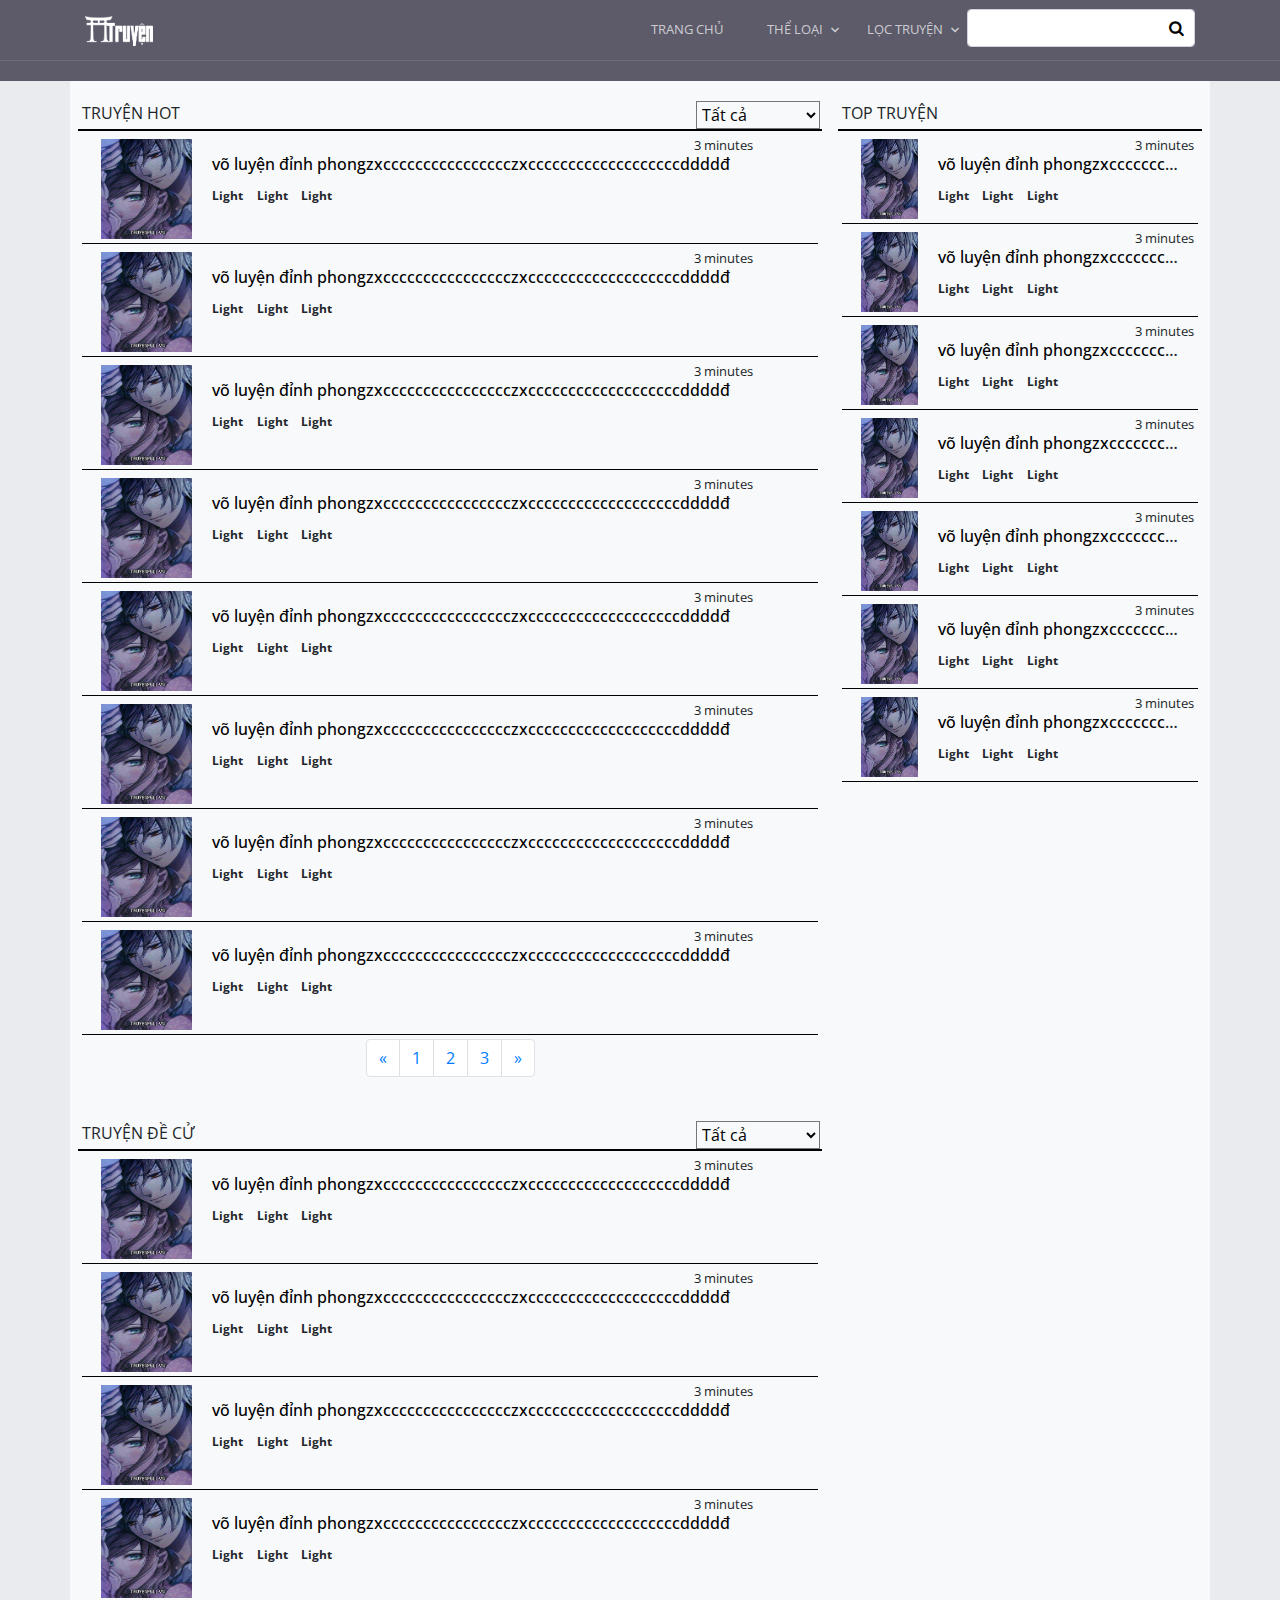
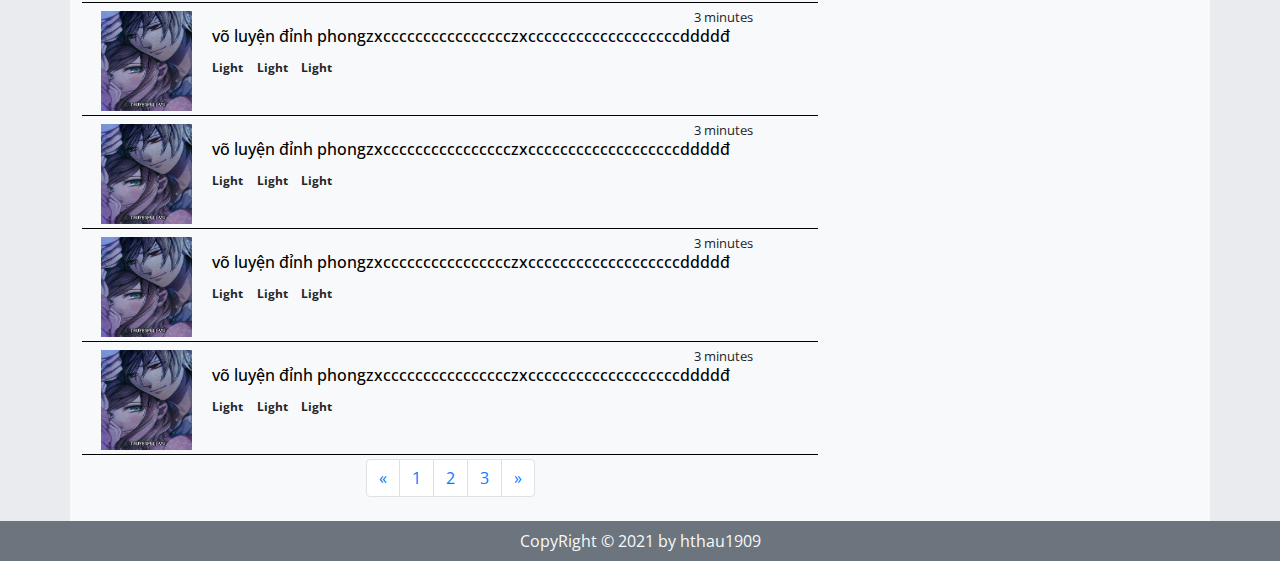
==== commit 1fbed505: "version 1.1" ====
--- a/index.html
+++ b/index.html
@@ -19,7 +19,7 @@
 
     <link rel="stylesheet" href="https://pro.fontawesome.com/releases/v5.10.0/css/all.css" integrity="sha384-AYmEC3Yw5cVb3ZcuHtOA93w35dYTsvhLPVnYs9eStHfGJvOvKxVfELGroGkvsg+p" crossorigin="anonymous"/>
 
-    <title>Website Menu #1</title>
+    <title>T2H Truyện</title>
   </head>
   <body>
 
@@ -40,37 +40,30 @@
         <div class="row align-items-center">
           
           <div class="col-6 col-xl-2">
-            <h1 class="mb-0 site-logo"><a href="index.html">Brand<span class="text-primary">.</span> </a></h1>
+            <h1 class="mb-0 site-logo"><a href="index.html"><img style="height: 30px;" src="images/logo (1).png" alt=""></a></a></h1>
           </div>
 
           <div class="col-12 col-md-10 d-none d-xl-block">
-            <nav class="site-navigation position-relative text-right" role="navigation">
+              <nav class="site-navigation position-relative text-right" role="navigation">
 
               <ul class="site-menu main-menu js-clone-nav mr-auto d-none d-lg-block">
                 
-                <li><a href="#home-section" class="nav-link">Home</a></li>
+                <li><a href="#home-section" class="nav-link">Trang Chủ</a></li>
                 <li class="has-children">
-                  <a href="#about-section" class="nav-link">About Us</a>
+                  <a href="#about-section" class="nav-link">Thể Loại</a>
                   <ul class="dropdown">
-                    <li><a href="#team-section" class="nav-link">Team</a></li>
-                    <li><a href="#pricing-section" class="nav-link">Pricing</a></li>
-                    <li><a href="#faq-section" class="nav-link">FAQ</a></li>
-                    <li><a href="#gallery-section" class="nav-link">Gallery</a></li>
-                    <li><a href="#services-section" class="nav-link">Services</a></li>
-                    <li><a href="#testimonials-section" class="nav-link">Testimonials</a></li>
-                    <li class="has-children">
-                      <a href="#">More Links</a>
-                      <ul class="dropdown">
-                        <li><a href="#">Menu One</a></li>
-                        <li><a href="#">Menu Two</a></li>
-                        <li><a href="#">Menu Three</a></li>
-                      </ul>
-                    </li>
+                    <li><a href="#team-section" class="nav-link">18+</a></li>
+                    <li><a href="#pricing-section" class="nav-link">Gay</a></li>
+                    <li><a href="#faq-section" class="nav-link">Sex</a></li>
                   </ul>
                 </li>
-                
-                
-                <li><a href="#blog-section " class="nav-link">Blog</a></li>
+                <li class="has-children">
+                  <a href="#about-section" class="nav-link">Lọc Truyện</a>
+                  <ul class="dropdown">
+                    <li><a href="#team-section" class="nav-link">Trên 100 Chap</a></li>
+                    <li><a href="#pricing-section" class="nav-link">Dưới 100 Chap</a></li>
+                  </ul>
+                </li>
                 <li class="position-relative "><button class="icon-search position-absolute" style="right: 5px;top: 10px;border:none;background: #ffffff"></button><input class="form-control" type="text" style="display: inline-block;"></li>
                 
                 
@@ -89,241 +82,461 @@
     <div class="hero">
       
     </div>
-    <div class="container-fluid" style="height:auto;background: url(images/hero_2.jpg); background-repeat: no-repeat;
-  background-attachment: fixed;">
+    <div class="container-fluid" style="background-color: rgb(233, 235, 238);">
       
-    <section class="container main">
+    <section class="container main bg-light">
       <div class="row">
-          <div class="col-md-8 p-2 mt-2">
-            <div class="left" style="background:#8c6969;">
-                <div class="title p-1 text-white">
-                  <i class="fas fa-tag"></i>
-                  <span>Truyện mới</span> 
+          <div class="col-lg-8">
+            <div class="row">
+              <div class="col-12  p-2 mt-2"  >
+                <div class="title p-1">
+                  <i class="fas fa-fire"></i>
+                  <span>TRUYỆN HOT</span>
+                  <select class="position-absolute bg-light" style="right: 10px;padding: 1px;" name="" id="">
+                    <option value="">Tất cả</option>
+                    <option value="">Xuyên không</option>
+                    <option value="">Huyền huyễn</option>
+                  </select>
+
                 </div>
-                <div style="border: 1px solid white;"></div>
+                <div style="border: 1px solid black;"></div>
                 <div class="content">
-                  <div class=" row post p-1 bg-light m-2" style="border-radius: 5px;">
-                    <div class="col-3 col-sm-3 col-md-3 col-lg-2 img-post d-flex align-items-center" class="test">
-                      <a href="" style="width: 100%;"><img style="max-height: 100px;width: 100%;" src="images/asktoH1OrJ8Cqa0BngI2.jpg" alt=""></a>
-                    </div>
-                    
-                    <div class="col-9 col-sm-9 col-md-9 col-lg-9 mt-3 pl-0 content-post">
-                      
-                      <h2 class="h6 title-post" style="width: 100%;white-space: nowrap; overflow: hidden;text-overflow: ellipsis;padding-left: 5px;" ><a style="color: black;"  href="detail.html">võ luyện đỉnh phongzxcccccccccccccccczxcccccccccccccccccccddddđ</a></h2>
-                      
-                      
-                      <span class="badge badge-dark"><a class="chap-link" style="color: #e7ecf7b0;padding: 2px;" href="">Chap 1999</a></span>
-                      <span class="badge badge-dark"><a class="chap-link" style="color: #e7ecf7b0;padding: 2px;" href="">Chap 1999</a></span>
-                      <span class="badge badge-dark"><a class="chap-link" style="color: #e7ecf7b0;padding: 2px;" href="">Chap 1999</a></span>
-                      
-                       <small class="position-absolute"  style="top:-19px;right: 0px;" ><i class="far fa-bell"></i> 3 minutes</small> 
-                    </div>
-
-                  </div>
-                  <div class=" row post p-1 bg-light m-2" style="border-radius: 5px;">
-                    <div class="col-3 col-sm-3 col-md-3 col-lg-2 img-post d-flex align-items-center" class="test">
-                      <a href="" style="width: 100%;"><img style="max-height: 100px;width: 100%;" src="images/asktoH1OrJ8Cqa0BngI2.jpg" alt=""></a>
-                    </div>
-                    
-                    <div class="col-9 col-sm-9 col-md-9 col-lg-9 mt-3 pl-0">
-                      
-                      <h2 class="h6 title-post" style="width: 100%;white-space: nowrap; overflow: hidden;text-overflow: ellipsis;padding-left: 5px;" ><a style="color: black;"  href="">võ luyện đỉnh phongzxcccccccccccccccczxcccccccccccccccccccddddđ</a></h2>
-                      
-                      
-                      <span class="badge badge-dark"><a class="chap-link" style="color: #e7ecf7b0;padding: 2px;" href="">Chap 1999</a></span>
-                      <span class="badge badge-dark"><a class="chap-link" style="color: #e7ecf7b0;padding: 2px;" href="">Chap 1999</a></span>
-                      <span class="badge badge-dark"><a class="chap-link" style="color: #e7ecf7b0;padding: 2px;" href="">Chap 1999</a></span>
-                      
-                       <small class="position-absolute"  style="top:-19px;right: 0px;" ><i class="far fa-bell"></i> 3 minutes</small> 
-                    </div>
-                    
-                  </div>
-                  <div class=" row post p-1 bg-light m-2" style="border-radius: 5px;">
-                    <div class="col-3 col-sm-3 col-md-3 col-lg-2 img-post d-flex align-items-center" class="test">
-                      <a href="" style="width: 100%;"><img style="max-height: 100px;width: 100%;" src="images/asktoH1OrJ8Cqa0BngI2.jpg" alt=""></a>
-                    </div>
-                    
-                    <div class="col-9 col-sm-9 col-md-9 col-lg-9 mt-3 pl-0">
-                      
-                      <h2 class="h6 title-post" style="width: 100%;white-space: nowrap; overflow: hidden;text-overflow: ellipsis;padding-left: 5px;" ><a style="color: black;"  href="">võ luyện đỉnh phongzxcccccccccccccccczxcccccccccccccccccccddddđ</a></h2>
-                      
-                      
-                      <span class="badge badge-dark"><a class="chap-link" style="color: #e7ecf7b0;padding: 2px;" href="">Chap 1999</a></span>
-                      <span class="badge badge-dark"><a class="chap-link" style="color: #e7ecf7b0;padding: 2px;" href="">Chap 1999</a></span>
-                      <span class="badge badge-dark"><a class="chap-link" style="color: #e7ecf7b0;padding: 2px;" href="">Chap 1999</a></span>
-                      
-                       <small class="position-absolute"  style="top:-19px;right: 0px;" ><i class="far fa-bell"></i> 3 minutes</small> 
-                    </div>
-                    
-                  </div>
-                  <div class=" row post p-1 bg-light m-2" style="border-radius: 5px;">
-                    <div class="col-3 col-sm-3 col-md-3 col-lg-2 img-post d-flex align-items-center" class="test">
-                      <a href="" style="width: 100%;"><img style="max-height: 100px;width: 100%;" src="images/asktoH1OrJ8Cqa0BngI2.jpg" alt=""></a>
-                    </div>
-                    
-                    <div class="col-9 col-sm-9 col-md-9 col-lg-9 mt-3 pl-0">
-                      
-                      <h2 class="h6 title-post" style="width: 100%;white-space: nowrap; overflow: hidden;text-overflow: ellipsis;padding-left: 5px;" ><a style="color: black;"  href="">võ luyện đỉnh phongzxcccccccccccccccczxcccccccccccccccccccddddđ</a></h2>
-                      
-                      
-                      <span class="badge badge-dark"><a class="chap-link" style="color: #e7ecf7b0;padding: 2px;" href="">Chap 1999</a></span>
-                      <span class="badge badge-dark"><a class="chap-link" style="color: #e7ecf7b0;padding: 2px;" href="">Chap 1999</a></span>
-                      <span class="badge badge-dark"><a class="chap-link" style="color: #e7ecf7b0;padding: 2px;" href="">Chap 1999</a></span>
-                      
-                       <small class="position-absolute"  style="top:-19px;right: 0px;" ><i class="far fa-bell"></i> 3 minutes</small> 
-                    </div>
-                    
-                  </div>
-                  <div class=" row post p-1 bg-light m-2" style="border-radius: 5px;">
-                    <div class="col-3 col-sm-3 col-md-3 col-lg-2 img-post d-flex align-items-center" class="test">
-                      <a href="" style="width: 100%;"><img style="max-height: 100px;width: 100%;" src="images/asktoH1OrJ8Cqa0BngI2.jpg" alt=""></a>
-                    </div>
-                    
-                    <div class="col-9 col-sm-9 col-md-9 col-lg-9 mt-3 pl-0">
-                      
-                      <h2 class="h6 title-post" style="width: 100%;white-space: nowrap; overflow: hidden;text-overflow: ellipsis;padding-left: 5px;" ><a style="color: black;"  href="">võ luyện đỉnh phongzxcccccccccccccccczxcccccccccccccccccccddddđ</a></h2>
-                      
-                      
-                      <span class="badge badge-dark"><a class="chap-link" style="color: #e7ecf7b0;padding: 2px;" href="">Chap 1999</a></span>
-                      <span class="badge badge-dark"><a class="chap-link" style="color: #e7ecf7b0;padding: 2px;" href="">Chap 1999</a></span>
-                      <span class="badge badge-dark"><a class="chap-link" style="color: #e7ecf7b0;padding: 2px;" href="">Chap 1999</a></span>
-                      
-                       <small class="position-absolute"  style="top:-19px;right: 0px;" ><i class="far fa-bell"></i> 3 minutes</small> 
-                    </div>
-                    
-                  </div>
-                  <div class=" row post p-1 bg-light m-2" style="border-radius: 5px;">
-                    <div class="col-3 col-sm-3 col-md-3 col-lg-2 img-post d-flex align-items-center" class="test">
-                      <a href="" style="width: 100%;"><img style="max-height: 100px;width: 100%;" src="images/asktoH1OrJ8Cqa0BngI2.jpg" alt=""></a>
-                    </div>
-                    
-                    <div class="col-9 col-sm-9 col-md-9 col-lg-9 mt-3 pl-0">
-                      
-                      <h2 class="h6 title-post" style="width: 100%;white-space: nowrap; overflow: hidden;text-overflow: ellipsis;padding-left: 5px;" ><a style="color: black;"  href="">võ luyện đỉnh phongzxcccccccccccccccczxcccccccccccccccccccddddđ</a></h2>
-                      
-                      
-                      <span class="badge badge-dark"><a class="chap-link" style="color: #e7ecf7b0;padding: 2px;" href="">Chap 1999</a></span>
-                      <span class="badge badge-dark"><a class="chap-link" style="color: #e7ecf7b0;padding: 2px;" href="">Chap 1999</a></span>
-                      <span class="badge badge-dark"><a class="chap-link" style="color: #e7ecf7b0;padding: 2px;" href="">Chap 1999</a></span>
-                      
-                       <small class="position-absolute"  style="top:-19px;right: 0px;" ><i class="far fa-bell"></i> 3 minutes</small> 
-                    </div>
-                    
-                  </div>
-                 
+                  <div class=" row post p-1 m-1">
+                    <div class="col-3 col-sm-3 col-md-2 col-lg-2 img-post d-flex align-items-center" class="test">
+                      <a href="" style="width: 100%;"><img style="max-height: 100px;width: 100%;" src="images/asktoH1OrJ8Cqa0BngI2.jpg" alt=""></a>
+                    </div>
+                    
+                    <div class="col-9 col-sm-9 col-md-9 mt-3 pl-0 content-post">
+                      
+                      <h2 class="h6 title-post" style="width: 100%;white-space: nowrap; overflow: hidden;text-overflow: ellipsis;padding-left: 5px;" ><a style="color: black;"  href="detail.html">võ luyện đỉnh phongzxcccccccccccccccczxcccccccccccccccccccddddđ</a></h2>
+                      <a href="#" class="badge badge-light">Light</a>
+                      <a href="#" class="badge badge-light">Light</a>
+                      <a href="#" class="badge badge-light">Light</a>
+                       <small class="position-absolute"  style="top:-19px;right: 0px;" ><i class="far fa-bell"></i> 3 minutes</small> 
+                    </div>
+
+                  </div>
+                  <div class=" row post p-1 m-1">
+                    <div class="col-3 col-sm-3 col-md-2 col-lg-2 img-post d-flex align-items-center" class="test">
+                      <a href="" style="width: 100%;"><img style="max-height: 100px;width: 100%;" src="images/asktoH1OrJ8Cqa0BngI2.jpg" alt=""></a>
+                    </div>
+                    
+                    <div class="col-9 col-sm-9 col-md-9 mt-3 pl-0 content-post">
+                      
+                      <h2 class="h6 title-post" style="width: 100%;white-space: nowrap; overflow: hidden;text-overflow: ellipsis;padding-left: 5px;" ><a style="color: black;"  href="detail.html">võ luyện đỉnh phongzxcccccccccccccccczxcccccccccccccccccccddddđ</a></h2>
+                      <a href="#" class="badge badge-light">Light</a>
+                      <a href="#" class="badge badge-light">Light</a>
+                      <a href="#" class="badge badge-light">Light</a>
+                       <small class="position-absolute"  style="top:-19px;right: 0px;" ><i class="far fa-bell"></i> 3 minutes</small> 
+                    </div>
+
+                  </div>
+                  <div class=" row post p-1 m-1">
+                    <div class="col-3 col-sm-3 col-md-2 col-lg-2 img-post d-flex align-items-center" class="test">
+                      <a href="" style="width: 100%;"><img style="max-height: 100px;width: 100%;" src="images/asktoH1OrJ8Cqa0BngI2.jpg" alt=""></a>
+                    </div>
+                    
+                    <div class="col-9 col-sm-9 col-md-9 mt-3 pl-0 content-post">
+                      
+                      <h2 class="h6 title-post" style="width: 100%;white-space: nowrap; overflow: hidden;text-overflow: ellipsis;padding-left: 5px;" ><a style="color: black;"  href="detail.html">võ luyện đỉnh phongzxcccccccccccccccczxcccccccccccccccccccddddđ</a></h2>
+                      <a href="#" class="badge badge-light">Light</a>
+                      <a href="#" class="badge badge-light">Light</a>
+                      <a href="#" class="badge badge-light">Light</a>
+                       <small class="position-absolute"  style="top:-19px;right: 0px;" ><i class="far fa-bell"></i> 3 minutes</small> 
+                    </div>
+
+                  </div>
+                  <div class=" row post p-1 m-1">
+                    <div class="col-3 col-sm-3 col-md-2 col-lg-2 img-post d-flex align-items-center" class="test">
+                      <a href="" style="width: 100%;"><img style="max-height: 100px;width: 100%;" src="images/asktoH1OrJ8Cqa0BngI2.jpg" alt=""></a>
+                    </div>
+                    
+                    <div class="col-9 col-sm-9 col-md-9 mt-3 pl-0 content-post">
+                      
+                      <h2 class="h6 title-post" style="width: 100%;white-space: nowrap; overflow: hidden;text-overflow: ellipsis;padding-left: 5px;" ><a style="color: black;"  href="detail.html">võ luyện đỉnh phongzxcccccccccccccccczxcccccccccccccccccccddddđ</a></h2>
+                      <a href="#" class="badge badge-light">Light</a>
+                      <a href="#" class="badge badge-light">Light</a>
+                      <a href="#" class="badge badge-light">Light</a>
+                       <small class="position-absolute"  style="top:-19px;right: 0px;" ><i class="far fa-bell"></i> 3 minutes</small> 
+                    </div>
+
+                  </div>
+                  <div class=" row post p-1 m-1">
+                    <div class="col-3 col-sm-3 col-md-2 col-lg-2 img-post d-flex align-items-center" class="test">
+                      <a href="" style="width: 100%;"><img style="max-height: 100px;width: 100%;" src="images/asktoH1OrJ8Cqa0BngI2.jpg" alt=""></a>
+                    </div>
+                    
+                    <div class="col-9 col-sm-9 col-md-9 mt-3 pl-0 content-post">
+                      
+                      <h2 class="h6 title-post" style="width: 100%;white-space: nowrap; overflow: hidden;text-overflow: ellipsis;padding-left: 5px;" ><a style="color: black;"  href="detail.html">võ luyện đỉnh phongzxcccccccccccccccczxcccccccccccccccccccddddđ</a></h2>
+                      <a href="#" class="badge badge-light">Light</a>
+                      <a href="#" class="badge badge-light">Light</a>
+                      <a href="#" class="badge badge-light">Light</a>
+                       <small class="position-absolute"  style="top:-19px;right: 0px;" ><i class="far fa-bell"></i> 3 minutes</small> 
+                    </div>
+
+                  </div>
+                  <div class=" row post p-1 m-1">
+                    <div class="col-3 col-sm-3 col-md-2 col-lg-2 img-post d-flex align-items-center" class="test">
+                      <a href="" style="width: 100%;"><img style="max-height: 100px;width: 100%;" src="images/asktoH1OrJ8Cqa0BngI2.jpg" alt=""></a>
+                    </div>
+                    
+                    <div class="col-9 col-sm-9 col-md-9 mt-3 pl-0 content-post">
+                      
+                      <h2 class="h6 title-post" style="width: 100%;white-space: nowrap; overflow: hidden;text-overflow: ellipsis;padding-left: 5px;" ><a style="color: black;"  href="detail.html">võ luyện đỉnh phongzxcccccccccccccccczxcccccccccccccccccccddddđ</a></h2>
+                      <a href="#" class="badge badge-light">Light</a>
+                      <a href="#" class="badge badge-light">Light</a>
+                      <a href="#" class="badge badge-light">Light</a>
+                       <small class="position-absolute"  style="top:-19px;right: 0px;" ><i class="far fa-bell"></i> 3 minutes</small> 
+                    </div>
+
+                  </div>
+                  <div class=" row post p-1 m-1">
+                    <div class="col-3 col-sm-3 col-md-2 col-lg-2 img-post d-flex align-items-center" class="test">
+                      <a href="" style="width: 100%;"><img style="max-height: 100px;width: 100%;" src="images/asktoH1OrJ8Cqa0BngI2.jpg" alt=""></a>
+                    </div>
+                    
+                    <div class="col-9 col-sm-9 col-md-9 mt-3 pl-0 content-post">
+                      
+                      <h2 class="h6 title-post" style="width: 100%;white-space: nowrap; overflow: hidden;text-overflow: ellipsis;padding-left: 5px;" ><a style="color: black;"  href="detail.html">võ luyện đỉnh phongzxcccccccccccccccczxcccccccccccccccccccddddđ</a></h2>
+                      <a href="#" class="badge badge-light">Light</a>
+                      <a href="#" class="badge badge-light">Light</a>
+                      <a href="#" class="badge badge-light">Light</a>
+                       <small class="position-absolute"  style="top:-19px;right: 0px;" ><i class="far fa-bell"></i> 3 minutes</small> 
+                    </div>
+
+                  </div>
+                  <div class=" row post p-1 m-1">
+                    <div class="col-3 col-sm-3 col-md-2 col-lg-2 img-post d-flex align-items-center" class="test">
+                      <a href="" style="width: 100%;"><img style="max-height: 100px;width: 100%;" src="images/asktoH1OrJ8Cqa0BngI2.jpg" alt=""></a>
+                    </div>
+                    
+                    <div class="col-9 col-sm-9 col-md-9 mt-3 pl-0 content-post">
+                      
+                      <h2 class="h6 title-post" style="width: 100%;white-space: nowrap; overflow: hidden;text-overflow: ellipsis;padding-left: 5px;" ><a style="color: black;"  href="detail.html">võ luyện đỉnh phongzxcccccccccccccccczxcccccccccccccccccccddddđ</a></h2>
+                      <a href="#" class="badge badge-light">Light</a>
+                      <a href="#" class="badge badge-light">Light</a>
+                      <a href="#" class="badge badge-light">Light</a>
+                       <small class="position-absolute"  style="top:-19px;right: 0px;" ><i class="far fa-bell"></i> 3 minutes</small> 
+                    </div>
+
+                  </div>
+                  <div class="row d-flex justify-content-center">
+                    <nav aria-label="Page navigation example">
+                      <ul class="pagination">
+                        <li class="page-item">
+                          <a class="page-link" href="#" aria-label="Previous">
+                            <span aria-hidden="true">&laquo;</span>
+                          </a>
+                        </li>
+                        <li class="page-item"><a class="page-link" href="#">1</a></li>
+                        <li class="page-item"><a class="page-link" href="#">2</a></li>
+                        <li class="page-item"><a class="page-link" href="#">3</a></li>
+                        <li class="page-item">
+                          <a class="page-link" href="#" aria-label="Next">
+                            <span aria-hidden="true">&raquo;</span>
+                          </a>
+                        </li>
+                      </ul>
+                    </nav>
+                  </div>  
+                                   
                 </div> 
               
             </div>
+
+            <div class="col-12  p-2 mt-2"  >
+                <div class="title p-1">
+                  <i class="fas fa-fire"></i>
+                  <span>TRUYỆN ĐỀ CỬ</span>
+                  <select class="position-absolute bg-light" style="right: 10px;padding: 1px;" name="" id="">
+                    <option value="">Tất cả</option>
+                    <option value="">Xuyên không</option>
+                    <option value="">Huyền huyễn</option>
+                  </select>
+
+                </div>
+                <div style="border: 1px solid black;"></div>
+                <div class="content">
+                  <div class=" row post p-1 m-1">
+                    <div class="col-3 col-sm-3 col-md-2 col-lg-2 img-post d-flex align-items-center" class="test">
+                      <a href="" style="width: 100%;"><img style="max-height: 100px;width: 100%;" src="images/asktoH1OrJ8Cqa0BngI2.jpg" alt=""></a>
+                    </div>
+                    
+                    <div class="col-9 col-sm-9 col-md-9 mt-3 pl-0 content-post">
+                      
+                      <h2 class="h6 title-post" style="width: 100%;white-space: nowrap; overflow: hidden;text-overflow: ellipsis;padding-left: 5px;" ><a style="color: black;"  href="detail.html">võ luyện đỉnh phongzxcccccccccccccccczxcccccccccccccccccccddddđ</a></h2>
+                      <a href="#" class="badge badge-light">Light</a>
+                      <a href="#" class="badge badge-light">Light</a>
+                      <a href="#" class="badge badge-light">Light</a>
+                       <small class="position-absolute"  style="top:-19px;right: 0px;" ><i class="far fa-bell"></i> 3 minutes</small> 
+                    </div>
+
+                  </div>
+                  <div class=" row post p-1 m-1">
+                    <div class="col-3 col-sm-3 col-md-2 col-lg-2 img-post d-flex align-items-center" class="test">
+                      <a href="" style="width: 100%;"><img style="max-height: 100px;width: 100%;" src="images/asktoH1OrJ8Cqa0BngI2.jpg" alt=""></a>
+                    </div>
+                    
+                    <div class="col-9 col-sm-9 col-md-9 mt-3 pl-0 content-post">
+                      
+                      <h2 class="h6 title-post" style="width: 100%;white-space: nowrap; overflow: hidden;text-overflow: ellipsis;padding-left: 5px;" ><a style="color: black;"  href="detail.html">võ luyện đỉnh phongzxcccccccccccccccczxcccccccccccccccccccddddđ</a></h2>
+                      <a href="#" class="badge badge-light">Light</a>
+                      <a href="#" class="badge badge-light">Light</a>
+                      <a href="#" class="badge badge-light">Light</a>
+                       <small class="position-absolute"  style="top:-19px;right: 0px;" ><i class="far fa-bell"></i> 3 minutes</small> 
+                    </div>
+
+                  </div>
+                  <div class=" row post p-1 m-1">
+                    <div class="col-3 col-sm-3 col-md-2 col-lg-2 img-post d-flex align-items-center" class="test">
+                      <a href="" style="width: 100%;"><img style="max-height: 100px;width: 100%;" src="images/asktoH1OrJ8Cqa0BngI2.jpg" alt=""></a>
+                    </div>
+                    
+                    <div class="col-9 col-sm-9 col-md-9 mt-3 pl-0 content-post">
+                      
+                      <h2 class="h6 title-post" style="width: 100%;white-space: nowrap; overflow: hidden;text-overflow: ellipsis;padding-left: 5px;" ><a style="color: black;"  href="detail.html">võ luyện đỉnh phongzxcccccccccccccccczxcccccccccccccccccccddddđ</a></h2>
+                      <a href="#" class="badge badge-light">Light</a>
+                      <a href="#" class="badge badge-light">Light</a>
+                      <a href="#" class="badge badge-light">Light</a>
+                       <small class="position-absolute"  style="top:-19px;right: 0px;" ><i class="far fa-bell"></i> 3 minutes</small> 
+                    </div>
+
+                  </div>
+                  <div class=" row post p-1 m-1">
+                    <div class="col-3 col-sm-3 col-md-2 col-lg-2 img-post d-flex align-items-center" class="test">
+                      <a href="" style="width: 100%;"><img style="max-height: 100px;width: 100%;" src="images/asktoH1OrJ8Cqa0BngI2.jpg" alt=""></a>
+                    </div>
+                    
+                    <div class="col-9 col-sm-9 col-md-9 mt-3 pl-0 content-post">
+                      
+                      <h2 class="h6 title-post" style="width: 100%;white-space: nowrap; overflow: hidden;text-overflow: ellipsis;padding-left: 5px;" ><a style="color: black;"  href="detail.html">võ luyện đỉnh phongzxcccccccccccccccczxcccccccccccccccccccddddđ</a></h2>
+                      <a href="#" class="badge badge-light">Light</a>
+                      <a href="#" class="badge badge-light">Light</a>
+                      <a href="#" class="badge badge-light">Light</a>
+                       <small class="position-absolute"  style="top:-19px;right: 0px;" ><i class="far fa-bell"></i> 3 minutes</small> 
+                    </div>
+
+                  </div>
+                  <div class=" row post p-1 m-1">
+                    <div class="col-3 col-sm-3 col-md-2 col-lg-2 img-post d-flex align-items-center" class="test">
+                      <a href="" style="width: 100%;"><img style="max-height: 100px;width: 100%;" src="images/asktoH1OrJ8Cqa0BngI2.jpg" alt=""></a>
+                    </div>
+                    
+                    <div class="col-9 col-sm-9 col-md-9 mt-3 pl-0 content-post">
+                      
+                      <h2 class="h6 title-post" style="width: 100%;white-space: nowrap; overflow: hidden;text-overflow: ellipsis;padding-left: 5px;" ><a style="color: black;"  href="detail.html">võ luyện đỉnh phongzxcccccccccccccccczxcccccccccccccccccccddddđ</a></h2>
+                      <a href="#" class="badge badge-light">Light</a>
+                      <a href="#" class="badge badge-light">Light</a>
+                      <a href="#" class="badge badge-light">Light</a>
+                       <small class="position-absolute"  style="top:-19px;right: 0px;" ><i class="far fa-bell"></i> 3 minutes</small> 
+                    </div>
+
+                  </div>
+                  <div class=" row post p-1 m-1">
+                    <div class="col-3 col-sm-3 col-md-2 col-lg-2 img-post d-flex align-items-center" class="test">
+                      <a href="" style="width: 100%;"><img style="max-height: 100px;width: 100%;" src="images/asktoH1OrJ8Cqa0BngI2.jpg" alt=""></a>
+                    </div>
+                    
+                    <div class="col-9 col-sm-9 col-md-9 mt-3 pl-0 content-post">
+                      
+                      <h2 class="h6 title-post" style="width: 100%;white-space: nowrap; overflow: hidden;text-overflow: ellipsis;padding-left: 5px;" ><a style="color: black;"  href="detail.html">võ luyện đỉnh phongzxcccccccccccccccczxcccccccccccccccccccddddđ</a></h2>
+                      <a href="#" class="badge badge-light">Light</a>
+                      <a href="#" class="badge badge-light">Light</a>
+                      <a href="#" class="badge badge-light">Light</a>
+                       <small class="position-absolute"  style="top:-19px;right: 0px;" ><i class="far fa-bell"></i> 3 minutes</small> 
+                    </div>
+
+                  </div>
+                  <div class=" row post p-1 m-1">
+                    <div class="col-3 col-sm-3 col-md-2 col-lg-2 img-post d-flex align-items-center" class="test">
+                      <a href="" style="width: 100%;"><img style="max-height: 100px;width: 100%;" src="images/asktoH1OrJ8Cqa0BngI2.jpg" alt=""></a>
+                    </div>
+                    
+                    <div class="col-9 col-sm-9 col-md-9 mt-3 pl-0 content-post">
+                      
+                      <h2 class="h6 title-post" style="width: 100%;white-space: nowrap; overflow: hidden;text-overflow: ellipsis;padding-left: 5px;" ><a style="color: black;"  href="detail.html">võ luyện đỉnh phongzxcccccccccccccccczxcccccccccccccccccccddddđ</a></h2>
+                      <a href="#" class="badge badge-light">Light</a>
+                      <a href="#" class="badge badge-light">Light</a>
+                      <a href="#" class="badge badge-light">Light</a>
+                       <small class="position-absolute"  style="top:-19px;right: 0px;" ><i class="far fa-bell"></i> 3 minutes</small> 
+                    </div>
+
+                  </div>
+                  <div class=" row post p-1 m-1">
+                    <div class="col-3 col-sm-3 col-md-2 col-lg-2 img-post d-flex align-items-center" class="test">
+                      <a href="" style="width: 100%;"><img style="max-height: 100px;width: 100%;" src="images/asktoH1OrJ8Cqa0BngI2.jpg" alt=""></a>
+                    </div>
+                    
+                    <div class="col-9 col-sm-9 col-md-9 mt-3 pl-0 content-post">
+                      
+                      <h2 class="h6 title-post" style="width: 100%;white-space: nowrap; overflow: hidden;text-overflow: ellipsis;padding-left: 5px;" ><a style="color: black;"  href="detail.html">võ luyện đỉnh phongzxcccccccccccccccczxcccccccccccccccccccddddđ</a></h2>
+                      <a href="#" class="badge badge-light">Light</a>
+                      <a href="#" class="badge badge-light">Light</a>
+                      <a href="#" class="badge badge-light">Light</a>
+                       <small class="position-absolute"  style="top:-19px;right: 0px;" ><i class="far fa-bell"></i> 3 minutes</small> 
+                    </div>
+
+                  </div>
+                  <div class="row d-flex justify-content-center">
+                    <nav aria-label="Page navigation example">
+                      <ul class="pagination">
+                        <li class="page-item">
+                          <a class="page-link" href="#" aria-label="Previous">
+                            <span aria-hidden="true">&laquo;</span>
+                          </a>
+                        </li>
+                        <li class="page-item"><a class="page-link" href="#">1</a></li>
+                        <li class="page-item"><a class="page-link" href="#">2</a></li>
+                        <li class="page-item"><a class="page-link" href="#">3</a></li>
+                        <li class="page-item">
+                          <a class="page-link" href="#" aria-label="Next">
+                            <span aria-hidden="true">&raquo;</span>
+                          </a>
+                        </li>
+                      </ul>
+                    </nav>
+                  </div>  
+                                   
+                </div> 
+              
+            </div>      
+            </div>
+            
           </div>
-          <div class="col-md-4 p-2 main-right mt-2">
-            <div class="right" style="background: #8c6969;">
-                <div class="title p-1 text-white">
-                  <i class="fas fa-tag"></i>
-                  <span>Truyện mới</span> 
+          <div class="col-lg-4 p-2 main-right mt-2">
+            <div class="right">
+                <div class="title p-1">
+                  <i class="fas fa-gem"></i>
+                  <span>TOP TRUYỆN</span> 
                 </div>
-                <div style="border: 1px solid white;"></div>
+                <div style="border: 1px solid black;"></div>
                 <div class="content">
-                  <div class=" row post p-1 bg-light m-2" style="border-radius: 5px;">
-                    <div class="col-3 col-sm-3 col-md-3 col-lg-2 img-post d-flex align-items-center" class="test">
-                      <a href="" style="width: 100%;"><img style="max-height: 100px;width: 100%;" src="images/asktoH1OrJ8Cqa0BngI2.jpg" alt=""></a>
-                    </div>
-                    
-                    <div class="col-9 col-sm-9 col-md-9 col-lg-9 mt-3 pl-0">
-                      
-                      <h2 class="h6 title-post" style="width: 100%;white-space: nowrap; overflow: hidden;text-overflow: ellipsis;padding-left: 5px;" ><a style="color: black;"  href="">võ luyện đỉnh phongzxcccccccccccccccczxcccccccccccccccccccddddđ</a></h2>
-                      
-                      
-                      <span class="badge badge-dark"><a class="chap-link" style="color: #e7ecf7b0;padding: 2px;" href="">Chap 1999</a></span>
-                      <span class="badge badge-dark"><a class="chap-link" style="color: #e7ecf7b0;padding: 2px;" href="">Chap 1999</a></span>
-                      <span class="badge badge-dark"><a class="chap-link" style="color: #e7ecf7b0;padding: 2px;" href="">Chap 1999</a></span>
-                      
-                       <small class="position-absolute"  style="top:-19px;right: 0px;" ><i class="far fa-bell"></i> 3 minutes</small> 
-                    </div>
-                  </div>
-                  <div class=" row post p-1 bg-light m-2" style="border-radius: 5px;">
-                    <div class="col-3 col-sm-3 col-md-3 col-lg-2 img-post d-flex align-items-center" class="test">
-                      <a href="" style="width: 100%;"><img style="max-height: 100px;width: 100%;" src="images/asktoH1OrJ8Cqa0BngI2.jpg" alt=""></a>
-                    </div>
-                    
-                    <div class="col-9 col-sm-9 col-md-9 col-lg-9 mt-3 pl-0">
-                      
-                      <h2 class="h6 title-post" style="width: 100%;white-space: nowrap; overflow: hidden;text-overflow: ellipsis;padding-left: 5px;" ><a style="color: black;"  href="">võ luyện đỉnh phongzxcccccccccccccccczxcccccccccccccccccccddddđ</a></h2>
-                      
-                      
-                      <span class="badge badge-dark"><a class="chap-link" style="color: #e7ecf7b0;padding: 2px;" href="">Chap 1999</a></span>
-                      <span class="badge badge-dark"><a class="chap-link" style="color: #e7ecf7b0;padding: 2px;" href="">Chap 1999</a></span>
-                      <span class="badge badge-dark"><a class="chap-link" style="color: #e7ecf7b0;padding: 2px;" href="">Chap 1999</a></span>
-                      
-                       <small class="position-absolute"  style="top:-19px;right: 0px;" ><i class="far fa-bell"></i> 3 minutes</small> 
-                    </div>
-                  </div>
-                  <div class=" row post p-1 bg-light m-2" style="border-radius: 5px;">
-                    <div class="col-3 col-sm-3 col-md-3 col-lg-2 img-post d-flex align-items-center" class="test">
-                      <a href="" style="width: 100%;"><img style="max-height: 100px;width: 100%;" src="images/asktoH1OrJ8Cqa0BngI2.jpg" alt=""></a>
-                    </div>
-                    
-                    <div class="col-9 col-sm-9 col-md-9 col-lg-9 mt-3 pl-0">
-                      
-                      <h2 class="h6 title-post" style="width: 100%;white-space: nowrap; overflow: hidden;text-overflow: ellipsis;padding-left: 5px;" ><a style="color: black;"  href="">võ luyện đỉnh phongzxcccccccccccccccczxcccccccccccccccccccddddđ</a></h2>
-                      
-                      
-                      <span class="badge badge-dark"><a class="chap-link" style="color: #e7ecf7b0;padding: 2px;" href="">Chap 1999</a></span>
-                      <span class="badge badge-dark"><a class="chap-link" style="color: #e7ecf7b0;padding: 2px;" href="">Chap 1999</a></span>
-                      <span class="badge badge-dark"><a class="chap-link" style="color: #e7ecf7b0;padding: 2px;" href="">Chap 1999</a></span>
-                      
-                       <small class="position-absolute"  style="top:-19px;right: 0px;" ><i class="far fa-bell"></i> 3 minutes</small> 
-                    </div>
-                  </div>
-                  <div class=" row post p-1 bg-light m-2" style="border-radius: 5px;">
-                    <div class="col-3 col-sm-3 col-md-3 col-lg-2 img-post d-flex align-items-center" class="test">
-                      <a href="" style="width: 100%;"><img style="max-height: 100px;width: 100%;" src="images/asktoH1OrJ8Cqa0BngI2.jpg" alt=""></a>
-                    </div>
-                    
-                    <div class="col-9 col-sm-9 col-md-9 col-lg-9 mt-3 pl-0">
-                      
-                      <h2 class="h6 title-post" style="width: 100%;white-space: nowrap; overflow: hidden;text-overflow: ellipsis;padding-left: 5px;" ><a style="color: black;"  href="">võ luyện đỉnh phongzxcccccccccccccccczxcccccccccccccccccccddddđ</a></h2>
-                      
-                      
-                      <span class="badge badge-dark"><a class="chap-link" style="color: #e7ecf7b0;padding: 2px;" href="">Chap 1999</a></span>
-                      <span class="badge badge-dark"><a class="chap-link" style="color: #e7ecf7b0;padding: 2px;" href="">Chap 1999</a></span>
-                      <span class="badge badge-dark"><a class="chap-link" style="color: #e7ecf7b0;padding: 2px;" href="">Chap 1999</a></span>
-                      
-                       <small class="position-absolute"  style="top:-19px;right: 0px;" ><i class="far fa-bell"></i> 3 minutes</small> 
-                    </div>
-                  </div>
-                  <div class=" row post p-1 bg-light m-2" style="border-radius: 5px;">
-                    <div class="col-3 col-sm-3 col-md-3 col-lg-2 img-post d-flex align-items-center" class="test">
-                      <a href="" style="width: 100%;"><img style="max-height: 100px;width: 100%;" src="images/asktoH1OrJ8Cqa0BngI2.jpg" alt=""></a>
-                    </div>
-                    
-                    <div class="col-9 col-sm-9 col-md-9 col-lg-9 mt-3 pl-0">
-                      
-                      <h2 class="h6 title-post" style="width: 100%;white-space: nowrap; overflow: hidden;text-overflow: ellipsis;padding-left: 5px;" ><a style="color: black;"  href="">võ luyện đỉnh phongzxcccccccccccccccczxcccccccccccccccccccddddđ</a></h2>
-                      
-                      
-                      <span class="badge badge-dark"><a class="chap-link" style="color: #e7ecf7b0;padding: 2px;" href="">Chap 1999</a></span>
-                      <span class="badge badge-dark"><a class="chap-link" style="color: #e7ecf7b0;padding: 2px;" href="">Chap 1999</a></span>
-                      <span class="badge badge-dark"><a class="chap-link" style="color: #e7ecf7b0;padding: 2px;" href="">Chap 1999</a></span>
-                      
-                       <small class="position-absolute"  style="top:-19px;right: 0px;" ><i class="far fa-bell"></i> 3 minutes</small> 
-                    </div>
-                  </div>
-                  <div class=" row post p-1 bg-light m-2" style="border-radius: 5px;">
-                    <div class="col-3 col-sm-3 col-md-3 col-lg-2 img-post d-flex align-items-center" class="test">
-                      <a href="" style="width: 100%;"><img style="max-height: 100px;width: 100%;" src="images/asktoH1OrJ8Cqa0BngI2.jpg" alt=""></a>
-                    </div>
-                    
-                    <div class="col-9 col-sm-9 col-md-9 col-lg-9 mt-3 pl-0">
-                      
-                      <h2 class="h6 title-post" style="width: 100%;white-space: nowrap; overflow: hidden;text-overflow: ellipsis;padding-left: 5px;" ><a style="color: black;"  href="">võ luyện đỉnh phongzxcccccccccccccccczxcccccccccccccccccccddddđ</a></h2>
-                      
-                      
-                      <span class="badge badge-dark"><a class="chap-link" style="color: #e7ecf7b0;padding: 2px;" href="">Chap 1999</a></span>
-                      <span class="badge badge-dark"><a class="chap-link" style="color: #e7ecf7b0;padding: 2px;" href="">Chap 1999</a></span>
-                      <span class="badge badge-dark"><a class="chap-link" style="color: #e7ecf7b0;padding: 2px;" href="">Chap 1999</a></span>
-                      
-                       <small class="position-absolute"  style="top:-19px;right: 0px;" ><i class="far fa-bell"></i> 3 minutes</small> 
-                    </div>
+                  <div class=" row post p-1 m-1">
+                    <div class="col-3 col-sm-3 col-md-2 col-lg-3 img-post d-flex align-items-center" class="test">
+                      <a href="" style="width: 100%;"><img style="max-height: 80px;width: 100%;" src="images/asktoH1OrJ8Cqa0BngI2.jpg" alt=""></a>
+                    </div>
+                    
+                    <div class="col-9 col-sm-9 col-md-9 mt-3 pl-0 content-post">
+                      
+                      <h2 class="h6 title-post" style="width: 100%;white-space: nowrap; overflow: hidden;text-overflow: ellipsis;padding-left: 5px;" ><a style="color: black;"  href="detail.html">võ luyện đỉnh phongzxcccccccccccccccczxcccccccccccccccccccddddđ</a></h2>
+                      
+                      
+                      <a href="#" class="badge badge-light">Light</a>
+                      <a href="#" class="badge badge-light">Light</a>
+                      <a href="#" class="badge badge-light">Light</a>
+                      
+                       <small class="position-absolute"  style="top:-19px;right: 0px;" ><i class="far fa-bell"></i> 3 minutes</small> 
+                    </div>
+
+                  </div>
+                  <div class=" row post p-1 m-1">
+                    <div class="col-3 col-sm-3 col-md-2 col-lg-3 img-post d-flex align-items-center" class="test">
+                      <a href="" style="width: 100%;"><img style="max-height: 80px;width: 100%;" src="images/asktoH1OrJ8Cqa0BngI2.jpg" alt=""></a>
+                    </div>
+                    
+                    <div class="col-9 col-sm-9 col-md-9 mt-3 pl-0 content-post">
+                      
+                      <h2 class="h6 title-post" style="width: 100%;white-space: nowrap; overflow: hidden;text-overflow: ellipsis;padding-left: 5px;" ><a style="color: black;"  href="detail.html">võ luyện đỉnh phongzxcccccccccccccccczxcccccccccccccccccccddddđ</a></h2>
+                      
+                      
+                      <a href="#" class="badge badge-light">Light</a>
+                      <a href="#" class="badge badge-light">Light</a>
+                      <a href="#" class="badge badge-light">Light</a>
+                      
+                       <small class="position-absolute"  style="top:-19px;right: 0px;" ><i class="far fa-bell"></i> 3 minutes</small> 
+                    </div>
+
+                  </div>
+                  <div class=" row post p-1 m-1">
+                    <div class="col-3 col-sm-3 col-md-2 col-lg-3 img-post d-flex align-items-center" class="test">
+                      <a href="" style="width: 100%;"><img style="max-height: 80px;width: 100%;" src="images/asktoH1OrJ8Cqa0BngI2.jpg" alt=""></a>
+                    </div>
+                    
+                    <div class="col-9 col-sm-9 col-md-9 mt-3 pl-0 content-post">
+                      
+                      <h2 class="h6 title-post" style="width: 100%;white-space: nowrap; overflow: hidden;text-overflow: ellipsis;padding-left: 5px;" ><a style="color: black;"  href="detail.html">võ luyện đỉnh phongzxcccccccccccccccczxcccccccccccccccccccddddđ</a></h2>
+                      
+                      
+                      <a href="#" class="badge badge-light">Light</a>
+                      <a href="#" class="badge badge-light">Light</a>
+                      <a href="#" class="badge badge-light">Light</a>
+                      
+                       <small class="position-absolute"  style="top:-19px;right: 0px;" ><i class="far fa-bell"></i> 3 minutes</small> 
+                    </div>
+
+                  </div>
+                  <div class=" row post p-1 m-1">
+                    <div class="col-3 col-sm-3 col-md-2 col-lg-3 img-post d-flex align-items-center" class="test">
+                      <a href="" style="width: 100%;"><img style="max-height: 80px;width: 100%;" src="images/asktoH1OrJ8Cqa0BngI2.jpg" alt=""></a>
+                    </div>
+                    
+                    <div class="col-9 col-sm-9 col-md-9 mt-3 pl-0 content-post">
+                      
+                      <h2 class="h6 title-post" style="width: 100%;white-space: nowrap; overflow: hidden;text-overflow: ellipsis;padding-left: 5px;" ><a style="color: black;"  href="detail.html">võ luyện đỉnh phongzxcccccccccccccccczxcccccccccccccccccccddddđ</a></h2>
+                      
+                      
+                      <a href="#" class="badge badge-light">Light</a>
+                      <a href="#" class="badge badge-light">Light</a>
+                      <a href="#" class="badge badge-light">Light</a>
+                      
+                       <small class="position-absolute"  style="top:-19px;right: 0px;" ><i class="far fa-bell"></i> 3 minutes</small> 
+                    </div>
+
+                  </div>
+                  <div class=" row post p-1 m-1">
+                    <div class="col-3 col-sm-3 col-md-2 col-lg-3 img-post d-flex align-items-center" class="test">
+                      <a href="" style="width: 100%;"><img style="max-height: 80px;width: 100%;" src="images/asktoH1OrJ8Cqa0BngI2.jpg" alt=""></a>
+                    </div>
+                    
+                    <div class="col-9 col-sm-9 col-md-9 mt-3 pl-0 content-post">
+                      
+                      <h2 class="h6 title-post" style="width: 100%;white-space: nowrap; overflow: hidden;text-overflow: ellipsis;padding-left: 5px;" ><a style="color: black;"  href="detail.html">võ luyện đỉnh phongzxcccccccccccccccczxcccccccccccccccccccddddđ</a></h2>
+                      
+                      
+                      <a href="#" class="badge badge-light">Light</a>
+                      <a href="#" class="badge badge-light">Light</a>
+                      <a href="#" class="badge badge-light">Light</a>
+                      
+                       <small class="position-absolute"  style="top:-19px;right: 0px;" ><i class="far fa-bell"></i> 3 minutes</small> 
+                    </div>
+
+                  </div>
+                  <div class=" row post p-1 m-1">
+                    <div class="col-3 col-sm-3 col-md-2 col-lg-3 img-post d-flex align-items-center" class="test">
+                      <a href="" style="width: 100%;"><img style="max-height: 80px;width: 100%;" src="images/asktoH1OrJ8Cqa0BngI2.jpg" alt=""></a>
+                    </div>
+                    
+                    <div class="col-9 col-sm-9 col-md-9 mt-3 pl-0 content-post">
+                      
+                      <h2 class="h6 title-post" style="width: 100%;white-space: nowrap; overflow: hidden;text-overflow: ellipsis;padding-left: 5px;" ><a style="color: black;"  href="detail.html">võ luyện đỉnh phongzxcccccccccccccccczxcccccccccccccccccccddddđ</a></h2>
+                      
+                      
+                      <a href="#" class="badge badge-light">Light</a>
+                      <a href="#" class="badge badge-light">Light</a>
+                      <a href="#" class="badge badge-light">Light</a>
+                      
+                       <small class="position-absolute"  style="top:-19px;right: 0px;" ><i class="far fa-bell"></i> 3 minutes</small> 
+                    </div>
+
+                  </div>
+                  <div class=" row post p-1 m-1">
+                    <div class="col-3 col-sm-3 col-md-2 col-lg-3 img-post d-flex align-items-center" class="test">
+                      <a href="" style="width: 100%;"><img style="max-height: 80px;width: 100%;" src="images/asktoH1OrJ8Cqa0BngI2.jpg" alt=""></a>
+                    </div>
+                    
+                    <div class="col-9 col-sm-9 col-md-9 mt-3 pl-0 content-post">
+                      
+                      <h2 class="h6 title-post" style="width: 100%;white-space: nowrap; overflow: hidden;text-overflow: ellipsis;padding-left: 5px;" ><a style="color: black;"  href="detail.html">võ luyện đỉnh phongzxcccccccccccccccczxcccccccccccccccccccddddđ</a></h2>
+                      
+                      
+                      <a href="#" class="badge badge-light">Light</a>
+                      <a href="#" class="badge badge-light">Light</a>
+                      <a href="#" class="badge badge-light">Light</a>
+                      
+                       <small class="position-absolute"  style="top:-19px;right: 0px;" ><i class="far fa-bell"></i> 3 minutes</small> 
+                    </div>
+
                   </div>
                  
                 </div> 
@@ -333,7 +546,11 @@
       </div>
         
     </section>
+    
     </div>
+    <footer class="bg-secondary p-2 text-center text-light" style="width: 100%;">
+        CopyRight &copy; 2021 by hthau1909
+    </footer>
 
   
     
--- a/css/style.css
+++ b/css/style.css
@@ -336,7 +336,7 @@
   color: white !important ; 
 }
 .title-post:hover a{
-  color: blue!important;;
+  text-decoration: underline !important;;
 }
   #section {
     width: 500px;
@@ -366,7 +366,7 @@
         display: block;
     }
     .post:hover{
-      background: #a8bfc0c4;
+      background-color: rgb(233, 235, 238);
     }
    @media screen and (max-width: 576px) {
   .col-img{
@@ -378,4 +378,8 @@
     width: 100%;
     height: 100%;
   }
+}
+.post{
+ /*background-color: rgb(233, 235, 238);*/
+ border-bottom: 1px solid black;
 }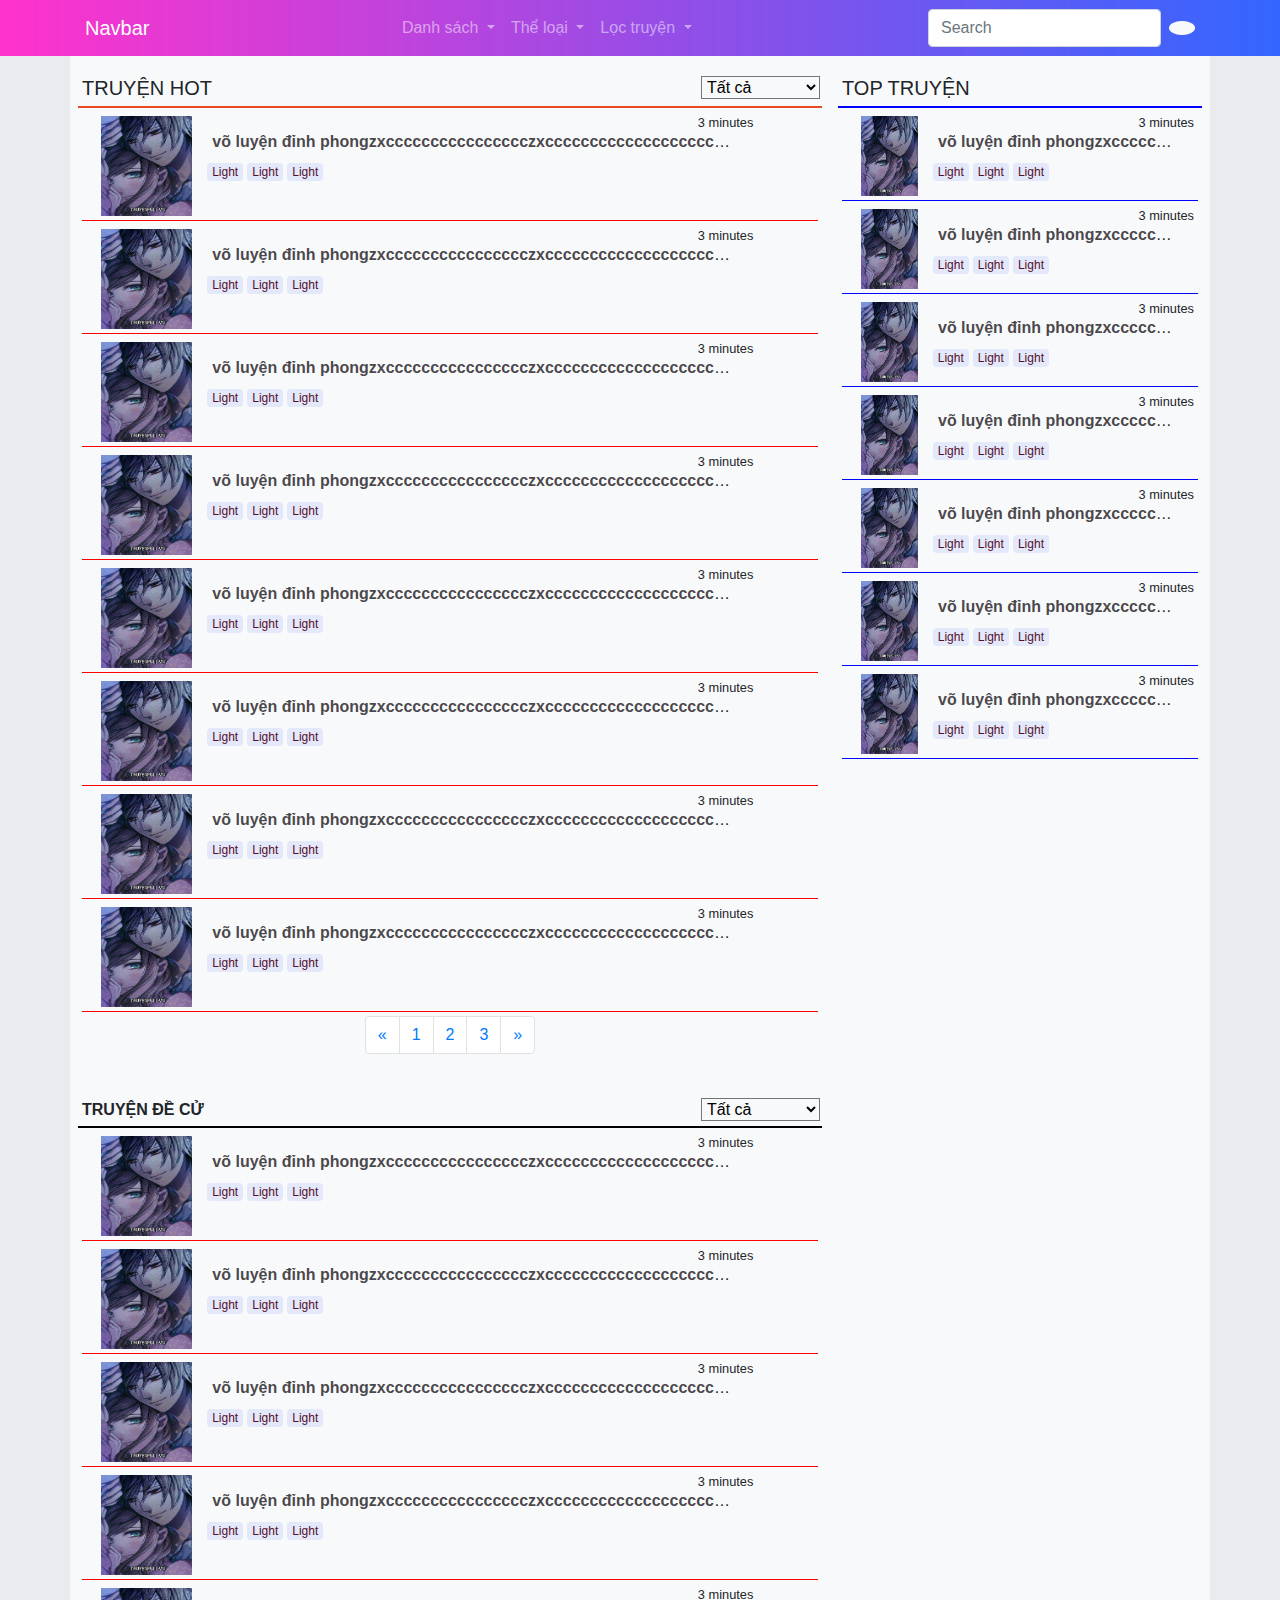
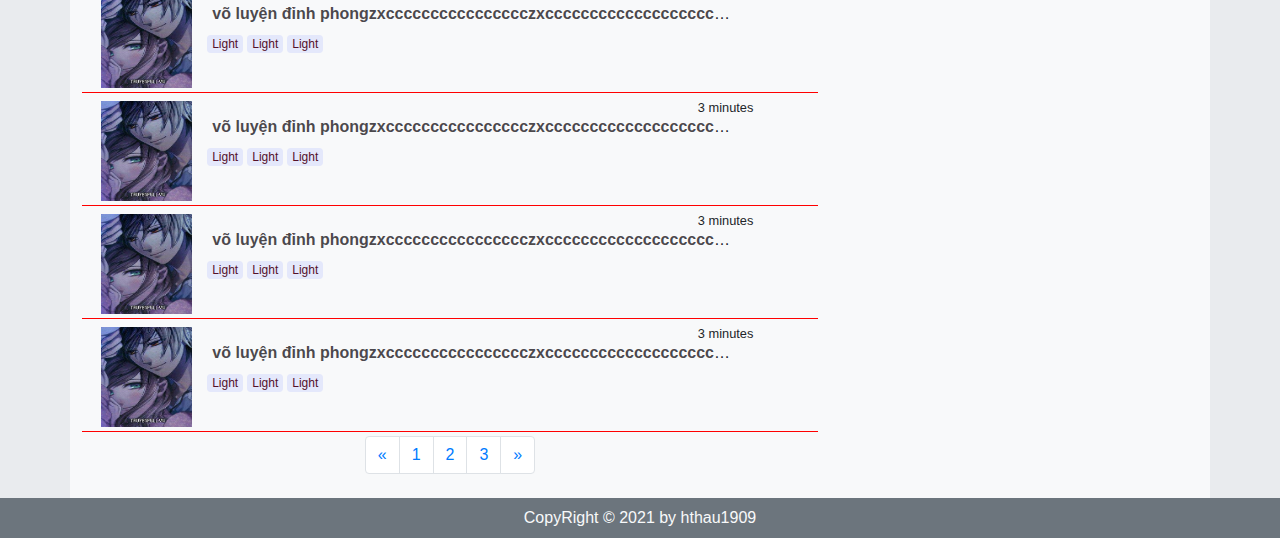
==== commit 0b07a4c0: "new version" ====
--- a/index.html
+++ b/index.html
@@ -8,80 +8,74 @@
     <link href="https://fonts.googleapis.com/css?family=Open+Sans:300,400,700" rel="stylesheet">
 
     <link rel="stylesheet" href="fonts/icomoon/style.css">
-
-    <link rel="stylesheet" href="css/owl.carousel.min.css">
-
     <!-- Bootstrap CSS -->
+    <link rel="stylesheet" href="css/style.css">
     <link rel="stylesheet" href="css/bootstrap.min.css">
+
+    <link rel="stylesheet" href="https://pro.fontawesome.com/releases/v5.10.0/css/all.css" integrity="sha384-AYmEC3Yw5cVb3ZcuHtOA93w35dYTsvhLPVnYs9eStHfGJvOvKxVfELGroGkvsg+p" crossorigin="anonymous"/>
+
+    <title>T2H Truyện</title>
     
-    <!-- Style -->
-    <link rel="stylesheet" href="css/style.css">
-
-    <link rel="stylesheet" href="https://pro.fontawesome.com/releases/v5.10.0/css/all.css" integrity="sha384-AYmEC3Yw5cVb3ZcuHtOA93w35dYTsvhLPVnYs9eStHfGJvOvKxVfELGroGkvsg+p" crossorigin="anonymous"/>
-
-    <title>T2H Truyện</title>
   </head>
   <body>
-
-
-    <div class="site-mobile-menu site-navbar-target">
-      <div class="site-mobile-menu-header">
-        <div class="site-mobile-menu-close mt-3">
-          <span class="icon-close2 js-menu-toggle"></span>
+    <header class="site-navbar js-sticky-header site-navbar-target sticky-top" role="banner">
+
+      <nav class="navbar navbar-expand-lg navbar-dark" style="background: linear-gradient(to right, #ff33cc 0%, #3366ff 100%);">
+        <div class="container">
+          <a class="navbar-brand" href="#">Navbar</a>
+        <button class="navbar-toggler" type="button" data-toggle="collapse" data-target="#navbarSupportedContent" aria-controls="navbarSupportedContent" aria-expanded="false" aria-label="Toggle navigation">
+          <span class="navbar-toggler-icon"></span>
+        </button>
+      
+        <div class="collapse navbar-collapse" id="navbarSupportedContent">
+          <ul class="navbar-nav m-auto">
+            <li class="nav-item dropdown">
+              <a class="nav-link dropdown-toggle" href="#" id="navbarDropdown" role="button" data-toggle="dropdown" aria-haspopup="true" aria-expanded="false">
+                <i class="fas fa-list"></i> Danh sách
+              </a>
+              <div class="dropdown-menu" aria-labelledby="navbarDropdown">
+                <a class="dropdown-item" href="#">Action</a>
+                <a class="dropdown-item" href="#">Another action</a>
+                <div class="dropdown-divider"></div>
+                <a class="dropdown-item" href="#">Something else here</a>
+              </div>
+            </li>      
+      
+            <li class="nav-item dropdown">
+              <a class="nav-link dropdown-toggle" href="#" id="navbarDropdown" role="button" data-toggle="dropdown" aria-haspopup="true" aria-expanded="false">
+                <i class="fas fa-list"></i> Thể loại
+              </a>
+              <div class="dropdown-menu" aria-labelledby="navbarDropdown">
+                <a class="dropdown-item" href="#">Action</a>
+                <a class="dropdown-item" href="#">Another action</a>
+                <div class="dropdown-divider"></div>
+                <a class="dropdown-item" href="#">Something else here</a>
+              </div>
+            </li>
+            <li class="nav-item dropdown">
+              <a class="nav-link dropdown-toggle" href="#" id="navbarDropdown" role="button" data-toggle="dropdown" aria-haspopup="true" aria-expanded="false">
+                <i class="fas fa-list"></i> Lọc truyện
+              </a>
+              <div class="dropdown-menu" aria-labelledby="navbarDropdown">
+                <a class="dropdown-item" href="#">Trên 100 chap</a>
+                <a class="dropdown-item" href="#">Dưới 100 chap</a>
+                <a class="dropdown-item" href="#">Hoàn thành</a>
+                <div class="dropdown-divider"></div>
+                <a class="dropdown-item" href="#">Nâng cao</a>
+              </div>
+            </li>
+      
+          </ul>
+          <form class="form-inline my-2 my-lg-0 ">
+            <input class="form-control mr-sm-2" type="search" placeholder="Search" aria-label="Search">
+            <button class="btn btn-light my-2 my-sm-0" style="border-radius: 50%;" type="submit"><i class="fal fa-search text-dark"></i></button>
+          </form>
+        </div>  
         </div>
-      </div>
-      <div class="site-mobile-menu-body"></div>
-    </div>
-   
-    
-    <header class="site-navbar js-sticky-header site-navbar-target" role="banner">
-
-      <div class="container">
-        <div class="row align-items-center">
-          
-          <div class="col-6 col-xl-2">
-            <h1 class="mb-0 site-logo"><a href="index.html"><img style="height: 30px;" src="images/logo (1).png" alt=""></a></a></h1>
-          </div>
-
-          <div class="col-12 col-md-10 d-none d-xl-block">
-              <nav class="site-navigation position-relative text-right" role="navigation">
-
-              <ul class="site-menu main-menu js-clone-nav mr-auto d-none d-lg-block">
-                
-                <li><a href="#home-section" class="nav-link">Trang Chủ</a></li>
-                <li class="has-children">
-                  <a href="#about-section" class="nav-link">Thể Loại</a>
-                  <ul class="dropdown">
-                    <li><a href="#team-section" class="nav-link">18+</a></li>
-                    <li><a href="#pricing-section" class="nav-link">Gay</a></li>
-                    <li><a href="#faq-section" class="nav-link">Sex</a></li>
-                  </ul>
-                </li>
-                <li class="has-children">
-                  <a href="#about-section" class="nav-link">Lọc Truyện</a>
-                  <ul class="dropdown">
-                    <li><a href="#team-section" class="nav-link">Trên 100 Chap</a></li>
-                    <li><a href="#pricing-section" class="nav-link">Dưới 100 Chap</a></li>
-                  </ul>
-                </li>
-                <li class="position-relative "><button class="icon-search position-absolute" style="right: 5px;top: 10px;border:none;background: #ffffff"></button><input class="form-control" type="text" style="display: inline-block;"></li>
-                
-                
-              </ul>
-            </nav>
-          </div>
-          
-
-          <div class="col-6 d-inline-block d-xl-none ml-md-0 py-3" style="position: relative; top: 3px;"><a href="#" class="site-menu-toggle js-menu-toggle float-right"><span class="icon-menu h3"></span></a></div>
-
-        </div>
-      </div>
+        
+      </nav>
       
     </header>
-
-    <div class="hero">
-      
-    </div>
     <div class="container-fluid" style="background-color: rgb(233, 235, 238);">
       
     <section class="container main bg-light">
@@ -91,7 +85,7 @@
               <div class="col-12  p-2 mt-2"  >
                 <div class="title p-1">
                   <i class="fas fa-fire"></i>
-                  <span>TRUYỆN HOT</span>
+                  <span class="h5">TRUYỆN HOT</span>
                   <select class="position-absolute bg-light" style="right: 10px;padding: 1px;" name="" id="">
                     <option value="">Tất cả</option>
                     <option value="">Xuyên không</option>
@@ -99,7 +93,7 @@
                   </select>
 
                 </div>
-                <div style="border: 1px solid black;"></div>
+                <div style="border: 1px solid #ea4a22;"></div>
                 <div class="content">
                   <div class=" row post p-1 m-1">
                     <div class="col-3 col-sm-3 col-md-2 col-lg-2 img-post d-flex align-items-center" class="test">
@@ -248,7 +242,7 @@
             <div class="col-12  p-2 mt-2"  >
                 <div class="title p-1">
                   <i class="fas fa-fire"></i>
-                  <span>TRUYỆN ĐỀ CỬ</span>
+                  <span><strong>TRUYỆN ĐỀ CỬ</strong></span>
                   <select class="position-absolute bg-light" style="right: 10px;padding: 1px;" name="" id="">
                     <option value="">Tất cả</option>
                     <option value="">Xuyên không</option>
@@ -408,9 +402,9 @@
             <div class="right">
                 <div class="title p-1">
                   <i class="fas fa-gem"></i>
-                  <span>TOP TRUYỆN</span> 
+                  <span class="h5">TOP TRUYỆN</span> 
                 </div>
-                <div style="border: 1px solid black;"></div>
+                <div style="border: 1px solid blue;"></div>
                 <div class="content">
                   <div class=" row post p-1 m-1">
                     <div class="col-3 col-sm-3 col-md-2 col-lg-3 img-post d-flex align-items-center" class="test">
@@ -559,7 +553,6 @@
     <script src="js/jquery-3.3.1.min.js"></script>
     <script src="js/popper.min.js"></script>
     <script src="js/bootstrap.min.js"></script>
-    <script src="js/jquery.sticky.js"></script>
-    <script src="js/main.js"></script>
+    
   </body>
 </html>--- a/css/style.css
+++ b/css/style.css
@@ -1,339 +1,16 @@
-body {
-  font-family: "Open Sans", -apple-system, BlinkMacSystemFont, "Segoe UI", Roboto, "Helvetica Neue", Arial, "Noto Sans", sans-serif, "Apple Color Emoji", "Segoe UI Emoji", "Segoe UI Symbol", "Noto Color Emoji";
-  background-color: #fff;
-  /*height: 200vh;*/
-  position: relative; }
-  body:before {
-    content: "";
-    position: absolute;
-    top: 0;
-    left: 0;
-    right: 0;
-    bottom: 0;
-    background: rgba(0, 0, 0, 0.5);
-    -webkit-transition: .3s all ease;
-    -o-transition: .3s all ease;
-    transition: .3s all ease;
-    opacity: 0;
-    visibility: hidden;
-    z-index: 1; }
-  body.offcanvas-menu:before {
-    opacity: 1;
-    visibility: visible; }
-
-p {
-  /*color: #b3b3b3;*/
-  font-weight: 300; }
-
-h1, h2, h3, h4, h5, h6,
-.h1, .h2, .h3, .h4, .h5, .h6 {
-  font-family: "Open Sans", -apple-system, BlinkMacSystemFont, "Segoe UI", Roboto, "Helvetica Neue", Arial, "Noto Sans", sans-serif, "Apple Color Emoji", "Segoe UI Emoji", "Segoe UI Symbol", "Noto Color Emoji"; }
-
-a {
-  -webkit-transition: .3s all ease;
-  -o-transition: .3s all ease;
-  transition: .3s all ease; }
-  a, a:hover {
-    text-decoration: none !important; }
-
-.hero {
-  height: 9vh;
-  width: 100%;
-  background: #5d5b6a; }
-
-.site-navbar {
-  margin-bottom: 0px;
-  z-index: 1999;
-  position: absolute;
-  top: 0;
-  width: 100%; }
-  .site-navbar .site-logo {
-    position: relative;
-    left: 0;
-    font-size: 24px; }
-  .site-navbar .site-navigation .site-menu {
-    margin-bottom: 0; }
-    .site-navbar .site-navigation .site-menu .active {
-      color: #007bff;
-      display: inline-block;
-      padding: 20px 20px; }
-    .site-navbar .site-navigation .site-menu a {
-      text-decoration: none !important;
-      display: inline-block; }
-    .site-navbar .site-navigation .site-menu > li {
-      display: inline-block; }
-      .site-navbar .site-navigation .site-menu > li > a {
-        padding: 20px 20px;
-        font-size: 13px;
-        text-transform: uppercase;
-        display: inline-block;
-        text-decoration: none !important; }
-        .site-navbar .site-navigation .site-menu > li > a:hover {
-          color: #007bff; }
-      .site-navbar .site-navigation .site-menu > li.social > a {
-        padding-left: 5px;
-        padding-right: 5px; }
-    .site-navbar .site-navigation .site-menu .has-children {
-      position: relative; }
-      .site-navbar .site-navigation .site-menu .has-children > a {
-        position: relative;
-        padding-right: 20px; }
-        .site-navbar .site-navigation .site-menu .has-children > a:before {
-          position: absolute;
-          content: "\e313";
-          font-size: 16px;
-          top: 50%;
-          right: 0;
-          -webkit-transform: translateY(-50%);
-          -ms-transform: translateY(-50%);
-          transform: translateY(-50%);
-          font-family: 'icomoon'; }
-      .site-navbar .site-navigation .site-menu .has-children .dropdown {
-        visibility: hidden;
-        opacity: 0;
-        top: 100%;
-        position: absolute;
-        text-align: left;
-        border-top: 2px solid #007bff;
-        -webkit-box-shadow: 0 2px 10px -2px rgba(0, 0, 0, 0.1);
-        box-shadow: 0 2px 10px -2px rgba(0, 0, 0, 0.1);
-        padding: 0px 0;
-        margin-top: 20px;
-        margin-left: 0px;
-        background: #fff;
-        -webkit-transition: 0.2s 0s;
-        -o-transition: 0.2s 0s;
-        transition: 0.2s 0s; }
-        .site-navbar .site-navigation .site-menu .has-children .dropdown.arrow-top {
-          position: absolute; }
-          .site-navbar .site-navigation .site-menu .has-children .dropdown.arrow-top:before {
-            bottom: 100%;
-            left: 20%;
-            border: solid transparent;
-            content: " ";
-            height: 0;
-            width: 0;
-            position: absolute;
-            pointer-events: none; }
-          .site-navbar .site-navigation .site-menu .has-children .dropdown.arrow-top:before {
-            border-color: rgba(136, 183, 213, 0);
-            border-bottom-color: #fff;
-            border-width: 10px;
-            margin-left: -10px; }
-        .site-navbar .site-navigation .site-menu .has-children .dropdown a {
-          text-transform: none;
-          letter-spacing: normal;
-          -webkit-transition: 0s all;
-          -o-transition: 0s all;
-          transition: 0s all;
-          color: #000; }
-        .site-navbar .site-navigation .site-menu .has-children .dropdown .active {
-          color: #007bff !important; }
-        .site-navbar .site-navigation .site-menu .has-children .dropdown > li {
-          list-style: none;
-          padding: 0;
-          margin: 0;
-          min-width: 210px; }
-          .site-navbar .site-navigation .site-menu .has-children .dropdown > li > a {
-            padding: 9px 20px;
-            display: block; }
-            .site-navbar .site-navigation .site-menu .has-children .dropdown > li > a:hover {
-              background: #eff1f3;
-              color: #000; }
-          .site-navbar .site-navigation .site-menu .has-children .dropdown > li.has-children > a:before {
-            content: "\e315";
-            right: 20px; }
-          .site-navbar .site-navigation .site-menu .has-children .dropdown > li.has-children > .dropdown, .site-navbar .site-navigation .site-menu .has-children .dropdown > li.has-children > ul {
-            left: 100%;
-            top: 0; }
-      .site-navbar .site-navigation .site-menu .has-children:hover > a, .site-navbar .site-navigation .site-menu .has-children:focus > a, .site-navbar .site-navigation .site-menu .has-children:active > a {
-        color: #007bff; }
-      .site-navbar .site-navigation .site-menu .has-children:hover, .site-navbar .site-navigation .site-menu .has-children:focus, .site-navbar .site-navigation .site-menu .has-children:active {
-        cursor: pointer; }
-        .site-navbar .site-navigation .site-menu .has-children:hover > .dropdown, .site-navbar .site-navigation .site-menu .has-children:focus > .dropdown, .site-navbar .site-navigation .site-menu .has-children:active > .dropdown {
-          -webkit-transition-delay: 0s;
-          -o-transition-delay: 0s;
-          transition-delay: 0s;
-          margin-top: 0px;
-          visibility: visible;
-          opacity: 1; }
-
-.site-mobile-menu {
-  width: 300px;
-  position: fixed;
-  right: 0;
-  z-index: 2000;
-  padding-top: 20px;
-  background: #fff;
-  height: calc(100vh);
-  -webkit-transform: translateX(110%);
-  -ms-transform: translateX(110%);
-  transform: translateX(110%);
-  -webkit-box-shadow: -10px 0 20px -10px rgba(0, 0, 0, 0.1);
-  box-shadow: -10px 0 20px -10px rgba(0, 0, 0, 0.1);
-  -webkit-transition: .3s all ease-in-out;
-  -o-transition: .3s all ease-in-out;
-  transition: .3s all ease-in-out; }
-  .offcanvas-menu .site-mobile-menu {
-    -webkit-transform: translateX(0%);
-    -ms-transform: translateX(0%);
-    transform: translateX(0%); }
-  .site-mobile-menu .site-mobile-menu-header {
-    width: 100%;
-    float: left;
-    padding-left: 20px;
-    padding-right: 20px; }
-    .site-mobile-menu .site-mobile-menu-header .site-mobile-menu-close {
-      float: right;
-      margin-top: 8px; }
-      .site-mobile-menu .site-mobile-menu-header .site-mobile-menu-close span {
-        font-size: 30px;
-        display: inline-block;
-        padding-left: 10px;
-        padding-right: 0px;
-        line-height: 1;
-        cursor: pointer;
-        -webkit-transition: .3s all ease;
-        -o-transition: .3s all ease;
-        transition: .3s all ease; }
-    .site-mobile-menu .site-mobile-menu-header .site-mobile-menu-logo {
-      float: left;
-      margin-top: 10px;
-      margin-left: 0px; }
-      .site-mobile-menu .site-mobile-menu-header .site-mobile-menu-logo a {
-        display: inline-block;
-        text-transform: uppercase; }
-        .site-mobile-menu .site-mobile-menu-header .site-mobile-menu-logo a img {
-          max-width: 70px; }
-        .site-mobile-menu .site-mobile-menu-header .site-mobile-menu-logo a:hover {
-          text-decoration: none; }
-  .site-mobile-menu .site-mobile-menu-body {
-    overflow-y: scroll;
-    -webkit-overflow-scrolling: touch;
-    position: relative;
-    padding: 0 20px 20px 20px;
-    height: calc(100vh - 52px);
-    padding-bottom: 150px; }
-  .site-mobile-menu .site-nav-wrap {
-    padding: 0;
-    margin: 0;
-    list-style: none;
-    position: relative; }
-    .site-mobile-menu .site-nav-wrap a {
-      padding: 10px 20px;
-      display: block;
-      position: relative;
-      color: #212529; }
-      .site-mobile-menu .site-nav-wrap a:hover {
-        color: #007bff; }
-    .site-mobile-menu .site-nav-wrap li {
-      position: relative;
-      display: block; }
-      .site-mobile-menu .site-nav-wrap li .active {
-        color: #007bff; }
-    .site-mobile-menu .site-nav-wrap .social {
-      display: inline-block; }
-    .site-mobile-menu .site-nav-wrap .arrow-collapse {
-      position: absolute;
-      right: 0px;
-      top: 10px;
-      z-index: 20;
-      width: 36px;
-      height: 36px;
-      text-align: center;
-      cursor: pointer;
-      border-radius: 50%; }
-      .site-mobile-menu .site-nav-wrap .arrow-collapse:hover {
-        background: #f8f9fa; }
-      .site-mobile-menu .site-nav-wrap .arrow-collapse:before {
-        font-size: 12px;
-        z-index: 20;
-        font-family: "icomoon";
-        content: "\f078";
-        position: absolute;
-        top: 50%;
-        left: 50%;
-        -webkit-transform: translate(-50%, -50%) rotate(-180deg);
-        -ms-transform: translate(-50%, -50%) rotate(-180deg);
-        transform: translate(-50%, -50%) rotate(-180deg);
-        -webkit-transition: .3s all ease;
-        -o-transition: .3s all ease;
-        transition: .3s all ease; }
-      .site-mobile-menu .site-nav-wrap .arrow-collapse.collapsed:before {
-        -webkit-transform: translate(-50%, -50%);
-        -ms-transform: translate(-50%, -50%);
-        transform: translate(-50%, -50%); }
-    .site-mobile-menu .site-nav-wrap > li {
-      display: block;
-      position: relative;
-      float: left;
-      width: 100%; }
-      .site-mobile-menu .site-nav-wrap > li.social {
-        float: none !important;
-        width: auto !important; }
-      .site-mobile-menu .site-nav-wrap > li > a {
-        padding-left: 20px;
-        font-size: 20px; }
-      .site-mobile-menu .site-nav-wrap > li > ul {
-        padding: 0;
-        margin: 0;
-        list-style: none; }
-        .site-mobile-menu .site-nav-wrap > li > ul > li {
-          display: block; }
-          .site-mobile-menu .site-nav-wrap > li > ul > li > a {
-            padding-left: 40px;
-            font-size: 16px; }
-          .site-mobile-menu .site-nav-wrap > li > ul > li > ul {
-            padding: 0;
-            margin: 0; }
-            .site-mobile-menu .site-nav-wrap > li > ul > li > ul > li {
-              display: block; }
-              .site-mobile-menu .site-nav-wrap > li > ul > li > ul > li > a {
-                font-size: 16px;
-                padding-left: 60px; }
-    .site-mobile-menu .site-nav-wrap[data-class="social"] {
-      float: left;
-      width: 100%;
-      margin-top: 30px;
-      padding-bottom: 5em; }
-      .site-mobile-menu .site-nav-wrap[data-class="social"] > li {
-        width: auto; }
-        .site-mobile-menu .site-nav-wrap[data-class="social"] > li:first-child a {
-          padding-left: 15px !important; }
-
-.sticky-wrapper {
-  position: absolute;
-  z-index: 100;
-  width: 100%; }
-  .sticky-wrapper .site-navbar {
-    -webkit-transition: .3s all ease;
-    -o-transition: .3s all ease;
-    transition: .3s all ease; }
-  .sticky-wrapper .site-navbar {
-    border-bottom: 1px solid rgba(255, 255, 255, 0.1); }
-    .sticky-wrapper .site-navbar .site-menu-toggle {
-      color: #fff; }
-    .sticky-wrapper .site-navbar .site-logo a {
-      color: #fff; }
-    .sticky-wrapper .site-navbar .site-menu > li > a {
-      color: rgba(255, 255, 255, 0.7) !important; }
-      .sticky-wrapper .site-navbar .site-menu > li > a:hover, .sticky-wrapper .site-navbar .site-menu > li > a.active {
-        color: #fff !important; }
-  .sticky-wrapper.is-sticky .site-navbar {
-    background: #fff;
-    border-bottom: 1px solid transparent;
-    -webkit-box-shadow: 4px 0 20px -5px rgba(0, 0, 0, 0.1);
-    box-shadow: 4px 0 20px -5px rgba(0, 0, 0, 0.1); }
-    .sticky-wrapper.is-sticky .site-navbar .site-menu-toggle {
-      color: #000; }
-    .sticky-wrapper.is-sticky .site-navbar .site-logo a {
-      color: #007bff; }
-    .sticky-wrapper.is-sticky .site-navbar .site-menu > li > a {
-      color: #000 !important; }
-      .sticky-wrapper.is-sticky .site-navbar .site-menu > li > a:hover, .sticky-wrapper.is-sticky .site-navbar .site-menu > li > a.active {
-        color: #007bff !important; }
 span:hover .chap-link{
   color: white !important ; 
+}
+.title-post a{
+ font-size: 16px;
+    font-weight: bold;
+    color: #242025d1!important;
+
+}
+a.badge.badge-light {
+    font-weight: inherit;
+    color: #54112a;
+    background-color: #b5c0ff4d;
 }
 .title-post:hover a{
   text-decoration: underline !important;;
@@ -381,5 +58,20 @@
 }
 .post{
  /*background-color: rgb(233, 235, 238);*/
- border-bottom: 1px solid black;
+ border-bottom: 1px solid red;
+}
+.right .post{
+   border-bottom: 1px solid blue; 
+}
+.detail-chap a{
+  color: black;
+  font-weight: inherit;
+}
+.detail-chap h2:hover a{
+  color:grey;
+
+}
+p.col-4{
+       font-weight: bold; 
+    font-size: 14px;
 }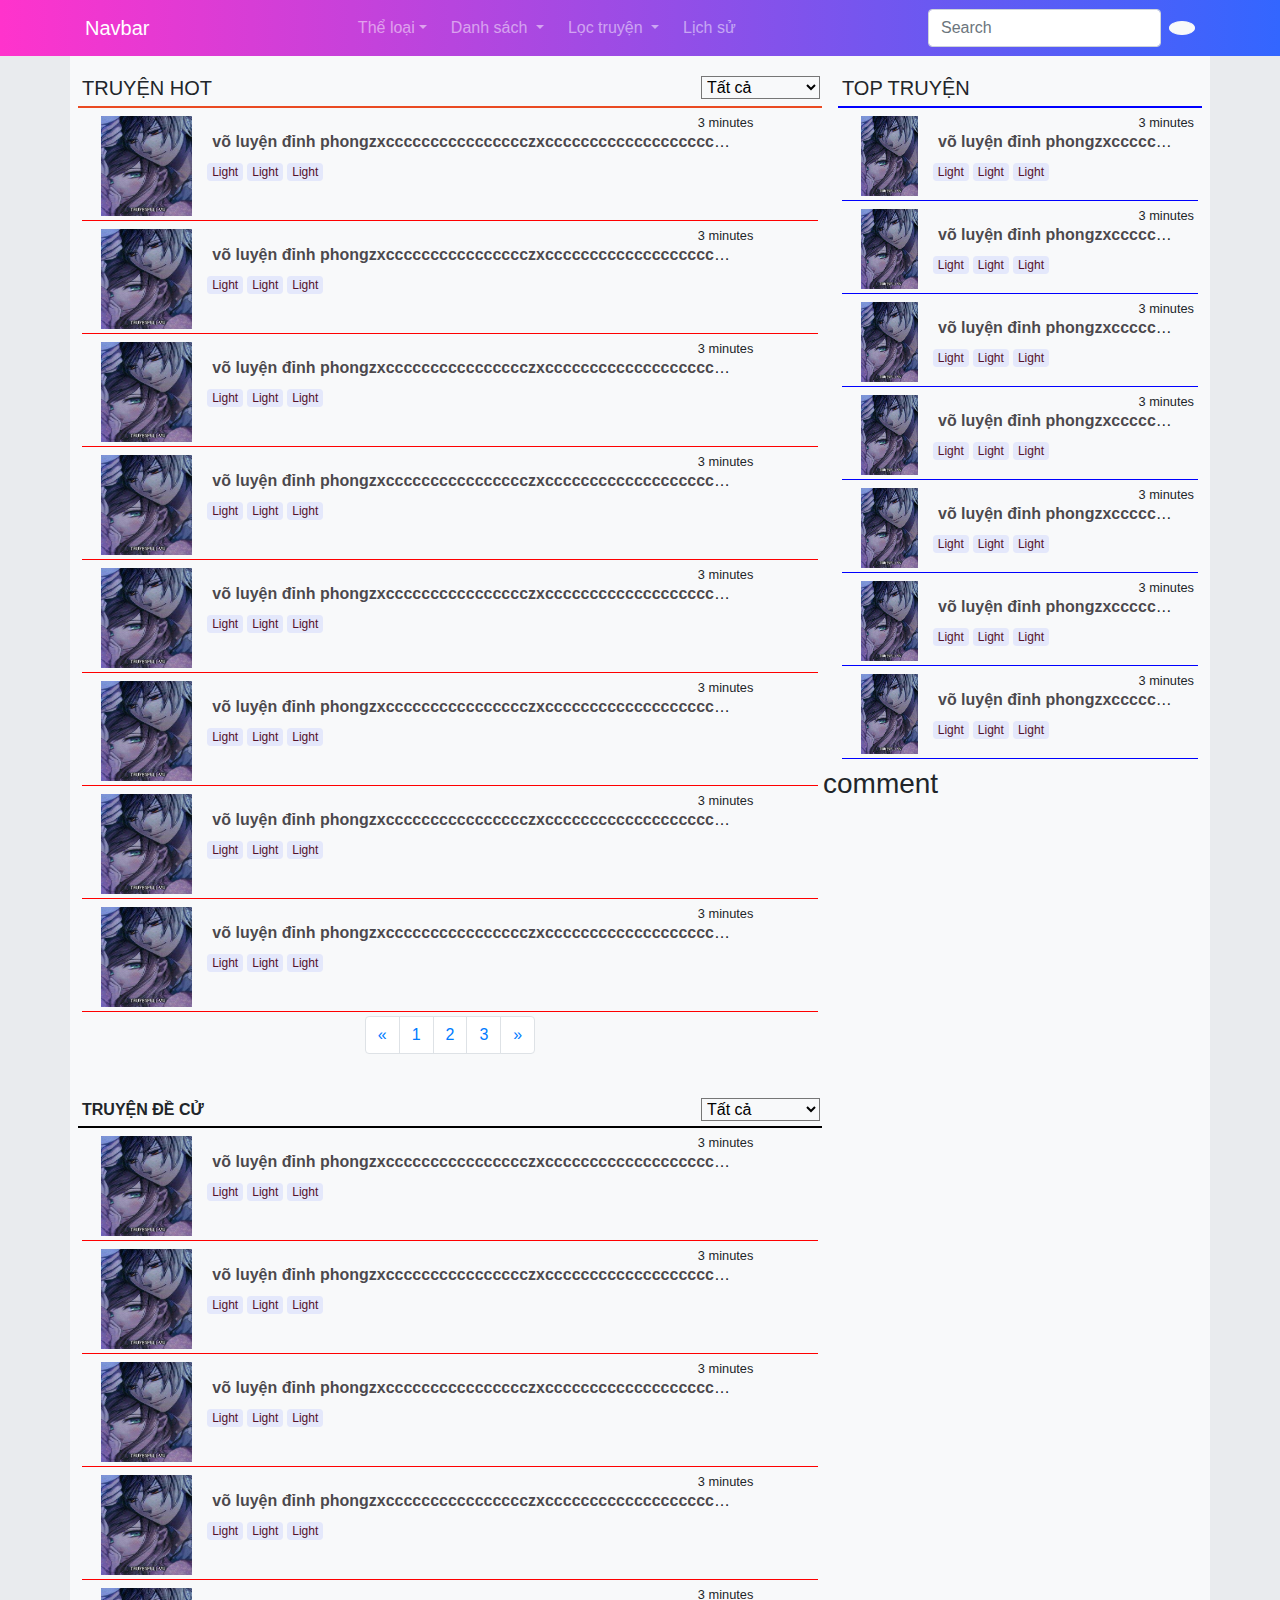
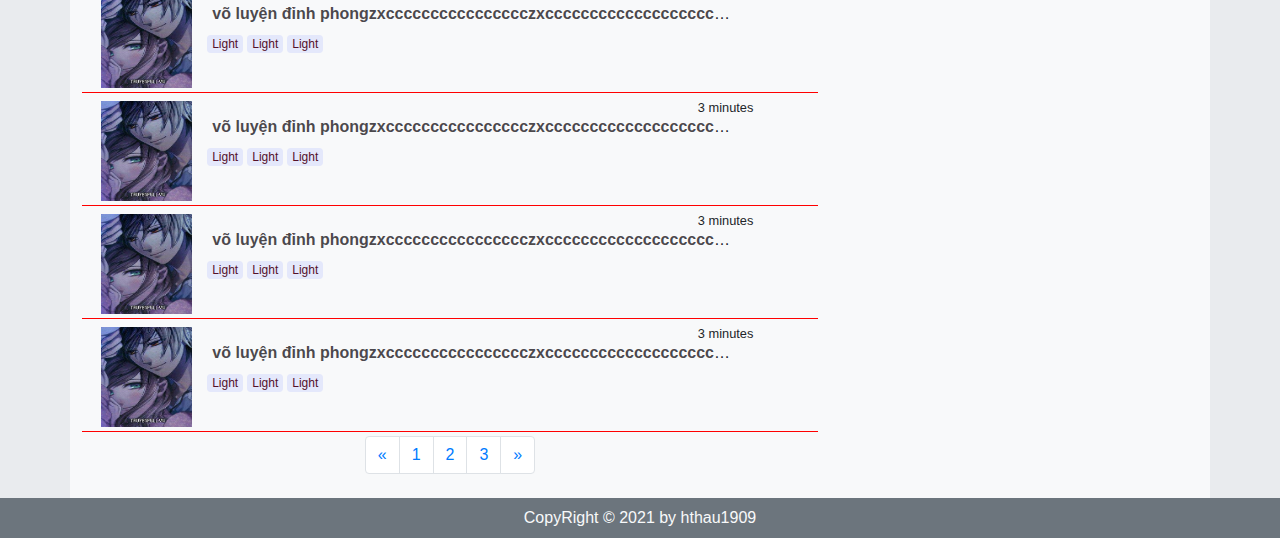
==== commit 4ce23860: "version 1.3 10h:30 am" ====
--- a/index.html
+++ b/index.html
@@ -9,12 +9,13 @@
 
     <link rel="stylesheet" href="fonts/icomoon/style.css">
     <!-- Bootstrap CSS -->
+    
+    <link rel="stylesheet" href="css/bootstrap.min.css">
     <link rel="stylesheet" href="css/style.css">
-    <link rel="stylesheet" href="css/bootstrap.min.css">
-
     <link rel="stylesheet" href="https://pro.fontawesome.com/releases/v5.10.0/css/all.css" integrity="sha384-AYmEC3Yw5cVb3ZcuHtOA93w35dYTsvhLPVnYs9eStHfGJvOvKxVfELGroGkvsg+p" crossorigin="anonymous"/>
 
     <title>T2H Truyện</title>
+   
     
   </head>
   <body>
@@ -29,7 +30,44 @@
       
         <div class="collapse navbar-collapse" id="navbarSupportedContent">
           <ul class="navbar-nav m-auto">
-            <li class="nav-item dropdown">
+            <li class="nav-item dropdown has-mega-menu mr-2">
+              <a class="nav-link dropdown-toggle" href="#" id="dropdown04" data-toggle="dropdown" aria-haspopup="true" aria-expanded="false"><i class="fas fa-tag"></i> Thể loại</a>
+              <div class="dropdown-menu" aria-labelledby="dropdown04">
+                <a class="dropdown-item" href="#">Page 1</a>
+                <a class="dropdown-item" href="#">Page 2</a>
+                <a class="dropdown-item" href="#">Page 3</a>
+                <a class="dropdown-item" href="#">Page 4</a>
+                <a class="dropdown-item" href="#">Page 1</a>
+                <a class="dropdown-item" href="#">Page 2</a>
+                <a class="dropdown-item" href="#">Page 3</a>
+                <a class="dropdown-item" href="#">Page 4</a>
+                <a class="dropdown-item" href="#">Page 1</a>
+                <a class="dropdown-item" href="#">Page 2</a>
+                <a class="dropdown-item" href="#">Page 3</a>
+                <a class="dropdown-item" href="#">Page 4</a>
+                <a class="dropdown-item" href="#">Page 1</a>
+                <a class="dropdown-item" href="#">Page 2</a>
+                <a class="dropdown-item" href="#">Page 3</a>
+                <a class="dropdown-item" href="#">Page 4</a>
+                <a class="dropdown-item" href="#">Page 1</a>
+                <a class="dropdown-item" href="#">Page 2</a>
+                <a class="dropdown-item" href="#">Page 3</a>
+                <a class="dropdown-item" href="#">Page 4</a>
+                <a class="dropdown-item" href="#">Page 1</a>
+                <a class="dropdown-item" href="#">Page 2</a>
+                <a class="dropdown-item" href="#">Page 3</a>
+                <a class="dropdown-item" href="#">Page 4</a>
+                <a class="dropdown-item" href="#">Page 1</a>
+                <a class="dropdown-item" href="#">Page 2</a>
+                <a class="dropdown-item" href="#">Page 3</a>
+                <a class="dropdown-item" href="#">Page 4</a>
+                <a class="dropdown-item" href="#">Page 1</a>
+                <a class="dropdown-item" href="#">Page 2</a>
+                <a class="dropdown-item" href="#">Page 3</a>
+                <a class="dropdown-item" href="#">Page 4</a>
+              </div>
+            </li>
+             <li class="nav-item dropdown mr-2">
               <a class="nav-link dropdown-toggle" href="#" id="navbarDropdown" role="button" data-toggle="dropdown" aria-haspopup="true" aria-expanded="false">
                 <i class="fas fa-list"></i> Danh sách
               </a>
@@ -39,20 +77,8 @@
                 <div class="dropdown-divider"></div>
                 <a class="dropdown-item" href="#">Something else here</a>
               </div>
-            </li>      
-      
-            <li class="nav-item dropdown">
-              <a class="nav-link dropdown-toggle" href="#" id="navbarDropdown" role="button" data-toggle="dropdown" aria-haspopup="true" aria-expanded="false">
-                <i class="fas fa-list"></i> Thể loại
-              </a>
-              <div class="dropdown-menu" aria-labelledby="navbarDropdown">
-                <a class="dropdown-item" href="#">Action</a>
-                <a class="dropdown-item" href="#">Another action</a>
-                <div class="dropdown-divider"></div>
-                <a class="dropdown-item" href="#">Something else here</a>
-              </div>
-            </li>
-            <li class="nav-item dropdown">
+            </li> 
+            <li class="nav-item dropdown mr-2">
               <a class="nav-link dropdown-toggle" href="#" id="navbarDropdown" role="button" data-toggle="dropdown" aria-haspopup="true" aria-expanded="false">
                 <i class="fas fa-list"></i> Lọc truyện
               </a>
@@ -63,6 +89,9 @@
                 <div class="dropdown-divider"></div>
                 <a class="dropdown-item" href="#">Nâng cao</a>
               </div>
+            </li>
+            <li class="nav-item">
+              <a class="nav-link" href=""><i class="fal fa-history"></i> Lịch sử</a>              
             </li>
       
           </ul>
@@ -532,10 +561,15 @@
                     </div>
 
                   </div>
+
+                  <div class="comment row mt-2">
+                      <h3>comment</h3>
+                  </div>
                  
                 </div> 
               
             </div>
+            
           </div>
       </div>
         
@@ -553,6 +587,6 @@
     <script src="js/jquery-3.3.1.min.js"></script>
     <script src="js/popper.min.js"></script>
     <script src="js/bootstrap.min.js"></script>
-    
+    <script src="js/main.js"></script>
   </body>
 </html>--- a/css/style.css
+++ b/css/style.css
@@ -12,6 +12,9 @@
     color: #54112a;
     background-color: #b5c0ff4d;
 }
+.badge{
+        cursor: pointer;
+      }
 .title-post:hover a{
   text-decoration: underline !important;;
 }
@@ -71,7 +74,168 @@
   color:grey;
 
 }
-p.col-4{
-       font-weight: bold; 
+.list-chap li a{
+    font-weight: bold; 
     font-size: 14px;
-}+    color:#204660f5;
+}
+.list-chap li:hover a{
+  color: grey;
+  }
+.card {
+    position: relative;
+    display: flex;
+    padding: 20px;
+    flex-direction: column;
+    min-width: 0;
+    word-wrap: break-word;
+    background-color: #fff;
+    background-clip: border-box;
+    border: 1px solid #d2d2dc;
+    border-radius: 11px;
+    -webkit-box-shadow: 0px 0px 5px 0px rgb(249, 249, 250);
+    -moz-box-shadow: 0px 0px 5px 0px rgba(212, 182, 212, 1);
+    box-shadow: 0px 0px 5px 0px rgb(161, 163, 164)
+}
+
+.media img {
+    width: 30px;
+    height: 30px
+}
+
+.reply a {
+    text-decoration: none
+}
+.has-mega-menu .container-sm {
+      max-width: 500px;
+    }
+     
+    .has-mega-menu .container-md {
+      max-width: 600px;
+    }
+     
+    .has-mega-menu .container-lg {
+      max-width: 600px;
+    }
+     
+    .has-mega-menu .container-xl {
+      max-width: 400px;
+    }
+     
+    /*Only for Bootstrap version 4 Beta and up*/
+    @media screen and (min-width: 576px) { 
+      .has-mega-menu .container-sm {
+          width: 500px;
+      }
+    }
+     
+    @media screen and (min-width: 768px) { 
+      .has-mega-menu .container-md {
+          width: 500px;
+      }
+    }
+     
+    @media screen and (min-width: 992px) { 
+      .has-mega-menu .container-lg {
+          width: 500px;
+      }
+    }
+     
+    @media screen and (min-width: 1200px) { 
+      .has-mega-menu .container-xl {
+          width: 500px;
+      }
+    }
+    .dropdown-menu
+      {
+        border:none;
+        display: block;
+        opacity:1;
+        height: 0px;
+        overflow: hidden;
+        padding: 0px;
+        top: 200px;
+        transition: all .5s;
+
+      }
+      .dropdown:hover .dropdown-menu
+      {
+        border-top:2px solid green;
+        border-bottom:2px solid green;
+        display: block;
+        background-color: rgb(233, 235, 238);
+        top: 90%;
+        height: inherit;
+        border-radius: 0;
+        box-shadow: rgba(0, 0, 0, 0.24) 0px 3px 8px;
+      }
+      .dropdown-menu a:hover{
+        color: blue;
+        /*background-color: rgb(233, 235, 240);*/
+      }
+
+@media screen and (max-width: 576px)
+{
+  .name-breadcum{
+  width: 120px;white-space: nowrap; overflow: hidden;text-overflow: ellipsis;padding-left: 5px;
+  }
+  #btnScrollTop{
+    right: 40px;  
+  }
+  #btnScrollTop{
+  position: fixed;
+  bottom: 40px;
+  right: 40px;
+  font-size: 30px;
+  background: #1483ce17;
+
+  padding: 7px 10px;
+  border-radius: 50%;
+  color: black;
+  cursor: pointer;
+  border: 1px solid white;
+  opacity: 0;
+  pointer-events: none;
+  transition: opacity .3s ease-in-out;
+  }  
+}
+  #btnScrollTop{
+  position: fixed;
+  bottom: 20px;
+  right: 30px;
+  font-size: 30px;
+  background: #1483ce17;
+
+  padding: 7px 10px;
+  border-radius: 50%;
+  color: black;
+  cursor: pointer;
+  border: 1px solid white;
+  opacity: 0;
+  pointer-events: none;
+  transition: opacity .3s ease-in-out;
+}
+#setting{
+  position: fixed;
+  bottom: 70px;
+  right: 20px;
+  font-size: 30px;
+  background: #1483ce17;
+  
+  border-radius: 50%;
+  color: black;
+  cursor: pointer;
+  border: 1px solid white;
+}  
+
+
+#btnScrollTop:hover,#setting:hover{
+  transition: .5s;
+  background: #e4e4e4;
+}
+.site-menu a{
+  color: white;
+}
+.breadcrumb-item a{
+  color: black;
+}      